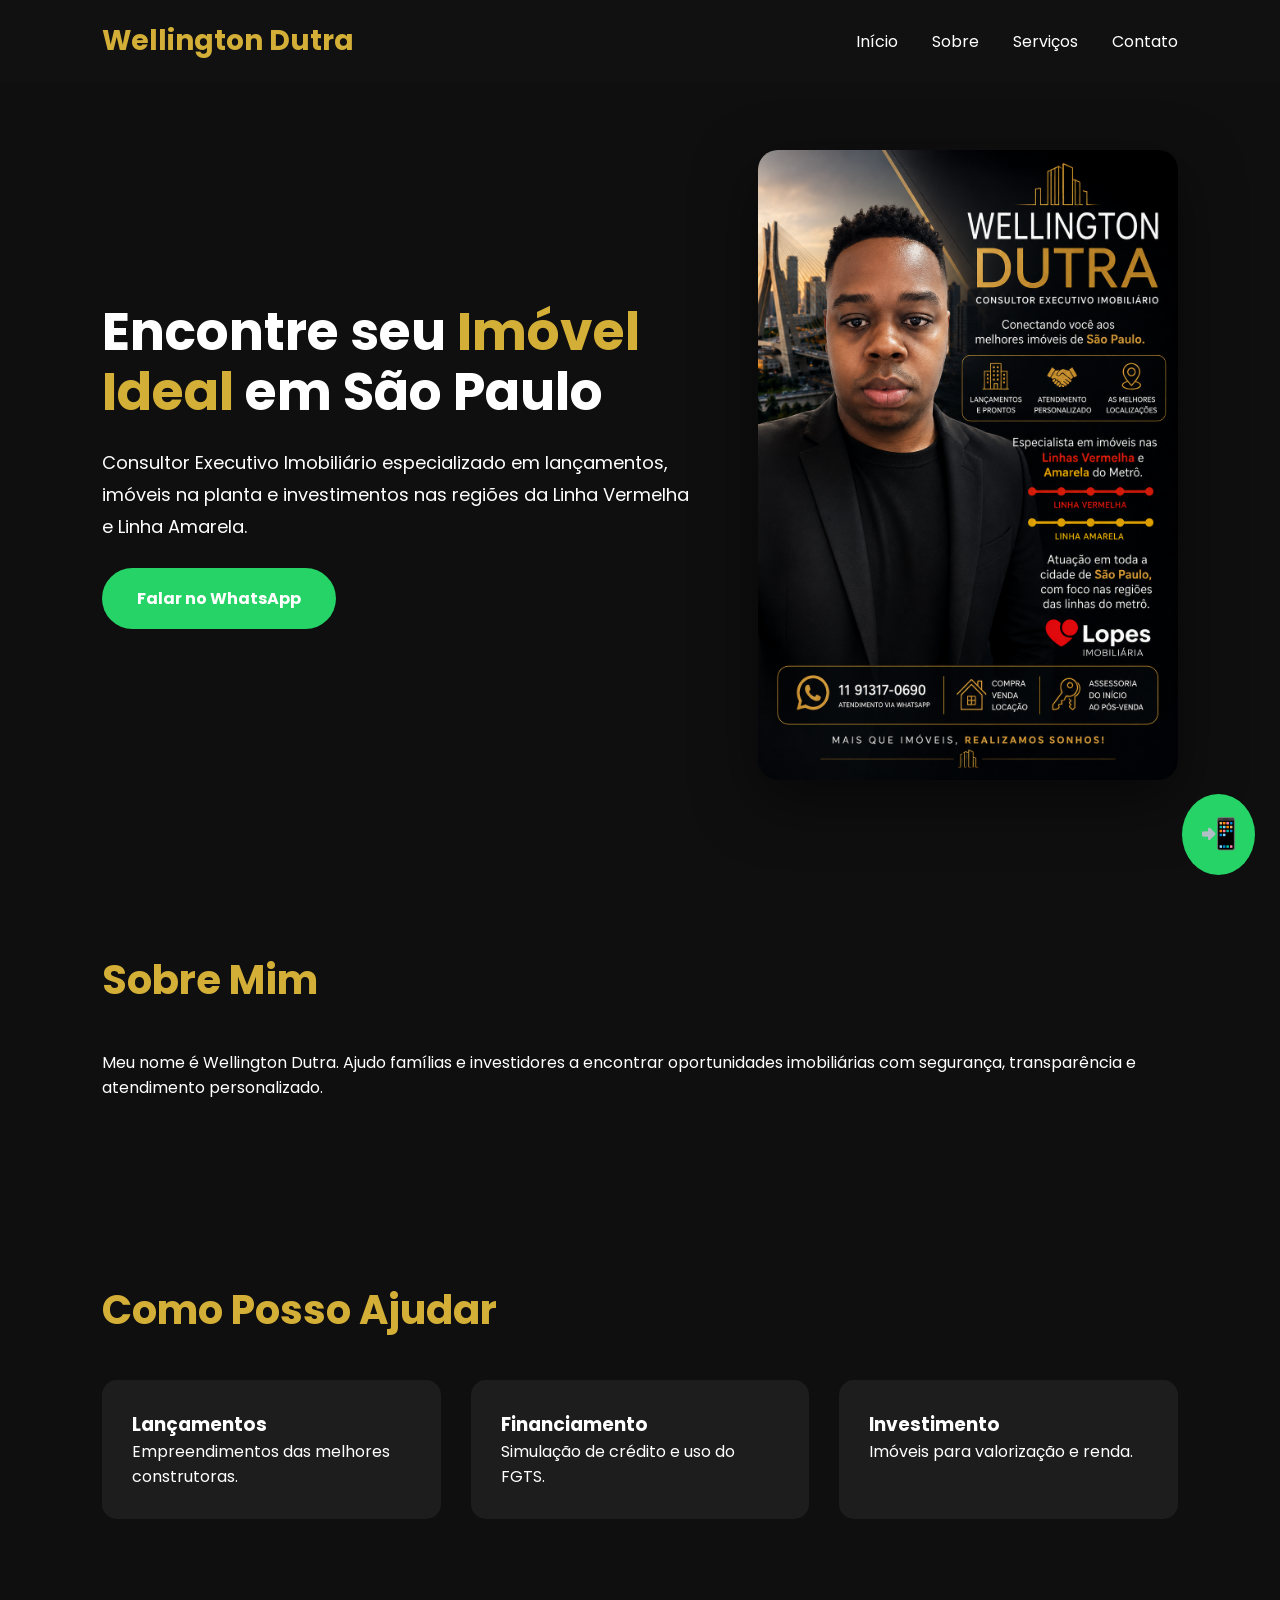
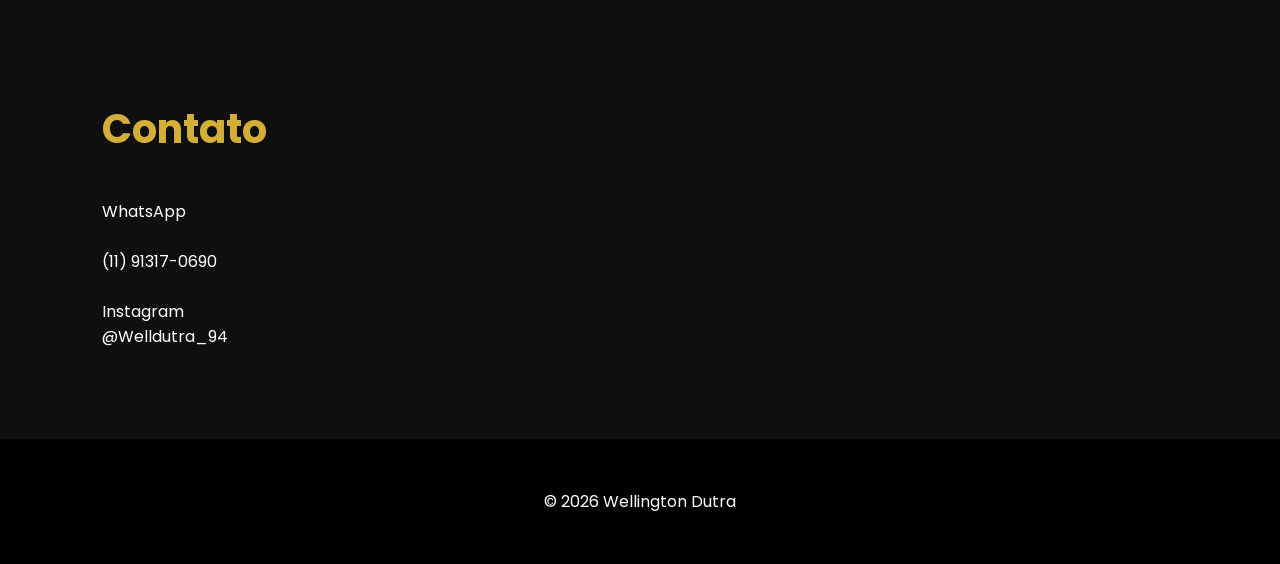
==== index.html @ ab5bf627 "Enhance index.html with new meta tags and styles Added meta description and updated styles for bette" ====
<!DOCTYPE html>
<html lang="pt-BR">
<head>

<meta charset="UTF-8">
<meta name="viewport" content="width=device-width, initial-scale=1.0">

<title>Wellington Dutra | Consultor Executivo Imobiliário</title>

<meta name="description" content="Especialista em lançamentos imobiliários em São Paulo. Atendimento personalizado para compra do primeiro imóvel e investimento.">

<link rel="preconnect" href="https://fonts.googleapis.com">
<link href="https://fonts.googleapis.com/css2?family=Poppins:wght@300;400;600;700&display=swap" rel="stylesheet">

<style>

*{
margin:0;
padding:0;
box-sizing:border-box;
font-family:Poppins,sans-serif;
}

body{

background:#0f0f0f;
color:white;

}

header{

position:fixed;
top:0;
width:100%;
background:#111;
padding:20px 8%;
display:flex;
justify-content:space-between;
align-items:center;
z-index:999;

}

.logo{

font-size:28px;
font-weight:bold;
color:#d4af37;

}

nav a{

color:white;
text-decoration:none;
margin-left:30px;

}

.hero{

padding:150px 8% 80px;
display:flex;
align-items:center;
justify-content:space-between;
flex-wrap:wrap;

}

.hero-text{

max-width:600px;

}

.hero h1{

font-size:52px;
line-height:60px;

}

.hero span{

color:#d4af37;

}

.hero p{

margin:25px 0;
font-size:18px;
line-height:32px;

}

.botao{

display:inline-block;
padding:18px 35px;
background:#25D366;
color:white;
text-decoration:none;
border-radius:50px;
font-weight:bold;

}

.hero img{

width:420px;
border-radius:20px;
box-shadow:0 20px 60px rgba(0,0,0,.5);

}

section{

padding:90px 8%;

}

.titulo{

font-size:40px;
margin-bottom:40px;
color:#d4af37;

}

.cards{

display:grid;
grid-template-columns:repeat(auto-fit,minmax(280px,1fr));
gap:30px;

}

.card{

background:#1d1d1d;
padding:30px;
border-radius:15px;

}

footer{

background:#000;
padding:50px;
text-align:center;

}

.whats{

position:fixed;
right:25px;
bottom:25px;
background:#25D366;
padding:18px;
border-radius:50%;
font-size:30px;
text-decoration:none;

}

@media(max-width:900px){

.hero{

text-align:center;

}

.hero img{

margin-top:40px;
width:100%;

}

.hero h1{

font-size:40px;

}

}

</style>

</head>

<body>

<header>

<div class="logo">
Wellington Dutra
</div>

<nav>

<a href="#">Início</a>

<a href="#sobre">Sobre</a>

<a href="#servicos">Serviços</a>

<a href="#contato">Contato</a>

</nav>

</header>

<section class="hero">

<div class="hero-text">

<h1>

Encontre seu <span>Imóvel Ideal</span> em São Paulo

</h1>

<p>

Consultor Executivo Imobiliário especializado em lançamentos, imóveis na planta e investimentos nas regiões da Linha Vermelha e Linha Amarela.

</p>

<a class="botao" href="https://wa.me/5511913170690">

Falar no WhatsApp

</a>

</div>

<img src="ChatGPT Image 16_07_2026, 10_54_53.png">

</section>

<section id="sobre">

<h2 class="titulo">

Sobre Mim

</h2>

<p>

Meu nome é Wellington Dutra.

Ajudo famílias e investidores a encontrar oportunidades imobiliárias com segurança, transparência e atendimento personalizado.

</p>

</section>

<section id="servicos">

<h2 class="titulo">

Como Posso Ajudar

</h2>

<div class="cards">

<div class="card">

<h3>Lançamentos</h3>

<p>Empreendimentos das melhores construtoras.</p>

</div>

<div class="card">

<h3>Financiamento</h3>

<p>Simulação de crédito e uso do FGTS.</p>

</div>

<div class="card">

<h3>Investimento</h3>

<p>Imóveis para valorização e renda.</p>

</div>

</div>

</section>

<section id="contato">

<h2 class="titulo">

Contato

</h2>

<p>

WhatsApp

<br><br>

(11) 91317-0690

<br><br>

Instagram

<br>

@Welldutra_94

</p>

</section>

<footer>

© 2026 Wellington Dutra

</footer>

<a class="whats" href="https://wa.me/5511913170690">

📲

</a>

</body>

</html>
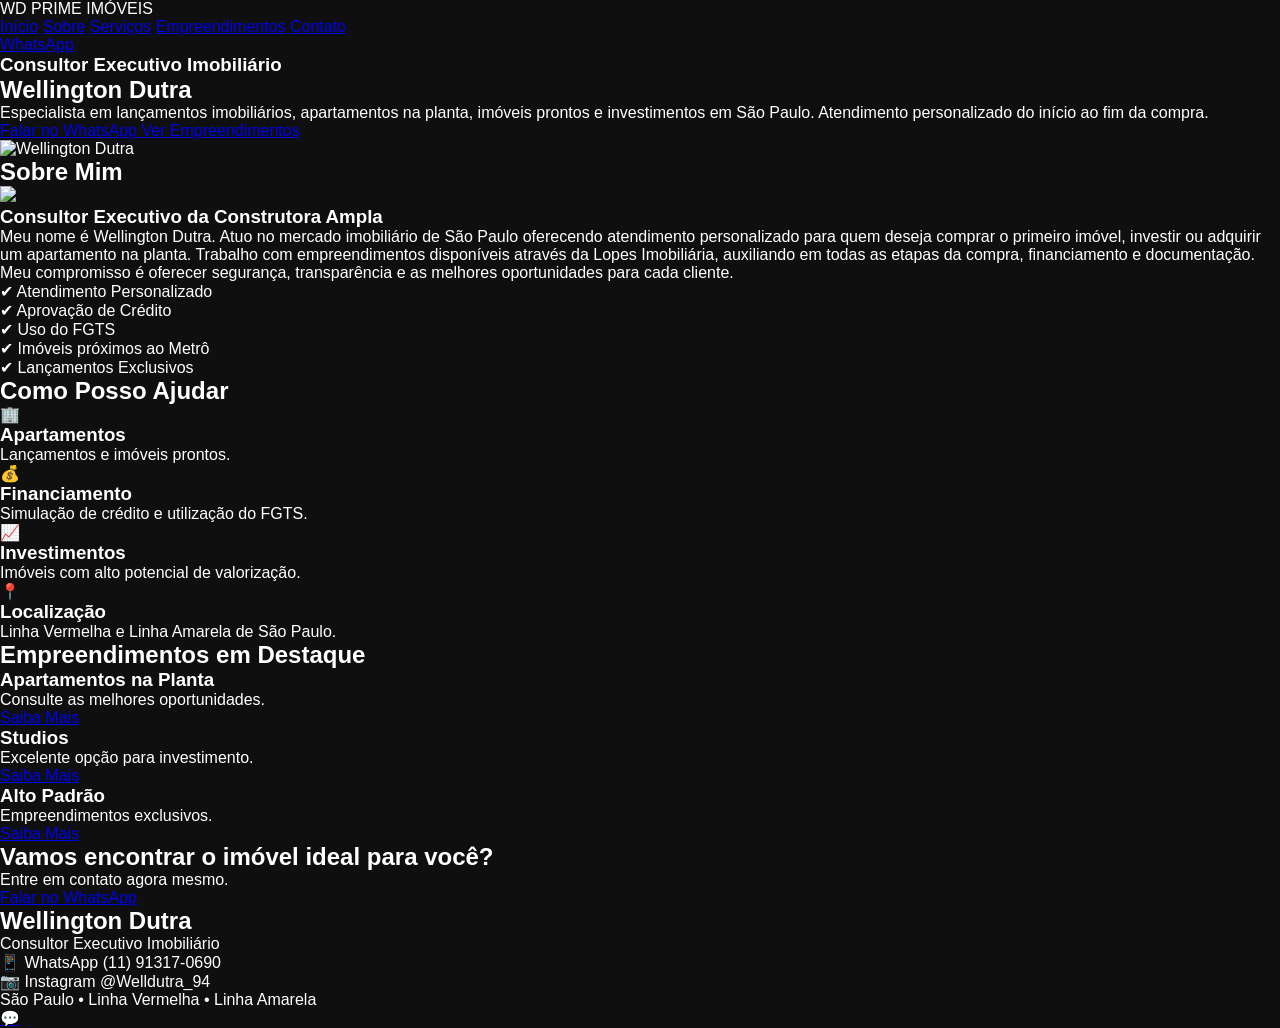
==== commit f4ed820d: "Refactor index.html for SEO and content updates Updated the HTML structure and content for better cl" ====
--- a/index.html
+++ b/index.html
@@ -1,195 +1,19 @@
 <!DOCTYPE html>
 <html lang="pt-BR">
 <head>
-
 <meta charset="UTF-8">
 <meta name="viewport" content="width=device-width, initial-scale=1.0">
 
 <title>Wellington Dutra | Consultor Executivo Imobiliário</title>
 
-<meta name="description" content="Especialista em lançamentos imobiliários em São Paulo. Atendimento personalizado para compra do primeiro imóvel e investimento.">
+<meta name="description" content="Consultor Executivo Imobiliário especializado em lançamentos, apartamentos e investimentos em São Paulo.">
 
 <link rel="preconnect" href="https://fonts.googleapis.com">
-<link href="https://fonts.googleapis.com/css2?family=Poppins:wght@300;400;600;700&display=swap" rel="stylesheet">
-
-<style>
-
-*{
-margin:0;
-padding:0;
-box-sizing:border-box;
-font-family:Poppins,sans-serif;
-}
-
-body{
-
-background:#0f0f0f;
-color:white;
-
-}
-
-header{
-
-position:fixed;
-top:0;
-width:100%;
-background:#111;
-padding:20px 8%;
-display:flex;
-justify-content:space-between;
-align-items:center;
-z-index:999;
-
-}
-
-.logo{
-
-font-size:28px;
-font-weight:bold;
-color:#d4af37;
-
-}
-
-nav a{
-
-color:white;
-text-decoration:none;
-margin-left:30px;
-
-}
-
-.hero{
-
-padding:150px 8% 80px;
-display:flex;
-align-items:center;
-justify-content:space-between;
-flex-wrap:wrap;
-
-}
-
-.hero-text{
-
-max-width:600px;
-
-}
-
-.hero h1{
-
-font-size:52px;
-line-height:60px;
-
-}
-
-.hero span{
-
-color:#d4af37;
-
-}
-
-.hero p{
-
-margin:25px 0;
-font-size:18px;
-line-height:32px;
-
-}
-
-.botao{
-
-display:inline-block;
-padding:18px 35px;
-background:#25D366;
-color:white;
-text-decoration:none;
-border-radius:50px;
-font-weight:bold;
-
-}
-
-.hero img{
-
-width:420px;
-border-radius:20px;
-box-shadow:0 20px 60px rgba(0,0,0,.5);
-
-}
-
-section{
-
-padding:90px 8%;
-
-}
-
-.titulo{
-
-font-size:40px;
-margin-bottom:40px;
-color:#d4af37;
-
-}
-
-.cards{
-
-display:grid;
-grid-template-columns:repeat(auto-fit,minmax(280px,1fr));
-gap:30px;
-
-}
-
-.card{
-
-background:#1d1d1d;
-padding:30px;
-border-radius:15px;
-
-}
-
-footer{
-
-background:#000;
-padding:50px;
-text-align:center;
-
-}
-
-.whats{
-
-position:fixed;
-right:25px;
-bottom:25px;
-background:#25D366;
-padding:18px;
-border-radius:50%;
-font-size:30px;
-text-decoration:none;
-
-}
-
-@media(max-width:900px){
-
-.hero{
-
-text-align:center;
-
-}
-
-.hero img{
-
-margin-top:40px;
-width:100%;
-
-}
-
-.hero h1{
-
-font-size:40px;
-
-}
-
-}
-
-</style>
+<link rel="preconnect" href="https://fonts.gstatic.com" crossorigin>
+
+<link href="https://fonts.googleapis.com/css2?family=Poppins:wght@300;400;500;600;700;800&display=swap" rel="stylesheet">
+
+<link rel="stylesheet" href="css/style.css">
 
 </head>
 
@@ -197,148 +21,417 @@
 
 <header>
 
+<div class="container">
+
 <div class="logo">
+
+WD PRIME
+
+<span>IMÓVEIS</span>
+
+</div>
+
+<nav>
+
+<a href="#">Início</a>
+
+<a href="#sobre">Sobre</a>
+
+<a href="#servicos">Serviços</a>
+
+<a href="#imoveis">Empreendimentos</a>
+
+<a href="#contato">Contato</a>
+
+</nav>
+
+<a href="https://wa.me/5511913170690" class="btn-header">
+
+WhatsApp
+
+</a>
+
+</div>
+
+</header>
+
+<section class="hero">
+
+<div class="overlay"></div>
+
+<div class="container hero-grid">
+
+<div class="hero-text">
+
+<h3>
+
+Consultor Executivo Imobiliário
+
+</h3>
+
+<h1>
+
+Wellington <span>Dutra</span>
+
+</h1>
+
+<p>
+
+Especialista em lançamentos imobiliários, apartamentos na planta, imóveis prontos e investimentos em São Paulo.
+
+Atendimento personalizado do início ao fim da compra.
+
+</p>
+
+<div class="hero-buttons">
+
+<a href="https://wa.me/5511913170690" class="btn-principal">
+
+Falar no WhatsApp
+
+</a>
+
+<a href="#imoveis" class="btn-secundario">
+
+Ver Empreendimentos
+
+</a>
+
+</div>
+
+</div>
+
+<div class="hero-image">
+
+<img src="flyer.png" alt="Wellington Dutra">
+
+</div>
+
+</div>
+
+</section>
+
+<section id="sobre">
+
+<div class="container">
+
+<div class="titulo">
+
+<h2>
+
+Sobre Mim
+
+</h2>
+
+</div>
+
+<div class="sobre-grid">
+
+<div>
+
+<img src="flyer.png">
+
+</div>
+
+<div>
+
+<h3>
+
+Consultor Executivo da Construtora Ampla
+
+</h3>
+
+<p>
+
+Meu nome é Wellington Dutra.
+
+Atuo no mercado imobiliário de São Paulo oferecendo atendimento personalizado para quem deseja comprar o primeiro imóvel, investir ou adquirir um apartamento na planta.
+
+Trabalho com empreendimentos disponíveis através da Lopes Imobiliária, auxiliando em todas as etapas da compra, financiamento e documentação.
+
+Meu compromisso é oferecer segurança, transparência e as melhores oportunidades para cada cliente.
+
+</p>
+
+<ul>
+
+<li>✔ Atendimento Personalizado</li>
+
+<li>✔ Aprovação de Crédito</li>
+
+<li>✔ Uso do FGTS</li>
+
+<li>✔ Imóveis próximos ao Metrô</li>
+
+<li>✔ Lançamentos Exclusivos</li>
+
+</ul>
+
+</div>
+
+</div>
+
+</div>
+
+</section>
+
+<section id="servicos">
+
+<div class="container">
+
+<div class="titulo">
+
+<h2>
+
+Como Posso Ajudar
+
+</h2>
+
+</div>
+
+<div class="cards">
+
+<div class="card">
+
+<div class="icone">🏢</div>
+
+<h3>
+
+Apartamentos
+
+</h3>
+
+<p>
+
+Lançamentos e imóveis prontos.
+
+</p>
+
+</div>
+
+<div class="card">
+
+<div class="icone">💰</div>
+
+<h3>
+
+Financiamento
+
+</h3>
+
+<p>
+
+Simulação de crédito e utilização do FGTS.
+
+</p>
+
+</div>
+
+<div class="card">
+
+<div class="icone">📈</div>
+
+<h3>
+
+Investimentos
+
+</h3>
+
+<p>
+
+Imóveis com alto potencial de valorização.
+
+</p>
+
+</div>
+
+<div class="card">
+
+<div class="icone">📍</div>
+
+<h3>
+
+Localização
+
+</h3>
+
+<p>
+
+Linha Vermelha e Linha Amarela de São Paulo.
+
+</p>
+
+</div>
+
+</div>
+
+</div>
+
+</section>
+
+<section id="imoveis">
+
+<div class="container">
+
+<div class="titulo">
+
+<h2>
+
+Empreendimentos em Destaque
+
+</h2>
+
+</div>
+
+<div class="cards">
+
+<div class="card-imovel">
+
+<h3>
+
+Apartamentos na Planta
+
+</h3>
+
+<p>
+
+Consulte as melhores oportunidades.
+
+</p>
+
+<a href="https://wa.me/5511913170690">
+
+Saiba Mais
+
+</a>
+
+</div>
+
+<div class="card-imovel">
+
+<h3>
+
+Studios
+
+</h3>
+
+<p>
+
+Excelente opção para investimento.
+
+</p>
+
+<a href="https://wa.me/5511913170690">
+
+Saiba Mais
+
+</a>
+
+</div>
+
+<div class="card-imovel">
+
+<h3>
+
+Alto Padrão
+
+</h3>
+
+<p>
+
+Empreendimentos exclusivos.
+
+</p>
+
+<a href="https://wa.me/5511913170690">
+
+Saiba Mais
+
+</a>
+
+</div>
+
+</div>
+
+</div>
+
+</section>
+
+<section class="cta">
+
+<div class="container">
+
+<h2>
+
+Vamos encontrar o imóvel ideal para você?
+
+</h2>
+
+<p>
+
+Entre em contato agora mesmo.
+
+</p>
+
+<a href="https://wa.me/5511913170690">
+
+Falar no WhatsApp
+
+</a>
+
+</div>
+
+</section>
+
+<footer id="contato">
+
+<div class="container">
+
+<h2>
+
 Wellington Dutra
-</div>
-
-<nav>
-
-<a href="#">Início</a>
-
-<a href="#sobre">Sobre</a>
-
-<a href="#servicos">Serviços</a>
-
-<a href="#contato">Contato</a>
-
-</nav>
-
-</header>
-
-<section class="hero">
-
-<div class="hero-text">
-
-<h1>
-
-Encontre seu <span>Imóvel Ideal</span> em São Paulo
-
-</h1>
-
-<p>
-
-Consultor Executivo Imobiliário especializado em lançamentos, imóveis na planta e investimentos nas regiões da Linha Vermelha e Linha Amarela.
-
-</p>
-
-<a class="botao" href="https://wa.me/5511913170690">
-
-Falar no WhatsApp
-
-</a>
-
-</div>
-
-<img src="ChatGPT Image 16_07_2026, 10_54_53.png">
-
-</section>
-
-<section id="sobre">
-
-<h2 class="titulo">
-
-Sobre Mim
 
 </h2>
 
 <p>
 
-Meu nome é Wellington Dutra.
-
-Ajudo famílias e investidores a encontrar oportunidades imobiliárias com segurança, transparência e atendimento personalizado.
-
-</p>
-
-</section>
-
-<section id="servicos">
-
-<h2 class="titulo">
-
-Como Posso Ajudar
-
-</h2>
-
-<div class="cards">
-
-<div class="card">
-
-<h3>Lançamentos</h3>
-
-<p>Empreendimentos das melhores construtoras.</p>
-
-</div>
-
-<div class="card">
-
-<h3>Financiamento</h3>
-
-<p>Simulação de crédito e uso do FGTS.</p>
-
-</div>
-
-<div class="card">
-
-<h3>Investimento</h3>
-
-<p>Imóveis para valorização e renda.</p>
-
-</div>
-
-</div>
-
-</section>
-
-<section id="contato">
-
-<h2 class="titulo">
-
-Contato
-
-</h2>
-
-<p>
-
-WhatsApp
-
-<br><br>
+Consultor Executivo Imobiliário
+
+</p>
+
+<p>
+
+📱 WhatsApp
 
 (11) 91317-0690
 
-<br><br>
-
-Instagram
-
-<br>
+</p>
+
+<p>
+
+📷 Instagram
 
 @Welldutra_94
 
 </p>
 
-</section>
-
-<footer>
-
-© 2026 Wellington Dutra
+<p>
+
+São Paulo • Linha Vermelha • Linha Amarela
+
+</p>
+
+</div>
 
 </footer>
 
-<a class="whats" href="https://wa.me/5511913170690">
-
-📲
-
-</a>
+<a class="whatsapp" href="https://wa.me/5511913170690">
+
+💬
+
+</a>
+
+<script src="js/script.js"></script>
 
 </body>
-
 </html>
--- a/css/style.css
+++ b/css/style.css
@@ -0,0 +1,16 @@
+/* ===================================
+   WELLINGTON DUTRA IMÓVEIS
+   CSS PRINCIPAL
+=================================== */
+
+*{
+    margin:0;
+    padding:0;
+    box-sizing:border-box;
+}
+
+body{
+    background:#0f0f0f;
+    color:#ffffff;
+    font-family:Arial, Helvetica, sans-serif;
+}
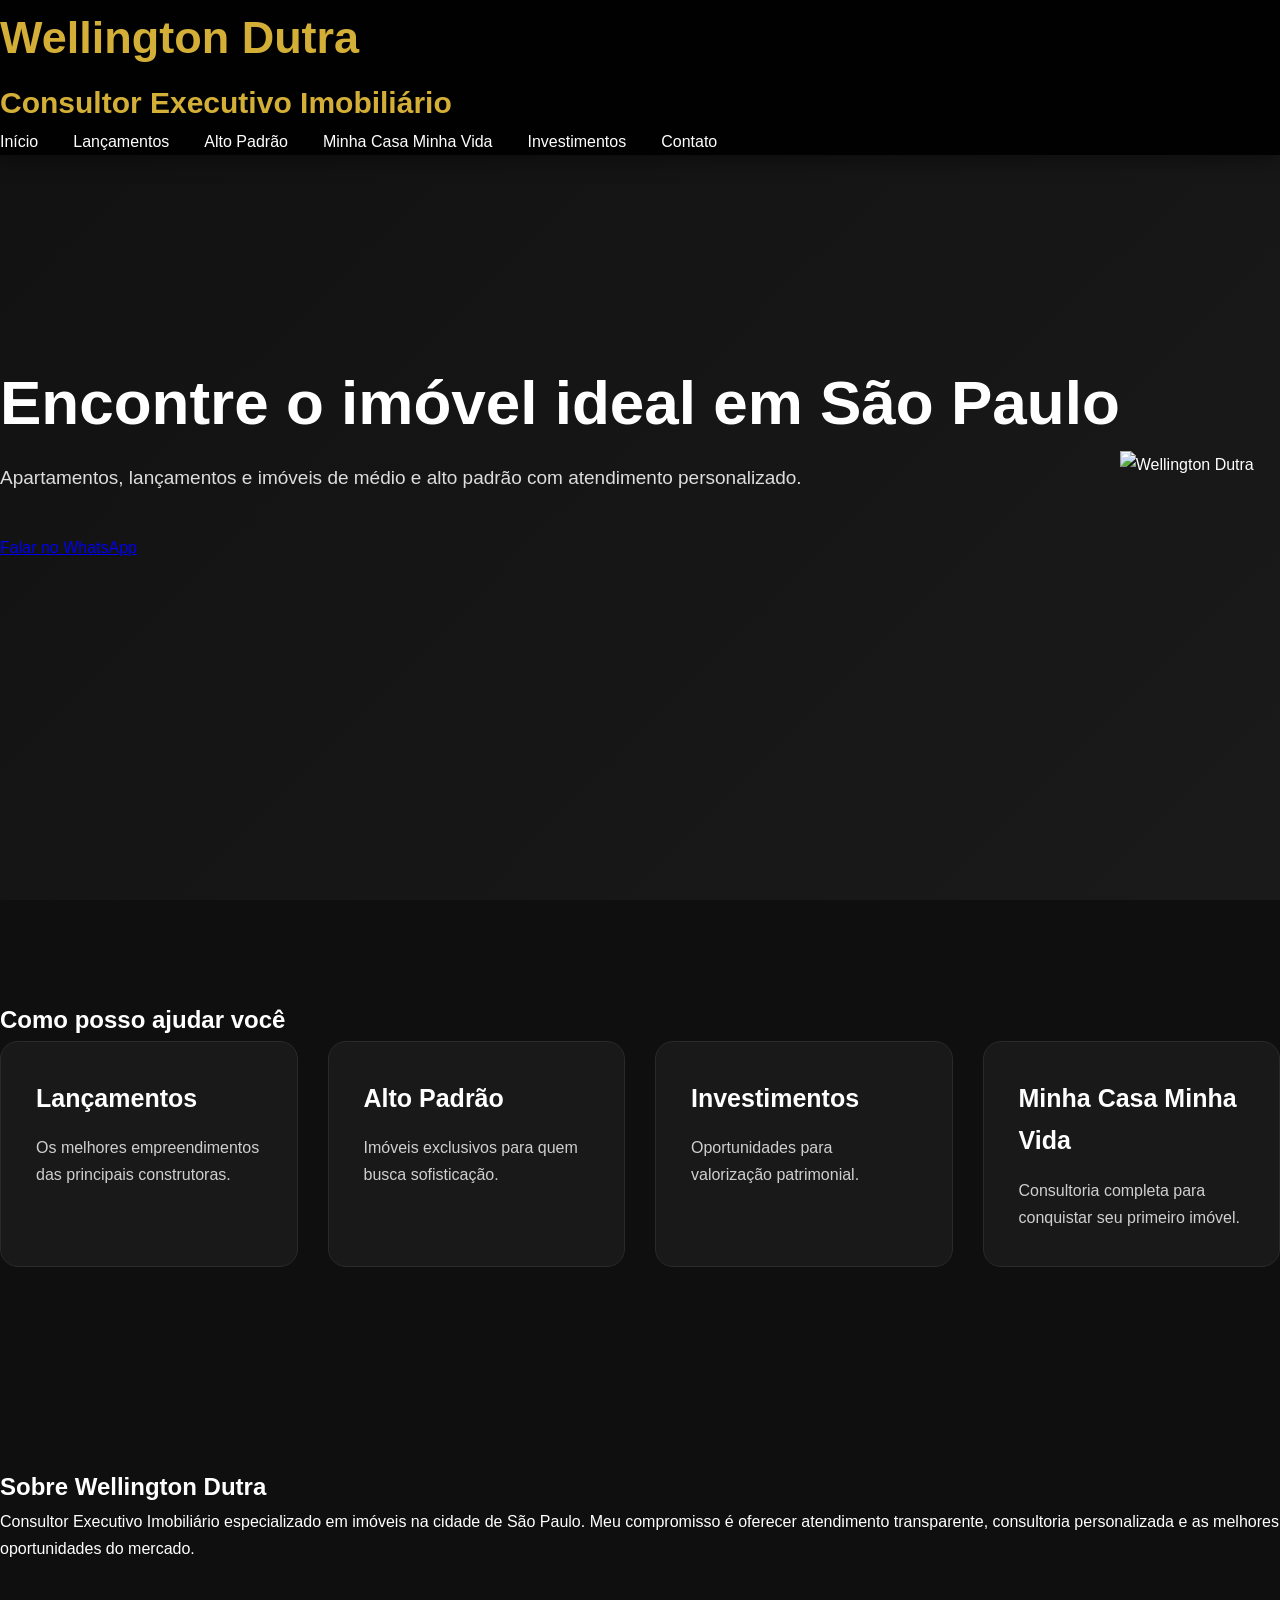
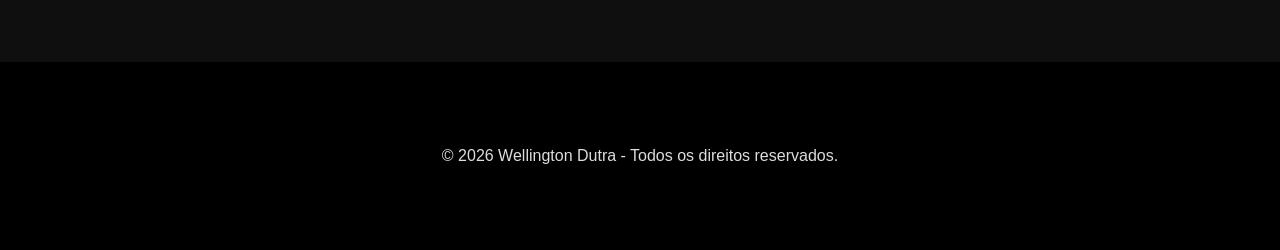
==== commit 0bda01ba: "Refactor index.html with updated content and links Updated various sections of the index.html file, " ====
--- a/index.html
+++ b/index.html
@@ -1,17 +1,11 @@
 <!DOCTYPE html>
 <html lang="pt-BR">
 <head>
+
 <meta charset="UTF-8">
 <meta name="viewport" content="width=device-width, initial-scale=1.0">
 
 <title>Wellington Dutra | Consultor Executivo Imobiliário</title>
-
-<meta name="description" content="Consultor Executivo Imobiliário especializado em lançamentos, apartamentos e investimentos em São Paulo.">
-
-<link rel="preconnect" href="https://fonts.googleapis.com">
-<link rel="preconnect" href="https://fonts.gstatic.com" crossorigin>
-
-<link href="https://fonts.googleapis.com/css2?family=Poppins:wght@300;400;500;600;700;800&display=swap" rel="stylesheet">
 
 <link rel="stylesheet" href="css/style.css">
 
@@ -21,89 +15,92 @@
 
 <header>
 
-<div class="container">
-
 <div class="logo">
-
-WD PRIME
-
-<span>IMÓVEIS</span>
-
+<h2>Wellington Dutra</h2>
+<p>Consultor Executivo Imobiliário</p>
 </div>
 
 <nav>
 
-<a href="#">Início</a>
+<a href="index.html">Início</a>
 
-<a href="#sobre">Sobre</a>
+<a href="lancamentos.html">Lançamentos</a>
 
-<a href="#servicos">Serviços</a>
+<a href="alto-padrao.html">Alto Padrão</a>
 
-<a href="#imoveis">Empreendimentos</a>
+<a href="minha-casa-minha-vida.html">Minha Casa Minha Vida</a>
 
-<a href="#contato">Contato</a>
+<a href="investimentos.html">Investimentos</a>
+
+<a href="contato.html">Contato</a>
 
 </nav>
 
-<a href="https://wa.me/5511913170690" class="btn-header">
+</header>
 
-WhatsApp
+<section class="hero">
+
+<div class="texto">
+
+<h1>Encontre o imóvel ideal em São Paulo</h1>
+
+<p>
+
+Apartamentos, lançamentos e imóveis de médio e alto padrão com atendimento personalizado.
+
+</p>
+
+<a class="botao" href="https://wa.me/55SEUNUMERO" target="_blank">
+
+Falar no WhatsApp
 
 </a>
 
 </div>
 
-</header>
+<div class="foto">
 
-<section class="hero">
-
-<div class="overlay"></div>
-
-<div class="container hero-grid">
-
-<div class="hero-text">
-
-<h3>
-
-Consultor Executivo Imobiliário
-
-</h3>
-
-<h1>
-
-Wellington <span>Dutra</span>
-
-</h1>
-
-<p>
-
-Especialista em lançamentos imobiliários, apartamentos na planta, imóveis prontos e investimentos em São Paulo.
-
-Atendimento personalizado do início ao fim da compra.
-
-</p>
-
-<div class="hero-buttons">
-
-<a href="https://wa.me/5511913170690" class="btn-principal">
-
-Falar no WhatsApp
-
-</a>
-
-<a href="#imoveis" class="btn-secundario">
-
-Ver Empreendimentos
-
-</a>
+<img src="flyer.png" alt="Wellington Dutra">
 
 </div>
 
+</section>
+
+<section class="servicos">
+
+<h2>Como posso ajudar você</h2>
+
+<div class="cards">
+
+<div class="card">
+
+<h3>Lançamentos</h3>
+
+<p>Os melhores empreendimentos das principais construtoras.</p>
+
 </div>
 
-<div class="hero-image">
+<div class="card">
 
-<img src="flyer.png" alt="Wellington Dutra">
+<h3>Alto Padrão</h3>
+
+<p>Imóveis exclusivos para quem busca sofisticação.</p>
+
+</div>
+
+<div class="card">
+
+<h3>Investimentos</h3>
+
+<p>Oportunidades para valorização patrimonial.</p>
+
+</div>
+
+<div class="card">
+
+<h3>Minha Casa Minha Vida</h3>
+
+<p>Consultoria completa para conquistar seu primeiro imóvel.</p>
 
 </div>
 
@@ -111,325 +108,29 @@
 
 </section>
 
-<section id="sobre">
+<section class="sobre">
 
-<div class="container">
-
-<div class="titulo">
-
-<h2>
-
-Sobre Mim
-
-</h2>
-
-</div>
-
-<div class="sobre-grid">
-
-<div>
-
-<img src="flyer.png">
-
-</div>
-
-<div>
-
-<h3>
-
-Consultor Executivo da Construtora Ampla
-
-</h3>
+<h2>Sobre Wellington Dutra</h2>
 
 <p>
 
-Meu nome é Wellington Dutra.
+Consultor Executivo Imobiliário especializado em imóveis na cidade de São Paulo.
 
-Atuo no mercado imobiliário de São Paulo oferecendo atendimento personalizado para quem deseja comprar o primeiro imóvel, investir ou adquirir um apartamento na planta.
-
-Trabalho com empreendimentos disponíveis através da Lopes Imobiliária, auxiliando em todas as etapas da compra, financiamento e documentação.
-
-Meu compromisso é oferecer segurança, transparência e as melhores oportunidades para cada cliente.
+Meu compromisso é oferecer atendimento transparente, consultoria personalizada e as melhores oportunidades do mercado.
 
 </p>
 
-<ul>
-
-<li>✔ Atendimento Personalizado</li>
-
-<li>✔ Aprovação de Crédito</li>
-
-<li>✔ Uso do FGTS</li>
-
-<li>✔ Imóveis próximos ao Metrô</li>
-
-<li>✔ Lançamentos Exclusivos</li>
-
-</ul>
-
-</div>
-
-</div>
-
-</div>
-
 </section>
 
-<section id="servicos">
-
-<div class="container">
-
-<div class="titulo">
-
-<h2>
-
-Como Posso Ajudar
-
-</h2>
-
-</div>
-
-<div class="cards">
-
-<div class="card">
-
-<div class="icone">🏢</div>
-
-<h3>
-
-Apartamentos
-
-</h3>
+<footer>
 
 <p>
 
-Lançamentos e imóveis prontos.
+© 2026 Wellington Dutra - Todos os direitos reservados.
 
 </p>
 
-</div>
-
-<div class="card">
-
-<div class="icone">💰</div>
-
-<h3>
-
-Financiamento
-
-</h3>
-
-<p>
-
-Simulação de crédito e utilização do FGTS.
-
-</p>
-
-</div>
-
-<div class="card">
-
-<div class="icone">📈</div>
-
-<h3>
-
-Investimentos
-
-</h3>
-
-<p>
-
-Imóveis com alto potencial de valorização.
-
-</p>
-
-</div>
-
-<div class="card">
-
-<div class="icone">📍</div>
-
-<h3>
-
-Localização
-
-</h3>
-
-<p>
-
-Linha Vermelha e Linha Amarela de São Paulo.
-
-</p>
-
-</div>
-
-</div>
-
-</div>
-
-</section>
-
-<section id="imoveis">
-
-<div class="container">
-
-<div class="titulo">
-
-<h2>
-
-Empreendimentos em Destaque
-
-</h2>
-
-</div>
-
-<div class="cards">
-
-<div class="card-imovel">
-
-<h3>
-
-Apartamentos na Planta
-
-</h3>
-
-<p>
-
-Consulte as melhores oportunidades.
-
-</p>
-
-<a href="https://wa.me/5511913170690">
-
-Saiba Mais
-
-</a>
-
-</div>
-
-<div class="card-imovel">
-
-<h3>
-
-Studios
-
-</h3>
-
-<p>
-
-Excelente opção para investimento.
-
-</p>
-
-<a href="https://wa.me/5511913170690">
-
-Saiba Mais
-
-</a>
-
-</div>
-
-<div class="card-imovel">
-
-<h3>
-
-Alto Padrão
-
-</h3>
-
-<p>
-
-Empreendimentos exclusivos.
-
-</p>
-
-<a href="https://wa.me/5511913170690">
-
-Saiba Mais
-
-</a>
-
-</div>
-
-</div>
-
-</div>
-
-</section>
-
-<section class="cta">
-
-<div class="container">
-
-<h2>
-
-Vamos encontrar o imóvel ideal para você?
-
-</h2>
-
-<p>
-
-Entre em contato agora mesmo.
-
-</p>
-
-<a href="https://wa.me/5511913170690">
-
-Falar no WhatsApp
-
-</a>
-
-</div>
-
-</section>
-
-<footer id="contato">
-
-<div class="container">
-
-<h2>
-
-Wellington Dutra
-
-</h2>
-
-<p>
-
-Consultor Executivo Imobiliário
-
-</p>
-
-<p>
-
-📱 WhatsApp
-
-(11) 91317-0690
-
-</p>
-
-<p>
-
-📷 Instagram
-
-@Welldutra_94
-
-</p>
-
-<p>
-
-São Paulo • Linha Vermelha • Linha Amarela
-
-</p>
-
-</div>
-
 </footer>
-
-<a class="whatsapp" href="https://wa.me/5511913170690">
-
-💬
-
-</a>
 
 <script src="js/script.js"></script>
 
--- a/css/style.css
+++ b/css/style.css
@@ -1,16 +1,398 @@
-/* ===================================
-   WELLINGTON DUTRA IMÓVEIS
-   CSS PRINCIPAL
-=================================== */
-
 *{
-    margin:0;
-    padding:0;
-    box-sizing:border-box;
+margin:0;
+padding:0;
+box-sizing:border-box;
+font-family:'Poppins',sans-serif;
+scroll-behavior:smooth;
 }
 
 body{
-    background:#0f0f0f;
-    color:#ffffff;
-    font-family:Arial, Helvetica, sans-serif;
-}
+background:#0f0f0f;
+color:#fff;
+line-height:1.7;
+}
+
+.container{
+width:90%;
+max-width:1200px;
+margin:auto;
+}
+
+header{
+position:fixed;
+top:0;
+left:0;
+width:100%;
+background:rgba(0,0,0,.92);
+backdrop-filter:blur(8px);
+z-index:999;
+box-shadow:0 5px 20px rgba(0,0,0,.4);
+}
+
+header .container{
+display:flex;
+justify-content:space-between;
+align-items:center;
+padding:18px 0;
+}
+
+.logo{
+font-size:30px;
+font-weight:800;
+color:#d4af37;
+}
+
+.logo span{
+display:block;
+font-size:14px;
+letter-spacing:5px;
+color:#fff;
+}
+
+nav{
+display:flex;
+gap:35px;
+}
+
+nav a{
+color:#fff;
+text-decoration:none;
+font-weight:500;
+transition:.3s;
+}
+
+nav a:hover{
+color:#d4af37;
+}
+
+.btn-header{
+background:#d4af37;
+color:#000;
+padding:12px 25px;
+border-radius:40px;
+font-weight:700;
+text-decoration:none;
+transition:.3s;
+}
+
+.btn-header:hover{
+transform:translateY(-3px);
+}
+
+.hero{
+padding-top:130px;
+min-height:100vh;
+background:linear-gradient(135deg,#111,#1a1a1a);
+display:flex;
+align-items:center;
+}
+
+.hero-grid{
+display:grid;
+grid-template-columns:1fr 1fr;
+align-items:center;
+gap:70px;
+}
+
+.hero h3{
+font-size:20px;
+color:#d4af37;
+margin-bottom:15px;
+}
+
+.hero h1{
+font-size:62px;
+line-height:1.1;
+margin-bottom:25px;
+}
+
+.hero span{
+color:#d4af37;
+}
+
+.hero p{
+font-size:19px;
+margin-bottom:40px;
+color:#ddd;
+}
+
+.hero-buttons{
+display:flex;
+gap:20px;
+flex-wrap:wrap;
+}
+
+.btn-principal{
+background:#25D366;
+color:#fff;
+padding:18px 34px;
+border-radius:50px;
+text-decoration:none;
+font-weight:700;
+transition:.3s;
+}
+
+.btn-principal:hover{
+transform:scale(1.05);
+}
+
+.btn-secundario{
+border:2px solid #d4af37;
+color:#d4af37;
+padding:18px 34px;
+border-radius:50px;
+text-decoration:none;
+font-weight:700;
+transition:.3s;
+}
+
+.btn-secundario:hover{
+background:#d4af37;
+color:#000;
+}
+
+.hero-image{
+display:flex;
+justify-content:center;
+}
+
+.hero-image img{
+width:100%;
+max-width:480px;
+border-radius:20px;
+box-shadow:0 30px 80px rgba(0,0,0,.6);
+transition:.4s;
+}
+
+.hero-image img:hover{
+transform:scale(1.03);
+}
+
+section{
+padding:100px 0;
+}
+
+.titulo{
+text-align:center;
+margin-bottom:60px;
+}
+
+.titulo h2{
+font-size:45px;
+color:#d4af37;
+}
+
+.sobre-grid{
+display:grid;
+grid-template-columns:380px 1fr;
+gap:60px;
+align-items:center;
+}
+
+.sobre-grid img{
+width:100%;
+border-radius:20px;
+box-shadow:0 20px 60px rgba(0,0,0,.6);
+}
+
+.sobre-grid h3{
+font-size:30px;
+margin-bottom:20px;
+}
+
+.sobre-grid p{
+color:#ddd;
+margin-bottom:30px;
+}
+
+.sobre-grid ul{
+list-style:none;
+}
+
+.sobre-grid li{
+padding:12px 0;
+font-size:18px;
+}
+
+.cards{
+display:grid;
+grid-template-columns:repeat(auto-fit,minmax(260px,1fr));
+gap:30px;
+}
+
+.card{
+background:#191919;
+padding:35px;
+border-radius:18px;
+transition:.4s;
+border:1px solid #2a2a2a;
+}
+
+.card:hover{
+transform:translateY(-10px);
+border-color:#d4af37;
+}
+
+.icone{
+font-size:45px;
+margin-bottom:20px;
+}
+
+.card h3{
+margin-bottom:15px;
+font-size:25px;
+}
+
+.card p{
+color:#cfcfcf;
+}
+
+.card-imovel{
+background:#191919;
+padding:35px;
+border-radius:18px;
+text-align:center;
+transition:.3s;
+}
+
+.card-imovel:hover{
+transform:translateY(-10px);
+}
+
+.card-imovel h3{
+font-size:26px;
+margin-bottom:20px;
+}
+
+.card-imovel p{
+margin-bottom:30px;
+color:#ddd;
+}
+
+.card-imovel a{
+display:inline-block;
+padding:15px 30px;
+background:#d4af37;
+color:#000;
+border-radius:50px;
+text-decoration:none;
+font-weight:700;
+}
+
+.cta{
+background:#d4af37;
+text-align:center;
+color:#000;
+}
+
+.cta h2{
+font-size:48px;
+margin-bottom:20px;
+}
+
+.cta p{
+font-size:22px;
+margin-bottom:35px;
+}
+
+.cta a{
+display:inline-block;
+padding:18px 40px;
+background:#111;
+color:#fff;
+text-decoration:none;
+border-radius:50px;
+font-weight:700;
+}
+
+footer{
+background:#000;
+text-align:center;
+padding:70px 20px;
+}
+
+footer h2{
+color:#d4af37;
+margin-bottom:20px;
+}
+
+footer p{
+margin:10px 0;
+color:#ddd;
+}
+
+.whatsapp{
+position:fixed;
+bottom:25px;
+right:25px;
+width:65px;
+height:65px;
+background:#25D366;
+border-radius:50%;
+display:flex;
+justify-content:center;
+align-items:center;
+font-size:30px;
+text-decoration:none;
+box-shadow:0 15px 35px rgba(0,0,0,.5);
+animation:pulse 2s infinite;
+}
+
+@keyframes pulse{
+
+0%{
+transform:scale(1);
+}
+
+50%{
+transform:scale(1.12);
+}
+
+100%{
+transform:scale(1);
+}
+
+}
+
+@media(max-width:991px){
+
+.hero-grid,
+.sobre-grid{
+
+grid-template-columns:1fr;
+
+text-align:center;
+
+}
+
+nav{
+
+display:none;
+
+}
+
+.hero h1{
+
+font-size:45px;
+
+}
+
+.hero-buttons{
+
+justify-content:center;
+
+}
+
+.titulo h2{
+
+font-size:35px;
+
+}
+
+.hero-image{
+
+margin-top:40px;
+
+}
+
+}
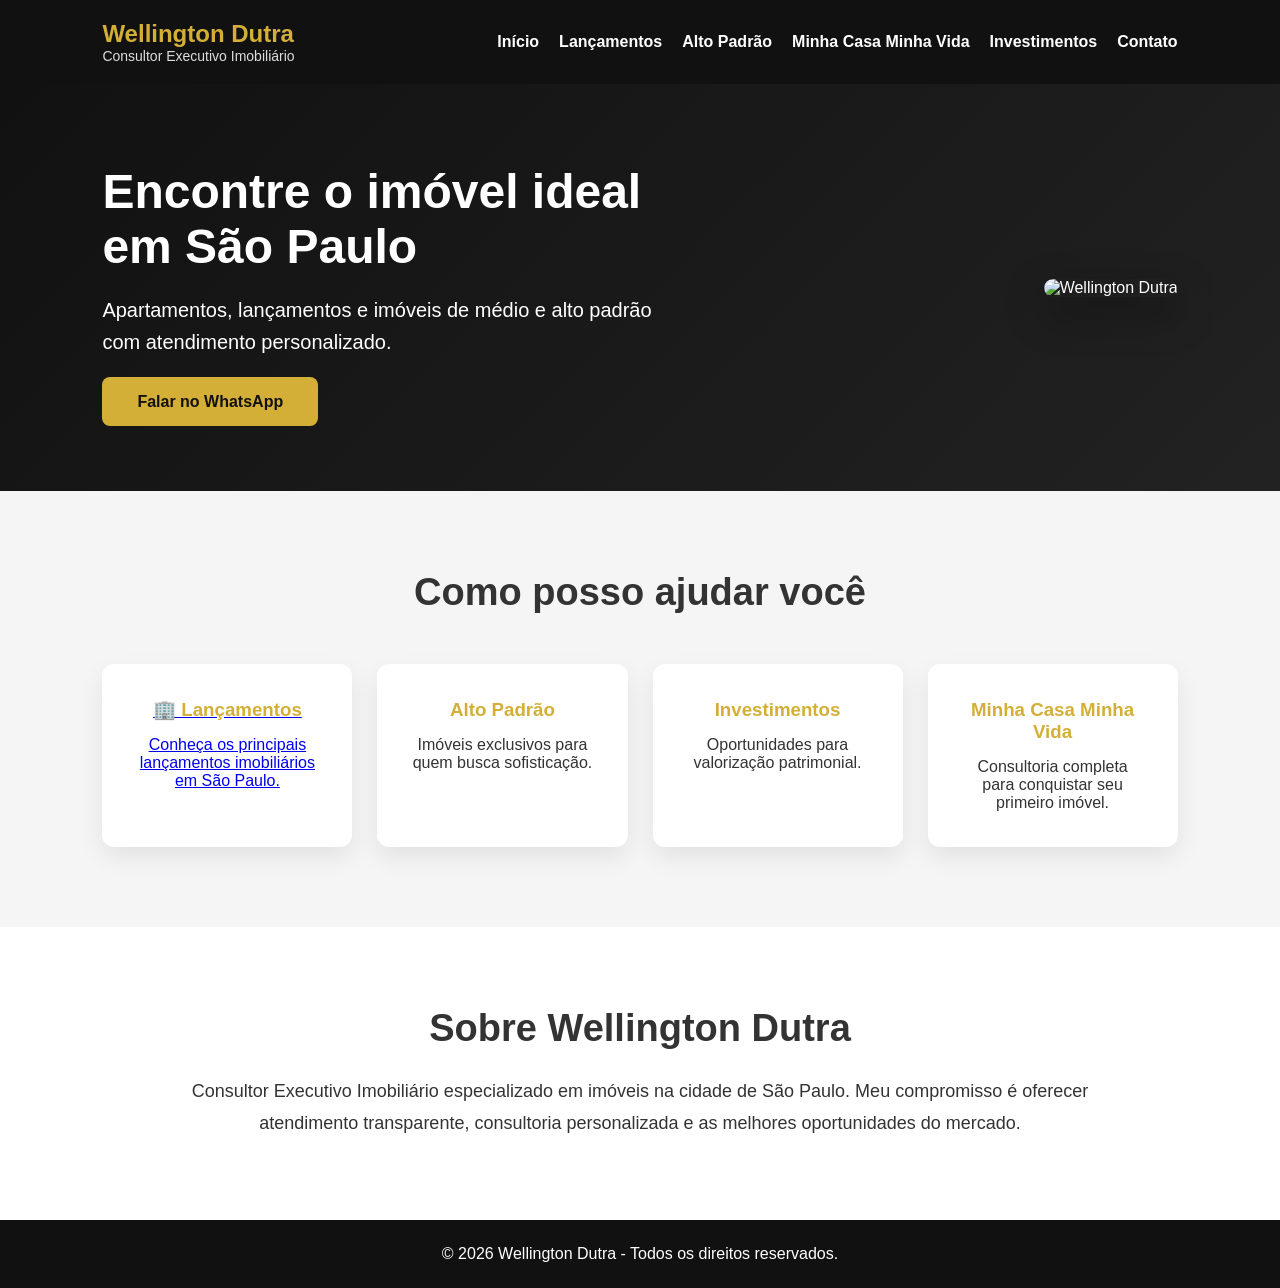
==== commit 84228a5f: "Update card link and content in index.html" ====
--- a/index.html
+++ b/index.html
@@ -72,13 +72,13 @@
 
 <div class="cards">
 
-<div class="card">
+<a href="lancamentos.html" class="card">
 
-<h3>Lançamentos</h3>
+<h3>🏢 Lançamentos</h3>
 
-<p>Os melhores empreendimentos das principais construtoras.</p>
+<p>Conheça os principais lançamentos imobiliários em São Paulo.</p>
 
-</div>
+</a>
 
 <div class="card">
 
--- a/css/style.css
+++ b/css/style.css
@@ -1,398 +1,183 @@
 *{
-margin:0;
-padding:0;
-box-sizing:border-box;
-font-family:'Poppins',sans-serif;
-scroll-behavior:smooth;
+    margin:0;
+    padding:0;
+    box-sizing:border-box;
 }
 
 body{
-background:#0f0f0f;
-color:#fff;
-line-height:1.7;
-}
-
-.container{
-width:90%;
-max-width:1200px;
-margin:auto;
+    font-family:Arial, Helvetica, sans-serif;
+    background:#f5f5f5;
+    color:#333;
 }
 
 header{
-position:fixed;
-top:0;
-left:0;
-width:100%;
-background:rgba(0,0,0,.92);
-backdrop-filter:blur(8px);
-z-index:999;
-box-shadow:0 5px 20px rgba(0,0,0,.4);
+    background:#111;
+    color:#fff;
+    display:flex;
+    justify-content:space-between;
+    align-items:center;
+    padding:20px 8%;
+    position:sticky;
+    top:0;
+    z-index:1000;
 }
 
-header .container{
-display:flex;
-justify-content:space-between;
-align-items:center;
-padding:18px 0;
+.logo h2{
+    color:#d4af37;
 }
 
-.logo{
-font-size:30px;
-font-weight:800;
-color:#d4af37;
-}
-
-.logo span{
-display:block;
-font-size:14px;
-letter-spacing:5px;
-color:#fff;
+.logo p{
+    font-size:14px;
+    color:#ddd;
 }
 
 nav{
-display:flex;
-gap:35px;
+    display:flex;
+    gap:20px;
+    flex-wrap:wrap;
 }
 
 nav a{
-color:#fff;
-text-decoration:none;
-font-weight:500;
-transition:.3s;
+    color:#fff;
+    text-decoration:none;
+    font-weight:bold;
+    transition:.3s;
 }
 
 nav a:hover{
-color:#d4af37;
-}
-
-.btn-header{
-background:#d4af37;
-color:#000;
-padding:12px 25px;
-border-radius:40px;
-font-weight:700;
-text-decoration:none;
-transition:.3s;
-}
-
-.btn-header:hover{
-transform:translateY(-3px);
+    color:#d4af37;
 }
 
 .hero{
-padding-top:130px;
-min-height:100vh;
-background:linear-gradient(135deg,#111,#1a1a1a);
-display:flex;
-align-items:center;
+    display:flex;
+    justify-content:space-between;
+    align-items:center;
+    padding:80px 8%;
+    background:linear-gradient(135deg,#111,#222);
+    color:#fff;
+    flex-wrap:wrap;
 }
 
-.hero-grid{
-display:grid;
-grid-template-columns:1fr 1fr;
-align-items:center;
-gap:70px;
+.texto{
+    max-width:550px;
 }
 
-.hero h3{
-font-size:20px;
-color:#d4af37;
-margin-bottom:15px;
+.texto h1{
+    font-size:48px;
+    margin-bottom:20px;
 }
 
-.hero h1{
-font-size:62px;
-line-height:1.1;
-margin-bottom:25px;
+.texto p{
+    font-size:20px;
+    line-height:1.6;
+    margin-bottom:35px;
 }
 
-.hero span{
-color:#d4af37;
+.botao{
+    background:#d4af37;
+    color:#111;
+    padding:16px 35px;
+    border-radius:8px;
+    text-decoration:none;
+    font-weight:bold;
+    transition:.3s;
 }
 
-.hero p{
-font-size:19px;
-margin-bottom:40px;
-color:#ddd;
+.botao:hover{
+    background:#fff;
 }
 
-.hero-buttons{
-display:flex;
-gap:20px;
-flex-wrap:wrap;
+.foto img{
+    width:420px;
+    border-radius:15px;
+    box-shadow:0 15px 40px rgba(0,0,0,.4);
 }
 
-.btn-principal{
-background:#25D366;
-color:#fff;
-padding:18px 34px;
-border-radius:50px;
-text-decoration:none;
-font-weight:700;
-transition:.3s;
+.servicos{
+    padding:80px 8%;
+    text-align:center;
 }
 
-.btn-principal:hover{
-transform:scale(1.05);
+.servicos h2{
+    font-size:38px;
+    margin-bottom:50px;
 }
 
-.btn-secundario{
-border:2px solid #d4af37;
-color:#d4af37;
-padding:18px 34px;
-border-radius:50px;
-text-decoration:none;
-font-weight:700;
-transition:.3s;
+.cards{
+    display:grid;
+    grid-template-columns:repeat(auto-fit,minmax(250px,1fr));
+    gap:25px;
 }
 
-.btn-secundario:hover{
-background:#d4af37;
-color:#000;
+.card{
+    background:#fff;
+    padding:35px;
+    border-radius:12px;
+    box-shadow:0 10px 25px rgba(0,0,0,.08);
+    transition:.3s;
 }
 
-.hero-image{
-display:flex;
+.card:hover{
+    transform:translateY(-10px);
+}
+
+.card h3{
+    color:#d4af37;
+    margin-bottom:15px;
+}
+
+.sobre{
+    background:#fff;
+    padding:80px 8%;
+    text-align:center;
+}
+
+.sobre h2{
+    font-size:38px;
+    margin-bottom:25px;
+}
+
+.sobre p{
+    max-width:900px;
+    margin:auto;
+    line-height:1.8;
+    font-size:18px;
+}
+
+footer{
+    background:#111;
+    color:#fff;
+    text-align:center;
+    padding:25px;
+}
+
+@media(max-width:900px){
+
+header{
+flex-direction:column;
+gap:20px;
+}
+
+.hero{
+flex-direction:column;
+text-align:center;
+}
+
+.texto h1{
+font-size:34px;
+}
+
+.texto p{
+font-size:18px;
+}
+
+.foto img{
+width:300px;
+margin-top:40px;
+}
+
+nav{
 justify-content:center;
 }
 
-.hero-image img{
-width:100%;
-max-width:480px;
-border-radius:20px;
-box-shadow:0 30px 80px rgba(0,0,0,.6);
-transition:.4s;
 }
-
-.hero-image img:hover{
-transform:scale(1.03);
-}
-
-section{
-padding:100px 0;
-}
-
-.titulo{
-text-align:center;
-margin-bottom:60px;
-}
-
-.titulo h2{
-font-size:45px;
-color:#d4af37;
-}
-
-.sobre-grid{
-display:grid;
-grid-template-columns:380px 1fr;
-gap:60px;
-align-items:center;
-}
-
-.sobre-grid img{
-width:100%;
-border-radius:20px;
-box-shadow:0 20px 60px rgba(0,0,0,.6);
-}
-
-.sobre-grid h3{
-font-size:30px;
-margin-bottom:20px;
-}
-
-.sobre-grid p{
-color:#ddd;
-margin-bottom:30px;
-}
-
-.sobre-grid ul{
-list-style:none;
-}
-
-.sobre-grid li{
-padding:12px 0;
-font-size:18px;
-}
-
-.cards{
-display:grid;
-grid-template-columns:repeat(auto-fit,minmax(260px,1fr));
-gap:30px;
-}
-
-.card{
-background:#191919;
-padding:35px;
-border-radius:18px;
-transition:.4s;
-border:1px solid #2a2a2a;
-}
-
-.card:hover{
-transform:translateY(-10px);
-border-color:#d4af37;
-}
-
-.icone{
-font-size:45px;
-margin-bottom:20px;
-}
-
-.card h3{
-margin-bottom:15px;
-font-size:25px;
-}
-
-.card p{
-color:#cfcfcf;
-}
-
-.card-imovel{
-background:#191919;
-padding:35px;
-border-radius:18px;
-text-align:center;
-transition:.3s;
-}
-
-.card-imovel:hover{
-transform:translateY(-10px);
-}
-
-.card-imovel h3{
-font-size:26px;
-margin-bottom:20px;
-}
-
-.card-imovel p{
-margin-bottom:30px;
-color:#ddd;
-}
-
-.card-imovel a{
-display:inline-block;
-padding:15px 30px;
-background:#d4af37;
-color:#000;
-border-radius:50px;
-text-decoration:none;
-font-weight:700;
-}
-
-.cta{
-background:#d4af37;
-text-align:center;
-color:#000;
-}
-
-.cta h2{
-font-size:48px;
-margin-bottom:20px;
-}
-
-.cta p{
-font-size:22px;
-margin-bottom:35px;
-}
-
-.cta a{
-display:inline-block;
-padding:18px 40px;
-background:#111;
-color:#fff;
-text-decoration:none;
-border-radius:50px;
-font-weight:700;
-}
-
-footer{
-background:#000;
-text-align:center;
-padding:70px 20px;
-}
-
-footer h2{
-color:#d4af37;
-margin-bottom:20px;
-}
-
-footer p{
-margin:10px 0;
-color:#ddd;
-}
-
-.whatsapp{
-position:fixed;
-bottom:25px;
-right:25px;
-width:65px;
-height:65px;
-background:#25D366;
-border-radius:50%;
-display:flex;
-justify-content:center;
-align-items:center;
-font-size:30px;
-text-decoration:none;
-box-shadow:0 15px 35px rgba(0,0,0,.5);
-animation:pulse 2s infinite;
-}
-
-@keyframes pulse{
-
-0%{
-transform:scale(1);
-}
-
-50%{
-transform:scale(1.12);
-}
-
-100%{
-transform:scale(1);
-}
-
-}
-
-@media(max-width:991px){
-
-.hero-grid,
-.sobre-grid{
-
-grid-template-columns:1fr;
-
-text-align:center;
-
-}
-
-nav{
-
-display:none;
-
-}
-
-.hero h1{
-
-font-size:45px;
-
-}
-
-.hero-buttons{
-
-justify-content:center;
-
-}
-
-.titulo h2{
-
-font-size:35px;
-
-}
-
-.hero-image{
-
-margin-top:40px;
-
-}
-
-}
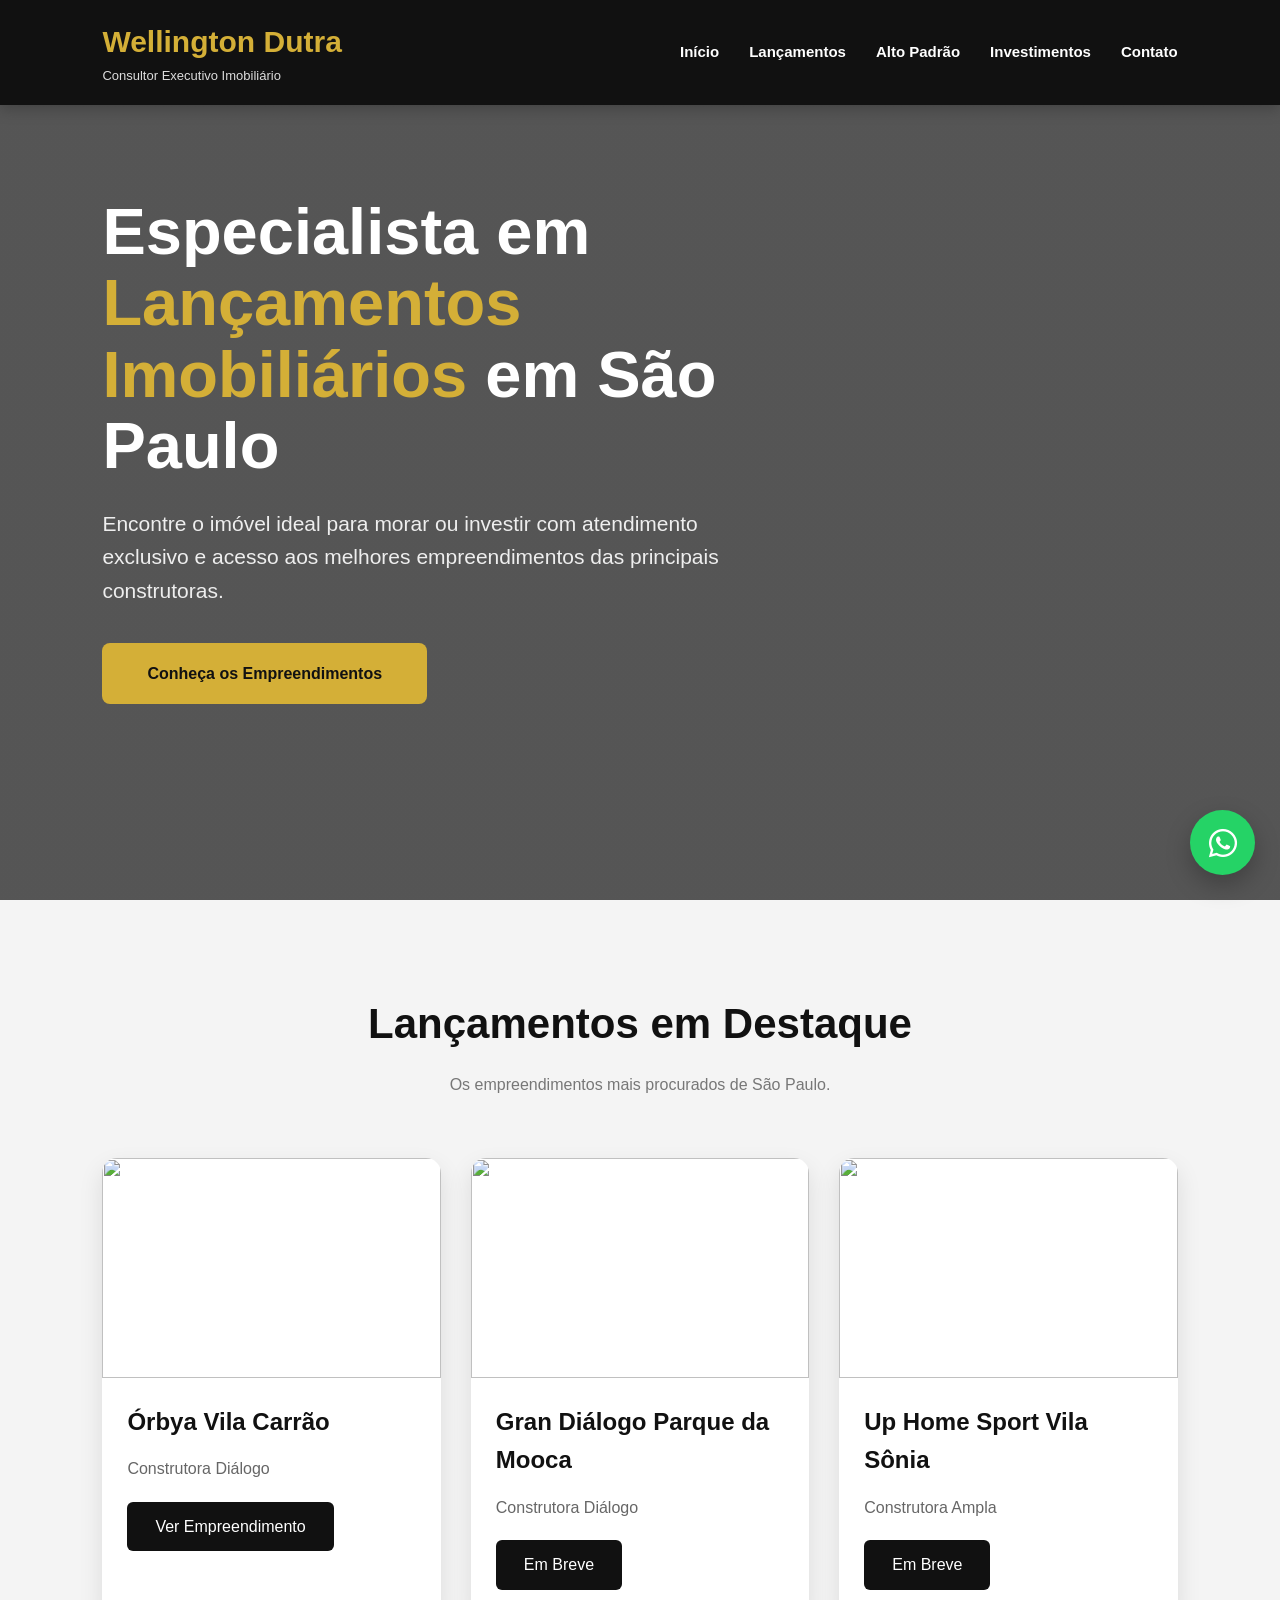
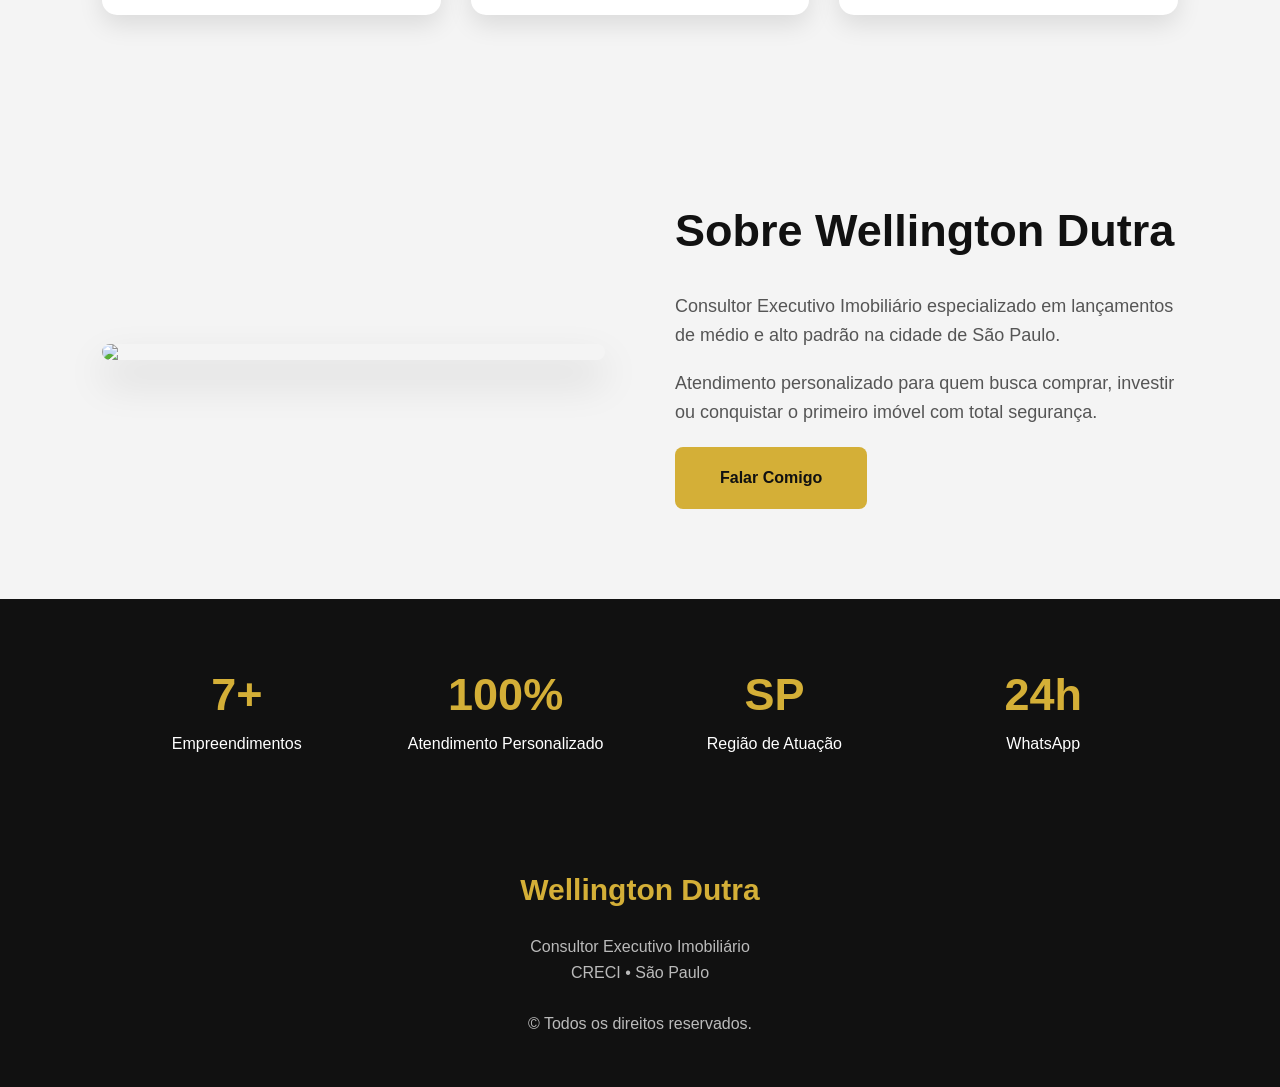
==== commit 93448952: "Update index.html with new content and structure" ====
--- a/index.html
+++ b/index.html
@@ -1,14 +1,19 @@
 <!DOCTYPE html>
 <html lang="pt-BR">
+
 <head>
 
 <meta charset="UTF-8">
+
 <meta name="viewport" content="width=device-width, initial-scale=1.0">
 
 <title>Wellington Dutra | Consultor Executivo Imobiliário</title>
 
 <link rel="stylesheet" href="css/style.css">
 
+<link rel="stylesheet"
+href="https://cdnjs.cloudflare.com/ajax/libs/font-awesome/6.5.2/css/all.min.css">
+
 </head>
 
 <body>
@@ -16,8 +21,11 @@
 <header>
 
 <div class="logo">
+
 <h2>Wellington Dutra</h2>
+
 <p>Consultor Executivo Imobiliário</p>
+
 </div>
 
 <nav>
@@ -28,8 +36,6 @@
 
 <a href="alto-padrao.html">Alto Padrão</a>
 
-<a href="minha-casa-minha-vida.html">Minha Casa Minha Vida</a>
-
 <a href="investimentos.html">Investimentos</a>
 
 <a href="contato.html">Contato</a>
@@ -42,65 +48,117 @@
 
 <div class="texto">
 
-<h1>Encontre o imóvel ideal em São Paulo</h1>
-
-<p>
-
-Apartamentos, lançamentos e imóveis de médio e alto padrão com atendimento personalizado.
-
-</p>
-
-<a class="botao" href="https://wa.me/55SEUNUMERO" target="_blank">
-
-Falar no WhatsApp
-
-</a>
-
-</div>
-
-<div class="foto">
-
-<img src="flyer.png" alt="Wellington Dutra">
+<h1>
+
+Especialista em
+
+<span>Lançamentos Imobiliários</span>
+
+em São Paulo
+
+</h1>
+
+<p>
+
+Encontre o imóvel ideal para morar ou investir com atendimento exclusivo e acesso aos melhores empreendimentos das principais construtoras.
+
+</p>
+
+<a href="lancamentos.html" class="botao">
+
+Conheça os Empreendimentos
+
+</a>
 
 </div>
 
 </section>
 
-<section class="servicos">
-
-<h2>Como posso ajudar você</h2>
+<section>
+
+<div class="titulo">
+
+<h2>Lançamentos em Destaque</h2>
+
+<p>
+
+Os empreendimentos mais procurados de São Paulo.
+
+</p>
+
+</div>
 
 <div class="cards">
 
-<a href="lancamentos.html" class="card">
-
-<h3>🏢 Lançamentos</h3>
-
-<p>Conheça os principais lançamentos imobiliários em São Paulo.</p>
-
-</a>
-
 <div class="card">
 
-<h3>Alto Padrão</h3>
-
-<p>Imóveis exclusivos para quem busca sofisticação.</p>
+<img src="flyer.png">
+
+<div class="card-content">
+
+<h3>Órbya Vila Carrão</h3>
+
+<p>
+
+Construtora Diálogo
+
+</p>
+
+<a href="imoveis/orbya-vila-carrao.html">
+
+Ver Empreendimento
+
+</a>
+
+</div>
 
 </div>
 
 <div class="card">
 
-<h3>Investimentos</h3>
-
-<p>Oportunidades para valorização patrimonial.</p>
+<img src="flyer.png">
+
+<div class="card-content">
+
+<h3>Gran Diálogo Parque da Mooca</h3>
+
+<p>
+
+Construtora Diálogo
+
+</p>
+
+<a href="#">
+
+Em Breve
+
+</a>
+
+</div>
 
 </div>
 
 <div class="card">
 
-<h3>Minha Casa Minha Vida</h3>
-
-<p>Consultoria completa para conquistar seu primeiro imóvel.</p>
+<img src="flyer.png">
+
+<div class="card-content">
+
+<h3>Up Home Sport Vila Sônia</h3>
+
+<p>
+
+Construtora Ampla
+
+</p>
+
+<a href="#">
+
+Em Breve
+
+</a>
+
+</div>
 
 </div>
 
@@ -110,29 +168,134 @@
 
 <section class="sobre">
 
-<h2>Sobre Wellington Dutra</h2>
-
-<p>
-
-Consultor Executivo Imobiliário especializado em imóveis na cidade de São Paulo.
-
-Meu compromisso é oferecer atendimento transparente, consultoria personalizada e as melhores oportunidades do mercado.
-
-</p>
+<div>
+
+<img src="flyer.png">
+
+</div>
+
+<div>
+
+<h2>
+
+Sobre Wellington Dutra
+
+</h2>
+
+<p>
+
+Consultor Executivo Imobiliário especializado em lançamentos de médio e alto padrão na cidade de São Paulo.
+
+</p>
+
+<p>
+
+Atendimento personalizado para quem busca comprar, investir ou conquistar o primeiro imóvel com total segurança.
+
+</p>
+
+<a href="contato.html" class="botao">
+
+Falar Comigo
+
+</a>
+
+</div>
 
 </section>
 
+<section class="numeros">
+
+<div class="numero">
+
+<h2>7+</h2>
+
+<p>
+
+Empreendimentos
+
+</p>
+
+</div>
+
+<div class="numero">
+
+<h2>100%</h2>
+
+<p>
+
+Atendimento Personalizado
+
+</p>
+
+</div>
+
+<div class="numero">
+
+<h2>SP</h2>
+
+<p>
+
+Região de Atuação
+
+</p>
+
+</div>
+
+<div class="numero">
+
+<h2>24h</h2>
+
+<p>
+
+WhatsApp
+
+</p>
+
+</div>
+
+</section>
+
 <footer>
 
-<p>
-
-© 2026 Wellington Dutra - Todos os direitos reservados.
+<h3>
+
+Wellington Dutra
+
+</h3>
+
+<p>
+
+Consultor Executivo Imobiliário
+
+</p>
+
+<p>
+
+CRECI • São Paulo
+
+</p>
+
+<br>
+
+<p>
+
+© Todos os direitos reservados.
 
 </p>
 
 </footer>
 
-<script src="js/script.js"></script>
+<a class="whatsapp"
+
+href="https://wa.me/5511913170690"
+
+target="_blank">
+
+<i class="fab fa-whatsapp"></i>
+
+</a>
 
 </body>
+
 </html>
--- a/css/style.css
+++ b/css/style.css
@@ -1,183 +1,516 @@
+/* ===========================
+   WELLINGTON DUTRA IMÓVEIS
+   PREMIUM STYLE V1
+=========================== */
+
 *{
-    margin:0;
-    padding:0;
-    box-sizing:border-box;
+margin:0;
+padding:0;
+box-sizing:border-box;
+scroll-behavior:smooth;
 }
 
 body{
-    font-family:Arial, Helvetica, sans-serif;
-    background:#f5f5f5;
-    color:#333;
+font-family:Arial,Helvetica,sans-serif;
+background:#f4f4f4;
+color:#222;
+line-height:1.6;
+}
+
+img{
+max-width:100%;
+display:block;
+}
+
+a{
+text-decoration:none;
+transition:.3s;
 }
 
 header{
-    background:#111;
-    color:#fff;
-    display:flex;
-    justify-content:space-between;
-    align-items:center;
-    padding:20px 8%;
-    position:sticky;
-    top:0;
-    z-index:1000;
+position:fixed;
+top:0;
+left:0;
+width:100%;
+padding:18px 8%;
+display:flex;
+justify-content:space-between;
+align-items:center;
+background:#111;
+z-index:999;
+box-shadow:0 3px 15px rgba(0,0,0,.25);
 }
 
 .logo h2{
-    color:#d4af37;
+color:#d4af37;
+font-size:30px;
 }
 
 .logo p{
-    font-size:14px;
-    color:#ddd;
+color:#ddd;
+font-size:13px;
 }
 
 nav{
-    display:flex;
-    gap:20px;
-    flex-wrap:wrap;
+display:flex;
+gap:30px;
 }
 
 nav a{
-    color:#fff;
-    text-decoration:none;
-    font-weight:bold;
-    transition:.3s;
+color:#fff;
+font-weight:bold;
+font-size:15px;
 }
 
 nav a:hover{
-    color:#d4af37;
+color:#d4af37;
 }
 
 .hero{
-    display:flex;
-    justify-content:space-between;
-    align-items:center;
-    padding:80px 8%;
-    background:linear-gradient(135deg,#111,#222);
-    color:#fff;
-    flex-wrap:wrap;
-}
-
-.texto{
-    max-width:550px;
-}
-
-.texto h1{
-    font-size:48px;
-    margin-bottom:20px;
-}
-
-.texto p{
-    font-size:20px;
-    line-height:1.6;
-    margin-bottom:35px;
+
+height:100vh;
+
+background:
+linear-gradient(rgba(0,0,0,.65),rgba(0,0,0,.65)),
+url("flyer.png");
+
+background-size:cover;
+background-position:center;
+
+display:flex;
+
+align-items:center;
+
+padding:0 8%;
+
+}
+
+.hero .texto{
+
+max-width:650px;
+
+}
+
+.hero h1{
+
+font-size:65px;
+
+color:#fff;
+
+margin-bottom:25px;
+
+line-height:1.1;
+
+}
+
+.hero span{
+
+color:#d4af37;
+
+}
+
+.hero p{
+
+color:#eee;
+
+font-size:21px;
+
+margin-bottom:35px;
+
 }
 
 .botao{
-    background:#d4af37;
-    color:#111;
-    padding:16px 35px;
-    border-radius:8px;
-    text-decoration:none;
-    font-weight:bold;
-    transition:.3s;
+
+display:inline-block;
+
+background:#d4af37;
+
+padding:18px 45px;
+
+border-radius:8px;
+
+font-weight:bold;
+
+color:#111;
+
 }
 
 .botao:hover{
-    background:#fff;
-}
-
-.foto img{
-    width:420px;
-    border-radius:15px;
-    box-shadow:0 15px 40px rgba(0,0,0,.4);
-}
-
-.servicos{
-    padding:80px 8%;
-    text-align:center;
-}
-
-.servicos h2{
-    font-size:38px;
-    margin-bottom:50px;
+
+transform:translateY(-3px);
+
+background:#f2cf59;
+
+}
+
+section{
+
+padding:90px 8%;
+
+}
+
+.titulo{
+
+text-align:center;
+
+margin-bottom:60px;
+
+}
+
+.titulo h2{
+
+font-size:42px;
+
+color:#111;
+
+margin-bottom:15px;
+
+}
+
+.titulo p{
+
+color:#777;
+
 }
 
 .cards{
-    display:grid;
-    grid-template-columns:repeat(auto-fit,minmax(250px,1fr));
-    gap:25px;
+
+display:grid;
+
+grid-template-columns:repeat(auto-fit,minmax(280px,1fr));
+
+gap:30px;
+
 }
 
 .card{
-    background:#fff;
-    padding:35px;
-    border-radius:12px;
-    box-shadow:0 10px 25px rgba(0,0,0,.08);
-    transition:.3s;
+
+background:#fff;
+
+border-radius:15px;
+
+overflow:hidden;
+
+box-shadow:0 10px 25px rgba(0,0,0,.10);
+
+transition:.4s;
+
 }
 
 .card:hover{
-    transform:translateY(-10px);
-}
-
-.card h3{
-    color:#d4af37;
-    margin-bottom:15px;
+
+transform:translateY(-10px);
+
+}
+
+.card img{
+
+height:220px;
+
+width:100%;
+
+object-fit:cover;
+
+}
+
+.card-content{
+
+padding:25px;
+
+}
+
+.card-content h3{
+
+font-size:24px;
+
+margin-bottom:15px;
+
+color:#111;
+
+}
+
+.card-content p{
+
+color:#666;
+
+margin-bottom:20px;
+
+}
+
+.card-content a{
+
+display:inline-block;
+
+background:#111;
+
+color:#fff;
+
+padding:12px 28px;
+
+border-radius:6px;
+
+}
+
+.card-content a:hover{
+
+background:#d4af37;
+
+color:#111;
+
 }
 
 .sobre{
-    background:#fff;
-    padding:80px 8%;
-    text-align:center;
+
+display:grid;
+
+grid-template-columns:1fr 1fr;
+
+gap:70px;
+
+align-items:center;
+
+}
+
+.sobre img{
+
+border-radius:20px;
+
+box-shadow:0 20px 40px rgba(0,0,0,.15);
+
 }
 
 .sobre h2{
-    font-size:38px;
-    margin-bottom:25px;
+
+font-size:45px;
+
+margin-bottom:25px;
+
+color:#111;
+
 }
 
 .sobre p{
-    max-width:900px;
-    margin:auto;
-    line-height:1.8;
-    font-size:18px;
+
+font-size:18px;
+
+margin-bottom:20px;
+
+color:#555;
+
+}
+
+.numeros{
+
+display:grid;
+
+grid-template-columns:repeat(4,1fr);
+
+text-align:center;
+
+background:#111;
+
+padding:60px 8%;
+
+}
+
+.numero h2{
+
+font-size:45px;
+
+color:#d4af37;
+
+}
+
+.numero p{
+
+color:#fff;
+
+}
+
+.contato{
+
+background:#fff;
+
+padding:70px;
+
+border-radius:20px;
+
+box-shadow:0 10px 30px rgba(0,0,0,.1);
+
+}
+
+.contato h2{
+
+margin-bottom:30px;
+
+font-size:38px;
+
+}
+
+input,textarea{
+
+width:100%;
+
+padding:18px;
+
+margin-bottom:20px;
+
+border:1px solid #ddd;
+
+border-radius:8px;
+
+font-size:16px;
+
+}
+
+textarea{
+
+height:180px;
+
+resize:none;
+
+}
+
+button{
+
+background:#d4af37;
+
+border:none;
+
+padding:18px 45px;
+
+font-size:17px;
+
+font-weight:bold;
+
+border-radius:8px;
+
+cursor:pointer;
+
+}
+
+button:hover{
+
+background:#111;
+
+color:#fff;
+
 }
 
 footer{
-    background:#111;
-    color:#fff;
-    text-align:center;
-    padding:25px;
+
+background:#111;
+
+padding:50px 8%;
+
+text-align:center;
+
+color:#bbb;
+
+}
+
+footer h3{
+
+color:#d4af37;
+
+margin-bottom:20px;
+
+font-size:30px;
+
+}
+
+.whatsapp{
+
+position:fixed;
+
+right:25px;
+
+bottom:25px;
+
+background:#25D366;
+
+width:65px;
+
+height:65px;
+
+border-radius:50%;
+
+display:flex;
+
+align-items:center;
+
+justify-content:center;
+
+font-size:32px;
+
+color:#fff;
+
+box-shadow:0 10px 25px rgba(0,0,0,.25);
+
+z-index:999;
+
+}
+
+.whatsapp:hover{
+
+transform:scale(1.1);
+
 }
 
 @media(max-width:900px){
 
 header{
+
 flex-direction:column;
-gap:20px;
+
+padding:20px;
+
+}
+
+nav{
+
+flex-wrap:wrap;
+
+justify-content:center;
+
+gap:15px;
+
+margin-top:15px;
+
 }
 
 .hero{
-flex-direction:column;
+
 text-align:center;
-}
-
-.texto h1{
-font-size:34px;
-}
-
-.texto p{
+
+justify-content:center;
+
+}
+
+.hero h1{
+
+font-size:42px;
+
+}
+
+.hero p{
+
 font-size:18px;
-}
-
-.foto img{
-width:300px;
-margin-top:40px;
-}
-
-nav{
-justify-content:center;
-}
-
-}
+
+}
+
+.sobre{
+
+grid-template-columns:1fr;
+
+}
+
+.numeros{
+
+grid-template-columns:repeat(2,1fr);
+
+gap:40px;
+
+}
+
+}
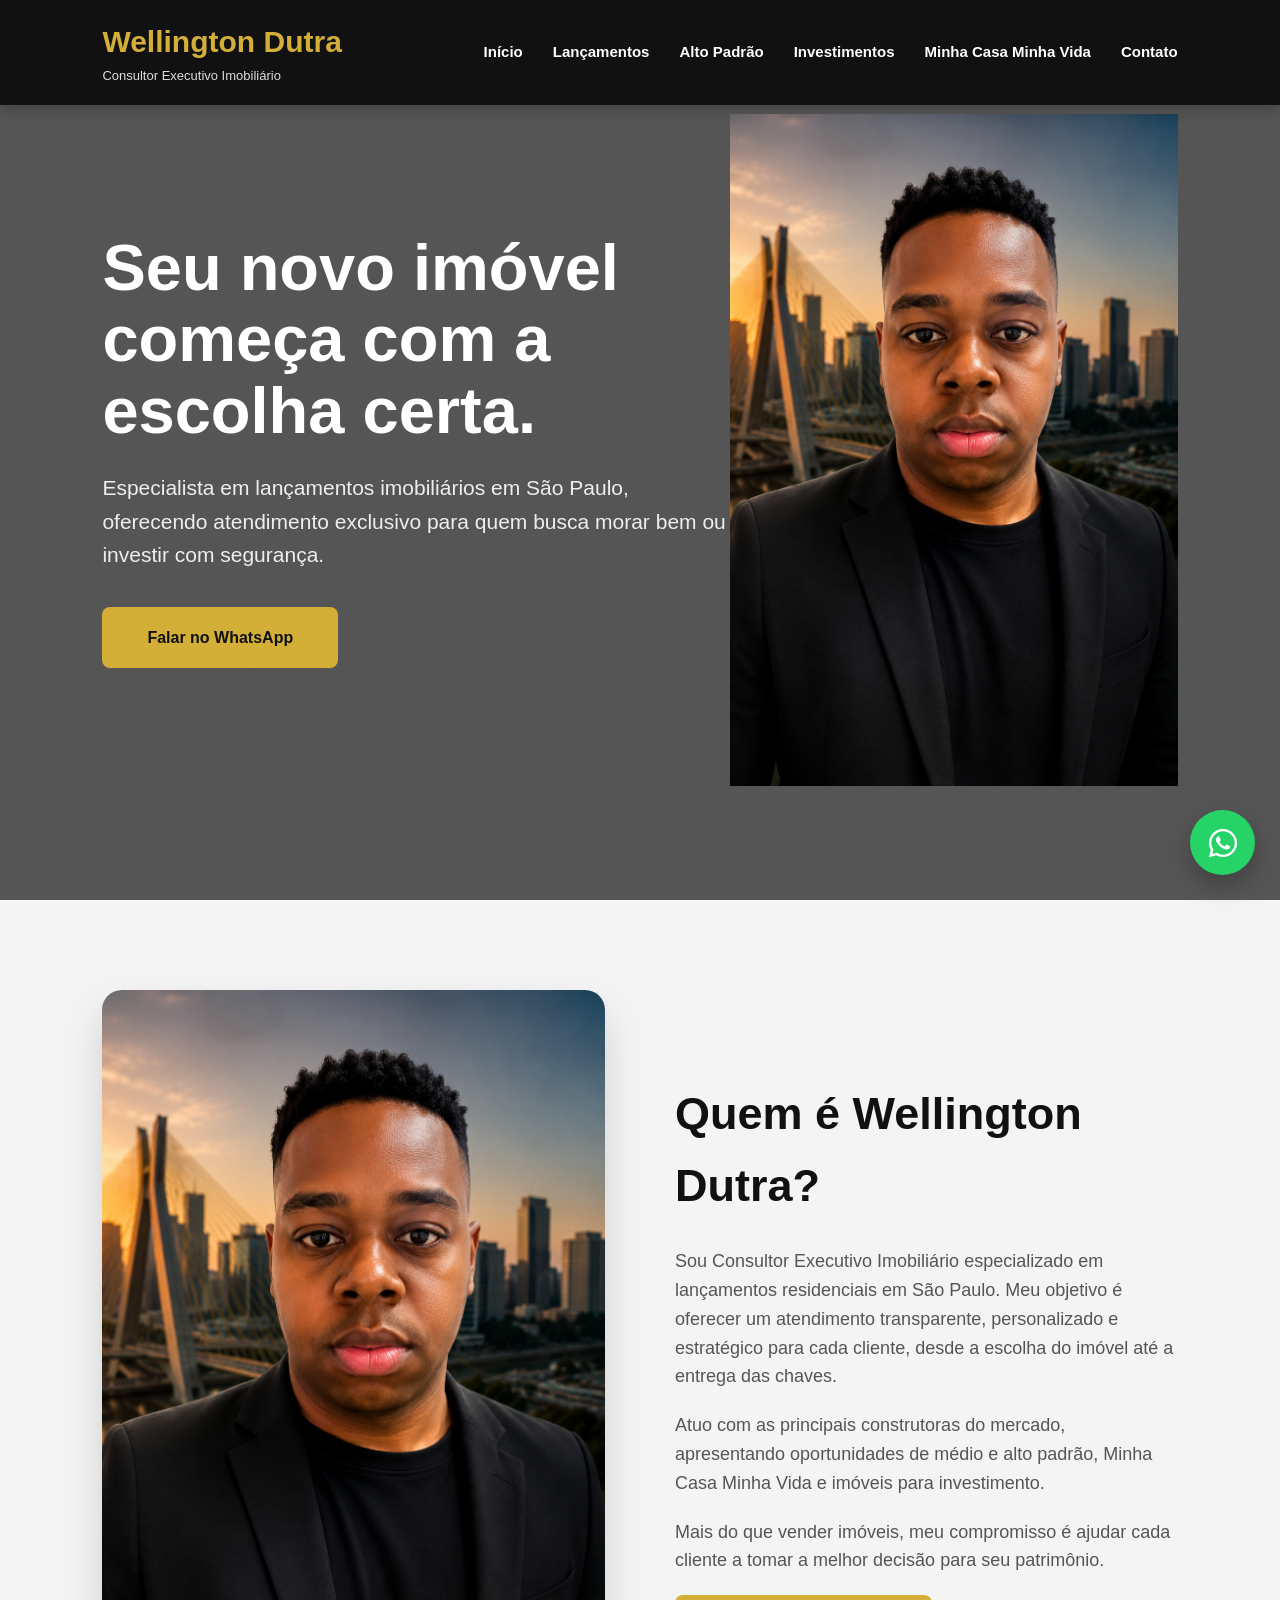
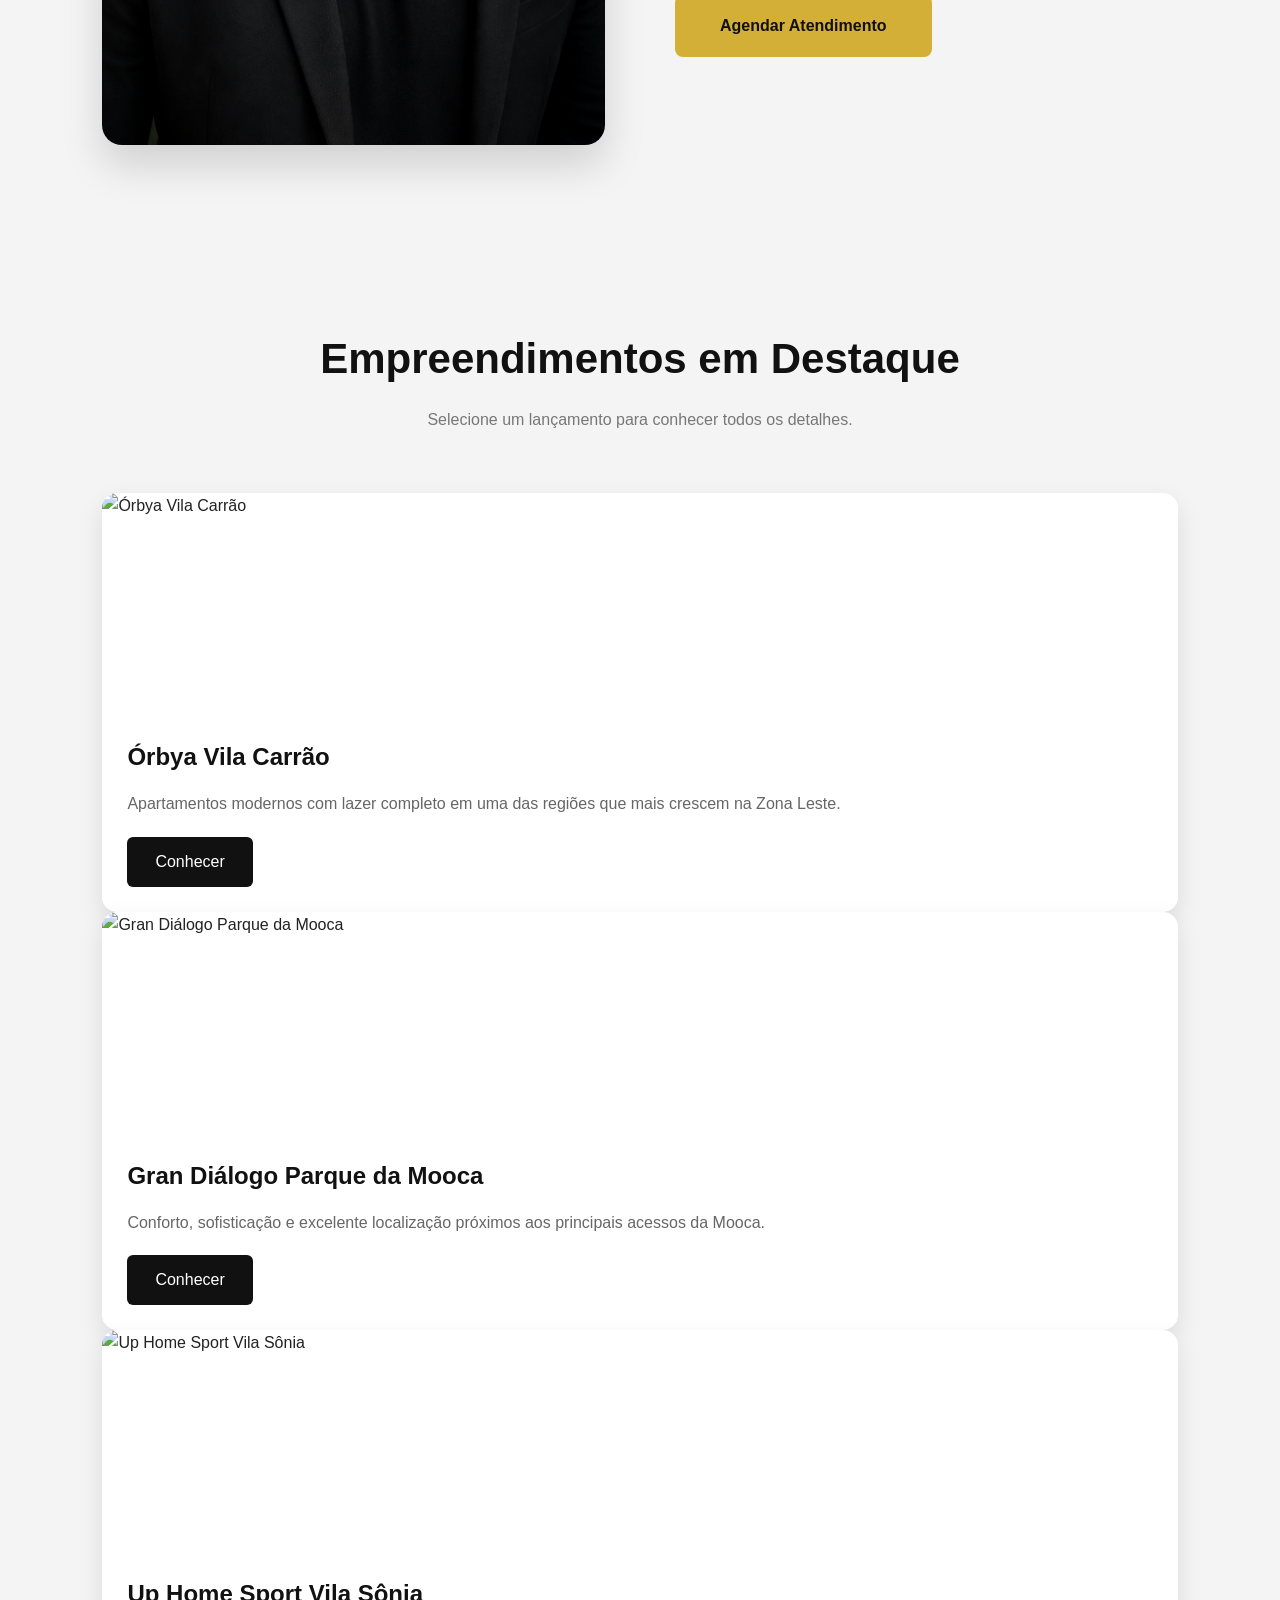
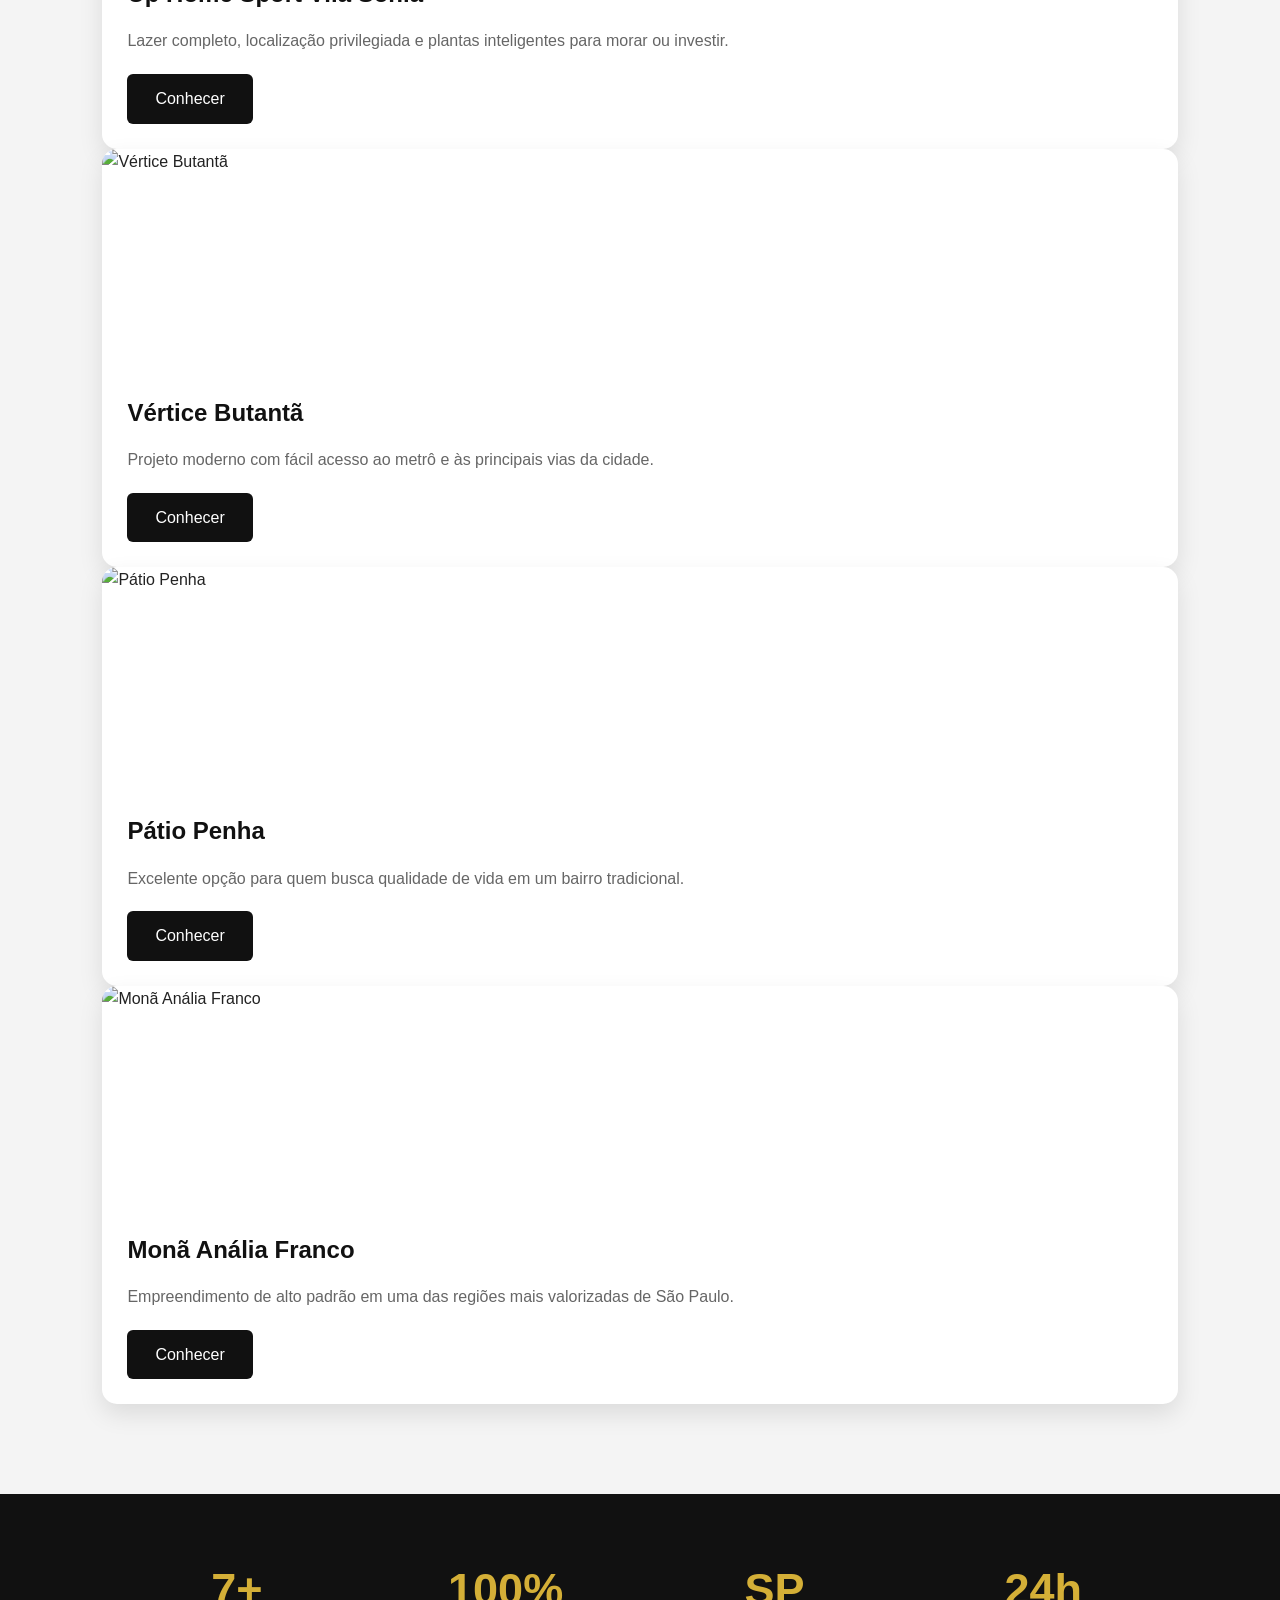
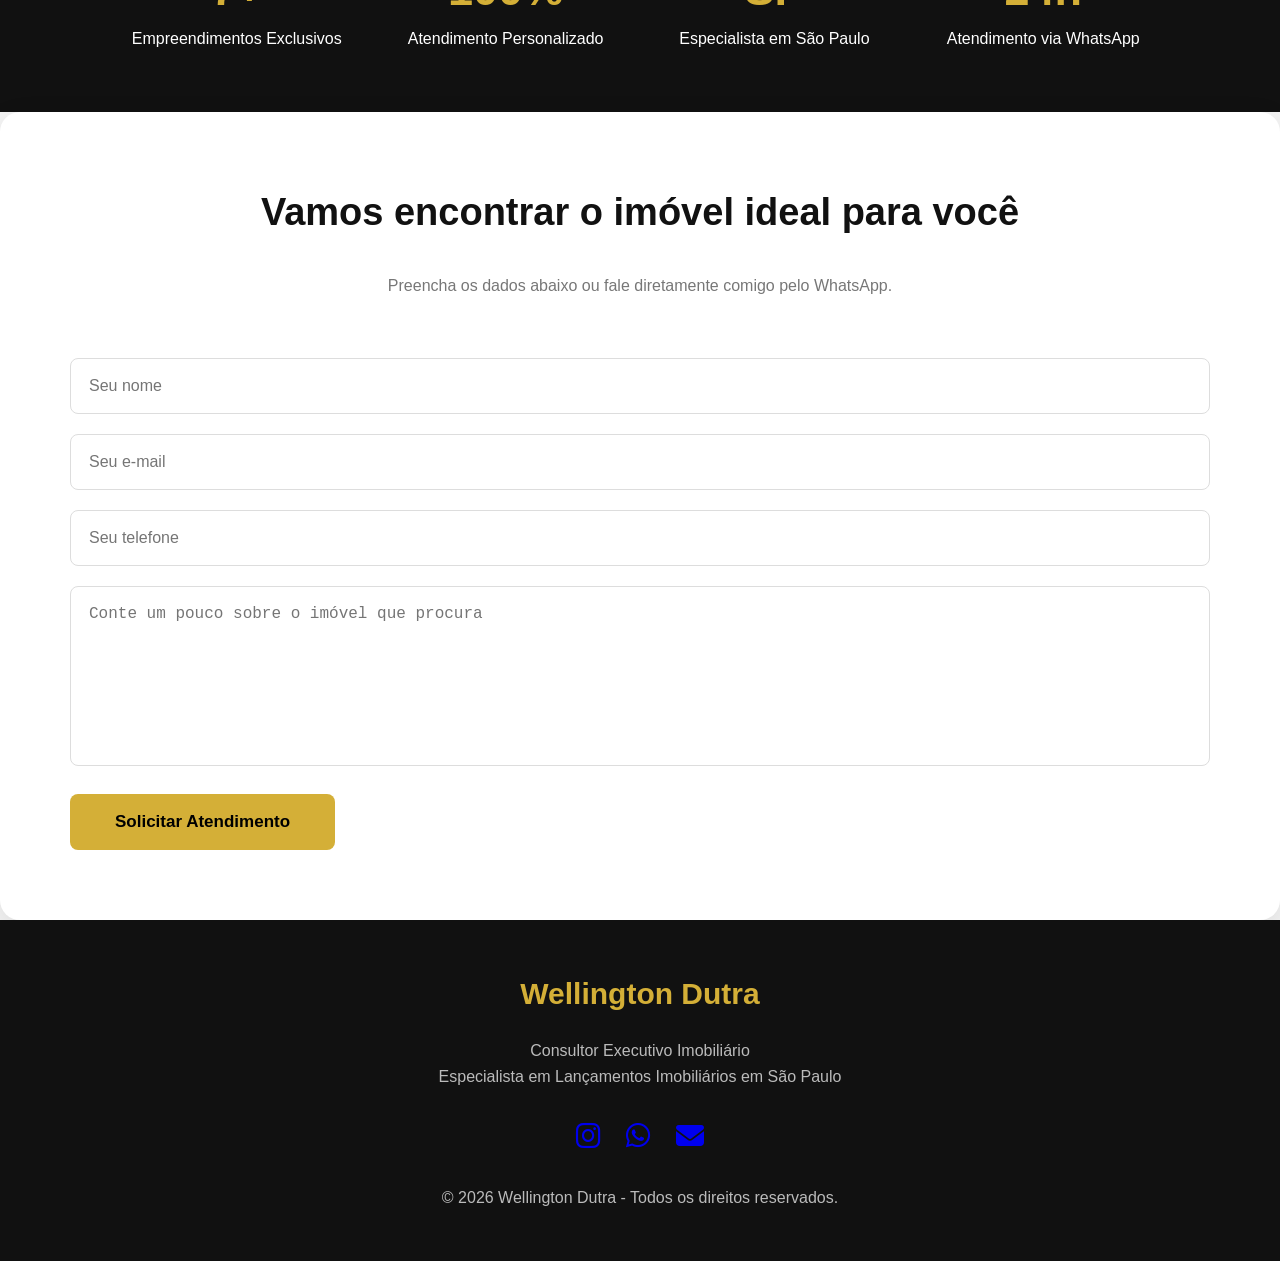
==== commit 6b372de5: "Update index.html" ====
--- a/index.html
+++ b/index.html
@@ -4,12 +4,18 @@
 <head>
 
 <meta charset="UTF-8">
-
 <meta name="viewport" content="width=device-width, initial-scale=1.0">
 
 <title>Wellington Dutra | Consultor Executivo Imobiliário</title>
 
+<meta name="description" content="Especialista em lançamentos imobiliários em São Paulo. Atendimento personalizado para compra, investimento e primeiro imóvel.">
+
 <link rel="stylesheet" href="css/style.css">
+
+<link rel="preconnect" href="https://fonts.googleapis.com">
+<link rel="preconnect" href="https://fonts.gstatic.com" crossorigin>
+
+<link href="https://fonts.googleapis.com/css2?family=Poppins:wght@300;400;500;600;700;800&display=swap" rel="stylesheet">
 
 <link rel="stylesheet"
 href="https://cdnjs.cloudflare.com/ajax/libs/font-awesome/6.5.2/css/all.min.css">
@@ -38,264 +44,395 @@
 
 <a href="investimentos.html">Investimentos</a>
 
+<a href="minha-casa-minha-vida.html">Minha Casa Minha Vida</a>
+
 <a href="contato.html">Contato</a>
 
 </nav>
 
 </header>
 
+
 <section class="hero">
 
 <div class="texto">
 
 <h1>
 
-Especialista em
-
-<span>Lançamentos Imobiliários</span>
-
-em São Paulo
+Seu novo imóvel
+começa com a
+<strong>escolha certa.</strong>
 
 </h1>
 
 <p>
 
-Encontre o imóvel ideal para morar ou investir com atendimento exclusivo e acesso aos melhores empreendimentos das principais construtoras.
-
-</p>
-
-<a href="lancamentos.html" class="botao">
-
-Conheça os Empreendimentos
-
-</a>
+Especialista em lançamentos imobiliários em São Paulo,
+oferecendo atendimento exclusivo para quem busca morar
+bem ou investir com segurança.
+
+</p>
+
+<a class="botao"
+href="https://wa.me/5511913170690"
+target="_blank">
+
+Falar no WhatsApp
+
+</a>
+
+</div>
+
+<div class="hero-imagem">
+
+<img src="img/perfil/wellington.png"
+alt="Wellington Dutra">
 
 </div>
 
 </section>
 
+
+
+<section class="sobre">
+
+<div class="sobre-imagem">
+
+<img src="img/perfil/wellington.png"
+alt="Wellington Dutra">
+
+</div>
+
+<div class="sobre-texto">
+
+<h2>
+
+Quem é
+Wellington Dutra?
+
+</h2>
+
+<p>
+
+Sou Consultor Executivo Imobiliário especializado em lançamentos
+residenciais em São Paulo.
+
+Meu objetivo é oferecer um atendimento transparente,
+personalizado e estratégico para cada cliente,
+desde a escolha do imóvel até a entrega das chaves.
+
+</p>
+
+<p>
+
+Atuo com as principais construtoras do mercado,
+apresentando oportunidades de médio e alto padrão,
+Minha Casa Minha Vida e imóveis para investimento.
+
+</p>
+
+<p>
+
+Mais do que vender imóveis,
+meu compromisso é ajudar cada cliente
+a tomar a melhor decisão para seu patrimônio.
+
+</p>
+
+<a class="botao"
+href="contato.html">
+
+Agendar Atendimento
+
+</a>
+
+</div>
+
+</section>
+
+
+
 <section>
 
 <div class="titulo">
 
-<h2>Lançamentos em Destaque</h2>
-
-<p>
-
-Os empreendimentos mais procurados de São Paulo.
-
-</p>
-
-</div>
-
+<h2>
+
+Empreendimentos em Destaque
+
+</h2>
+
+<p>
+
+Selecione um lançamento para conhecer todos os detalhes.
+
+</p>
+
+</div>
+<div class="card">
+
+<img src="img/orbya/banner.jpg" alt="Órbya Vila Carrão">
+
+<div class="card-content">
+
+<h3>Órbya Vila Carrão</h3>
+
+<p>
+Apartamentos modernos com lazer completo em uma das regiões que mais crescem na Zona Leste.
+</p>
+
+<a href="imoveis/orbya-vila-carrao.html">
+
+Conhecer
+
+</a>
+
+</div>
+
+</div>
+
+<div class="card">
+
+<img src="img/gran-dialogo/banner.jpg" alt="Gran Diálogo Parque da Mooca">
+
+<div class="card-content">
+
+<h3>Gran Diálogo Parque da Mooca</h3>
+
+<p>
+Conforto, sofisticação e excelente localização próximos aos principais acessos da Mooca.
+</p>
+
+<a href="imoveis/gran-dialogo-parque-da-mooca.html">
+
+Conhecer
+
+</a>
+
+</div>
+
+</div>
+
+<div class="card">
+
+<img src="img/up-home/banner.jpg" alt="Up Home Sport Vila Sônia">
+
+<div class="card-content">
+
+<h3>Up Home Sport Vila Sônia</h3>
+
+<p>
+Lazer completo, localização privilegiada e plantas inteligentes para morar ou investir.
+</p>
+
+<a href="imoveis/up-home-sport-vila-sonia.html">
+
+Conhecer
+
+</a>
+
+</div>
+
+</div>
+
+<div class="card">
+
+<img src="img/vertice/banner.jpg" alt="Vértice Butantã">
+
+<div class="card-content">
+
+<h3>Vértice Butantã</h3>
+
+<p>
+Projeto moderno com fácil acesso ao metrô e às principais vias da cidade.
+</p>
+
+<a href="imoveis/vertice-butanta.html">
+
+Conhecer
+
+</a>
+
+</div>
+
+</div>
+
+<div class="card">
+
+<img src="img/patio-penha/banner.jpg" alt="Pátio Penha">
+
+<div class="card-content">
+
+<h3>Pátio Penha</h3>
+
+<p>
+Excelente opção para quem busca qualidade de vida em um bairro tradicional.
+</p>
+
+<a href="imoveis/patio-penha.html">
+
+Conhecer
+
+</a>
+
+</div>
+
+</div>
+
+<div class="card">
+
+<img src="img/mona/banner.jpg" alt="Monã Anália Franco">
+
+<div class="card-content">
+
+<h3>Monã Anália Franco</h3>
+
+<p>
+Empreendimento de alto padrão em uma das regiões mais valorizadas de São Paulo.
+</p>
+
+<a href="imoveis/mona-analia-franco.html">
+
+Conhecer
+
+</a>
+
+</div>
+
+</div>
+
+</div>
+
+</section>
+
+<section class="numeros">
+
+<div class="numero">
+
+<h2>7+</h2>
+
+<p>Empreendimentos Exclusivos</p>
+
+</div>
+
+<div class="numero">
+
+<h2>100%</h2>
+
+<p>Atendimento Personalizado</p>
+
+</div>
+
+<div class="numero">
+
+<h2>SP</h2>
+
+<p>Especialista em São Paulo</p>
+
+</div>
+
+<div class="numero">
+
+<h2>24h</h2>
+
+<p>Atendimento via WhatsApp</p>
+
+</div>
+
+</section>
+  <section class="contato">
+
+<div class="titulo">
+
+<h2>Vamos encontrar o imóvel ideal para você</h2>
+
+<p>
+Preencha os dados abaixo ou fale diretamente comigo pelo WhatsApp.
+</p>
+
+</div>
+
+<form>
+
+<input
+type="text"
+placeholder="Seu nome"
+required>
+
+<input
+type="email"
+placeholder="Seu e-mail"
+required>
+
+<input
+type="tel"
+placeholder="Seu telefone">
+
+<textarea
+placeholder="Conte um pouco sobre o imóvel que procura"></textarea>
+
+<button type="submit">
+
+Solicitar Atendimento
+
+</button>
+
+</form>
+
+</section>
+
+<footer>
+
+<h3>Wellington Dutra</h3>
+
+<p>Consultor Executivo Imobiliário</p>
+
+<p>Especialista em Lançamentos Imobiliários em São Paulo</p>
+
+<br>
+
+<div style="display:flex;justify-content:center;gap:25px;font-size:28px;">
+
+<a href="https://www.instagram.com/" target="_blank">
+
+<i class="fab fa-instagram"></i>
+
+</a>
+
+<a href="https://wa.me/5511913170690" target="_blank">
+
+<i class="fab fa-whatsapp"></i>
+
+</a>
+
+<a href="mailto:contato@seudominio.com">
+
+<i class="fa-solid fa-envelope"></i>
+
+</a>
+
+</div>
+
+<br>
+
+<p>
+
+© 2026 Wellington Dutra - Todos os direitos reservados.
+
+</p>
+
+</footer>
+
+<a
+class="whatsapp"
+href="https://wa.me/5511913170690"
+target="_blank">
+
+<i class="fab fa-whatsapp"></i>
+
+</a>
+
+</body>
+
+</html>
 <div class="cards">
-
-<div class="card">
-
-<img src="flyer.png">
-
-<div class="card-content">
-
-<h3>Órbya Vila Carrão</h3>
-
-<p>
-
-Construtora Diálogo
-
-</p>
-
-<a href="imoveis/orbya-vila-carrao.html">
-
-Ver Empreendimento
-
-</a>
-
-</div>
-
-</div>
-
-<div class="card">
-
-<img src="flyer.png">
-
-<div class="card-content">
-
-<h3>Gran Diálogo Parque da Mooca</h3>
-
-<p>
-
-Construtora Diálogo
-
-</p>
-
-<a href="#">
-
-Em Breve
-
-</a>
-
-</div>
-
-</div>
-
-<div class="card">
-
-<img src="flyer.png">
-
-<div class="card-content">
-
-<h3>Up Home Sport Vila Sônia</h3>
-
-<p>
-
-Construtora Ampla
-
-</p>
-
-<a href="#">
-
-Em Breve
-
-</a>
-
-</div>
-
-</div>
-
-</div>
-
-</section>
-
-<section class="sobre">
-
-<div>
-
-<img src="flyer.png">
-
-</div>
-
-<div>
-
-<h2>
-
-Sobre Wellington Dutra
-
-</h2>
-
-<p>
-
-Consultor Executivo Imobiliário especializado em lançamentos de médio e alto padrão na cidade de São Paulo.
-
-</p>
-
-<p>
-
-Atendimento personalizado para quem busca comprar, investir ou conquistar o primeiro imóvel com total segurança.
-
-</p>
-
-<a href="contato.html" class="botao">
-
-Falar Comigo
-
-</a>
-
-</div>
-
-</section>
-
-<section class="numeros">
-
-<div class="numero">
-
-<h2>7+</h2>
-
-<p>
-
-Empreendimentos
-
-</p>
-
-</div>
-
-<div class="numero">
-
-<h2>100%</h2>
-
-<p>
-
-Atendimento Personalizado
-
-</p>
-
-</div>
-
-<div class="numero">
-
-<h2>SP</h2>
-
-<p>
-
-Região de Atuação
-
-</p>
-
-</div>
-
-<div class="numero">
-
-<h2>24h</h2>
-
-<p>
-
-WhatsApp
-
-</p>
-
-</div>
-
-</section>
-
-<footer>
-
-<h3>
-
-Wellington Dutra
-
-</h3>
-
-<p>
-
-Consultor Executivo Imobiliário
-
-</p>
-
-<p>
-
-CRECI • São Paulo
-
-</p>
-
-<br>
-
-<p>
-
-© Todos os direitos reservados.
-
-</p>
-
-</footer>
-
-<a class="whatsapp"
-
-href="https://wa.me/5511913170690"
-
-target="_blank">
-
-<i class="fab fa-whatsapp"></i>
-
-</a>
-
-</body>
-
-</html>
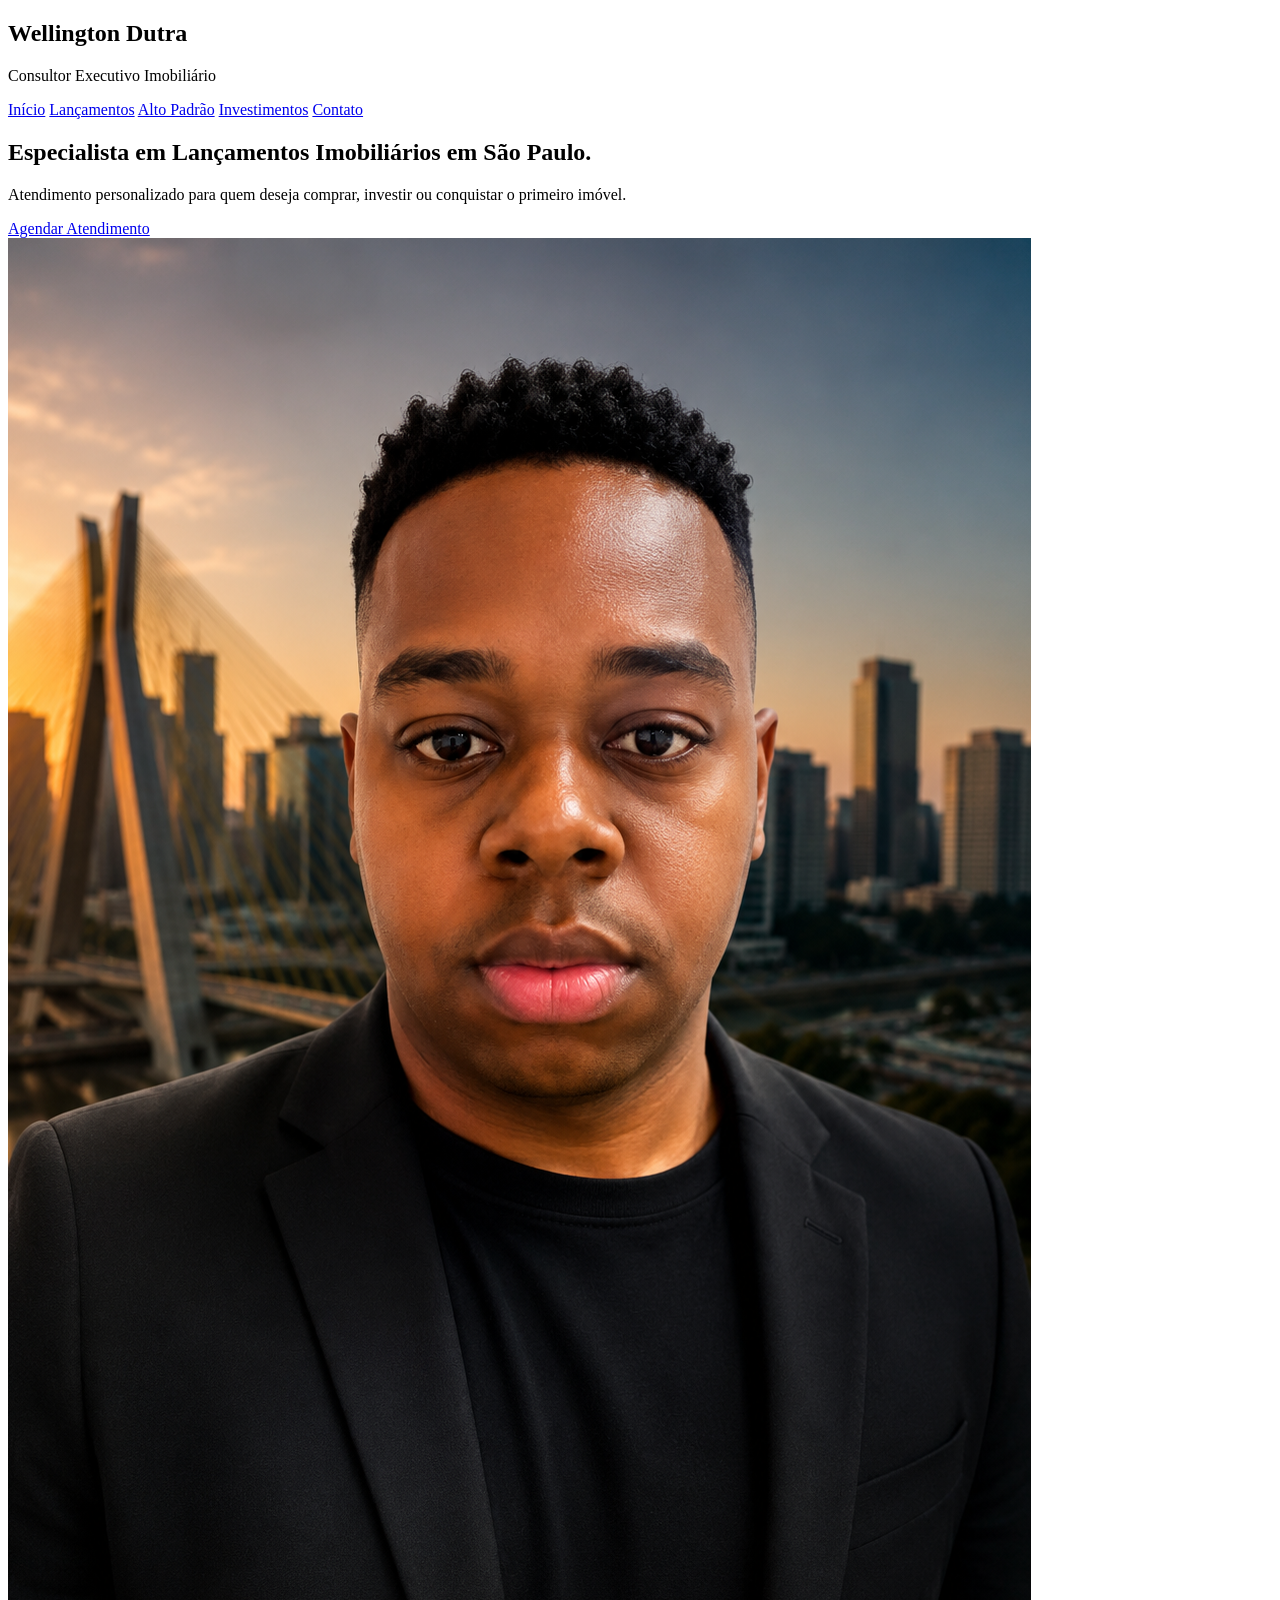
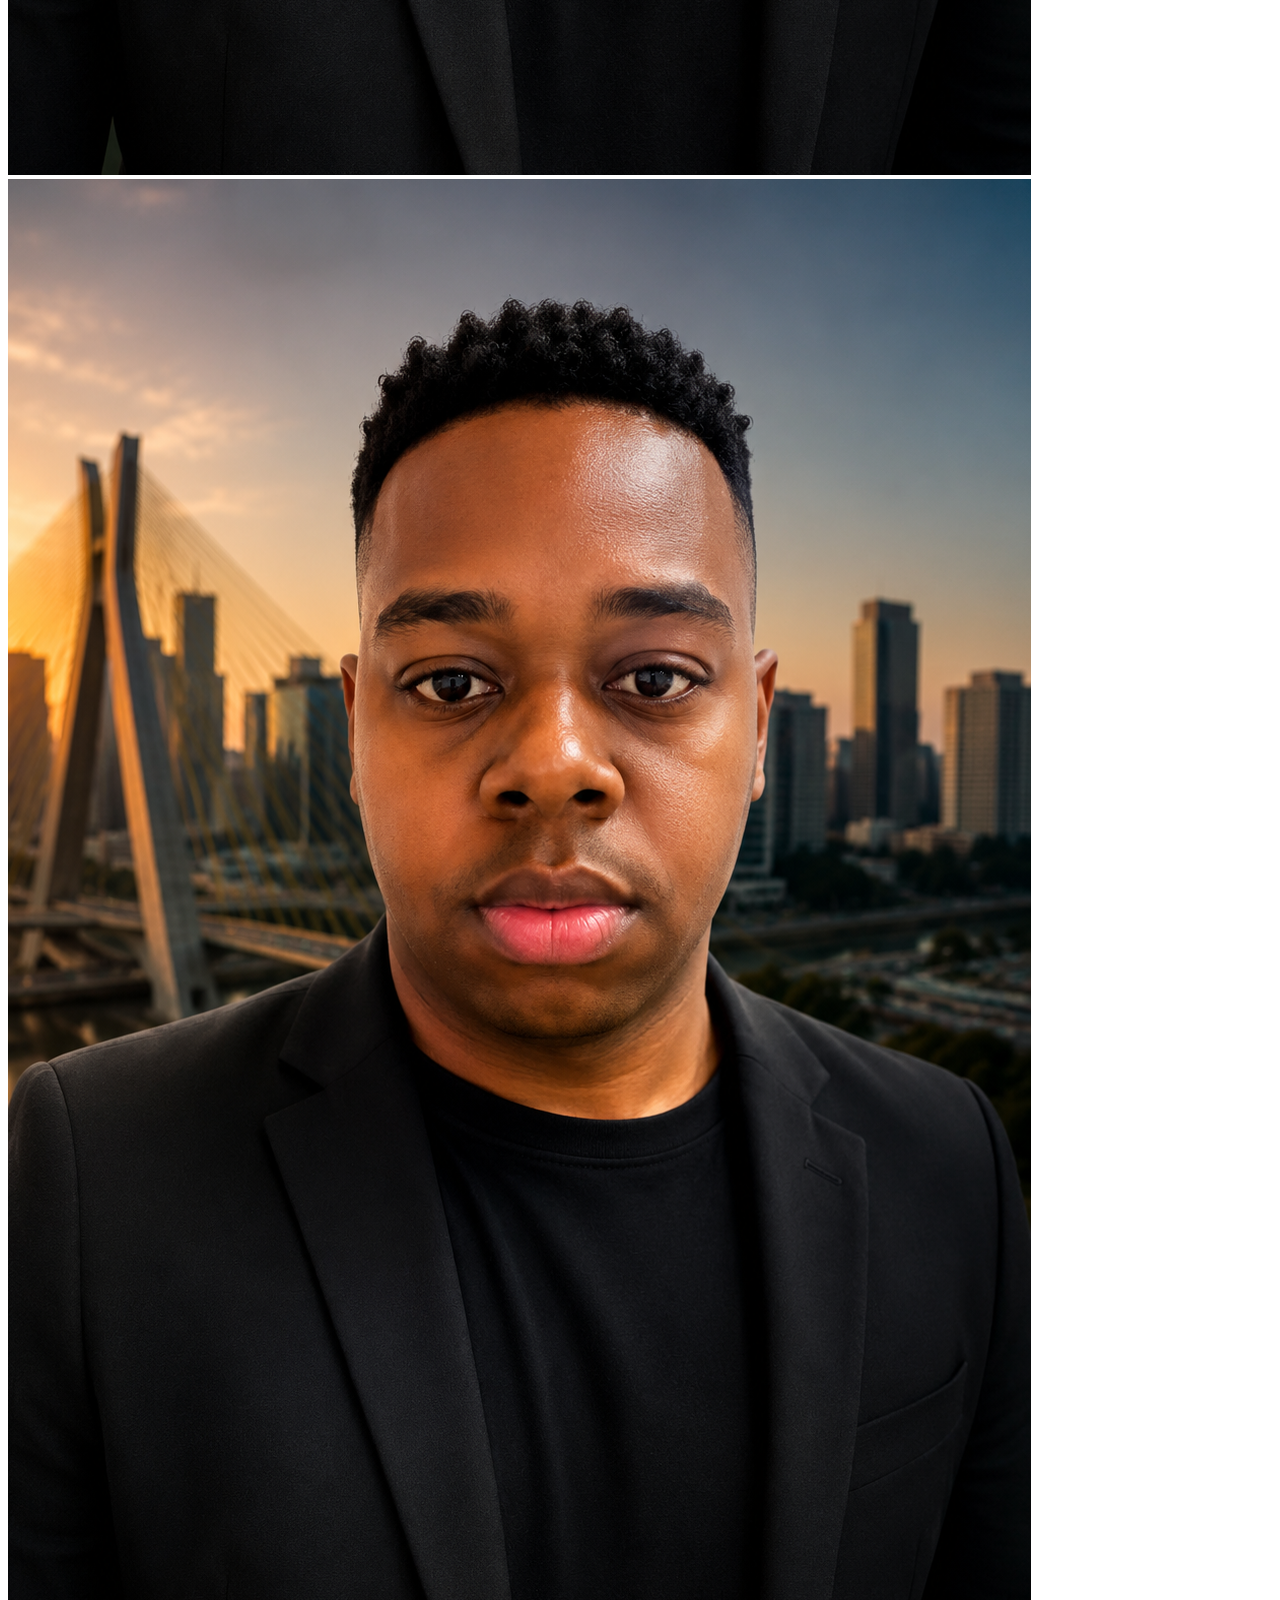
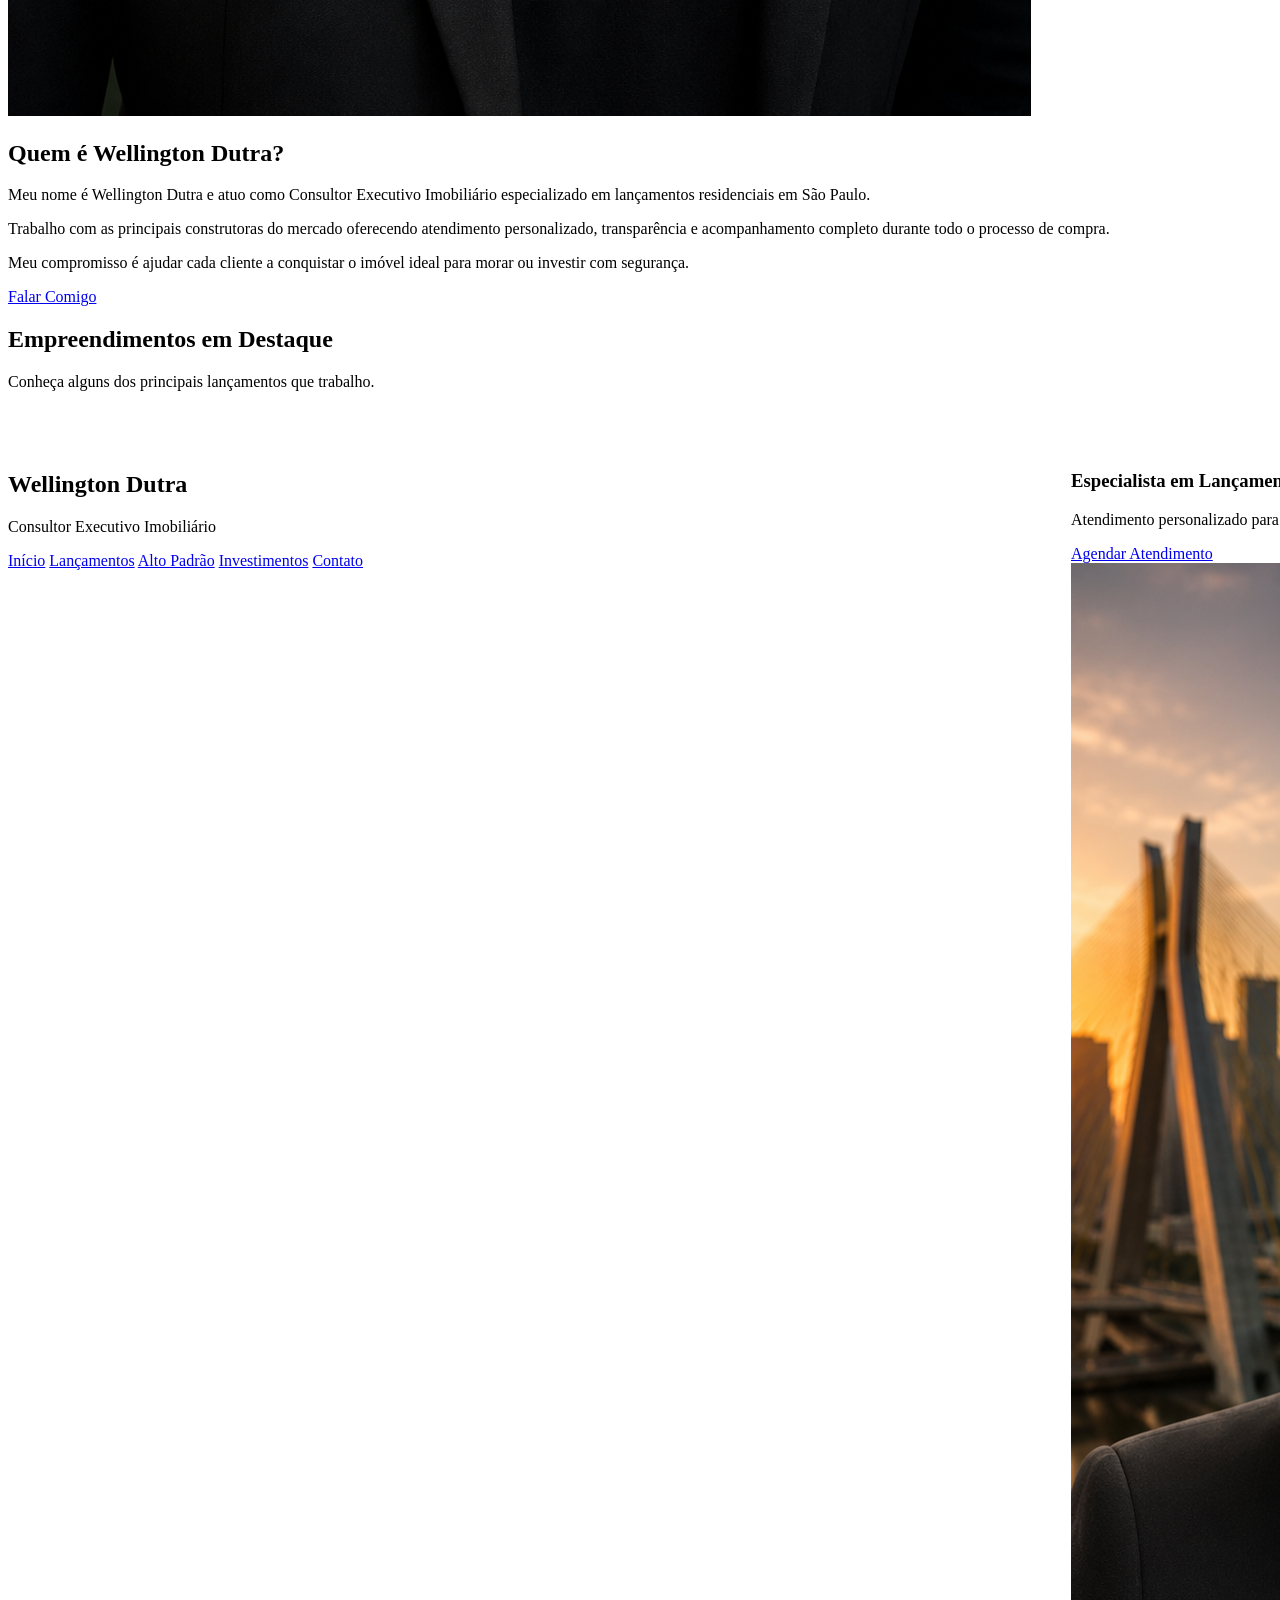
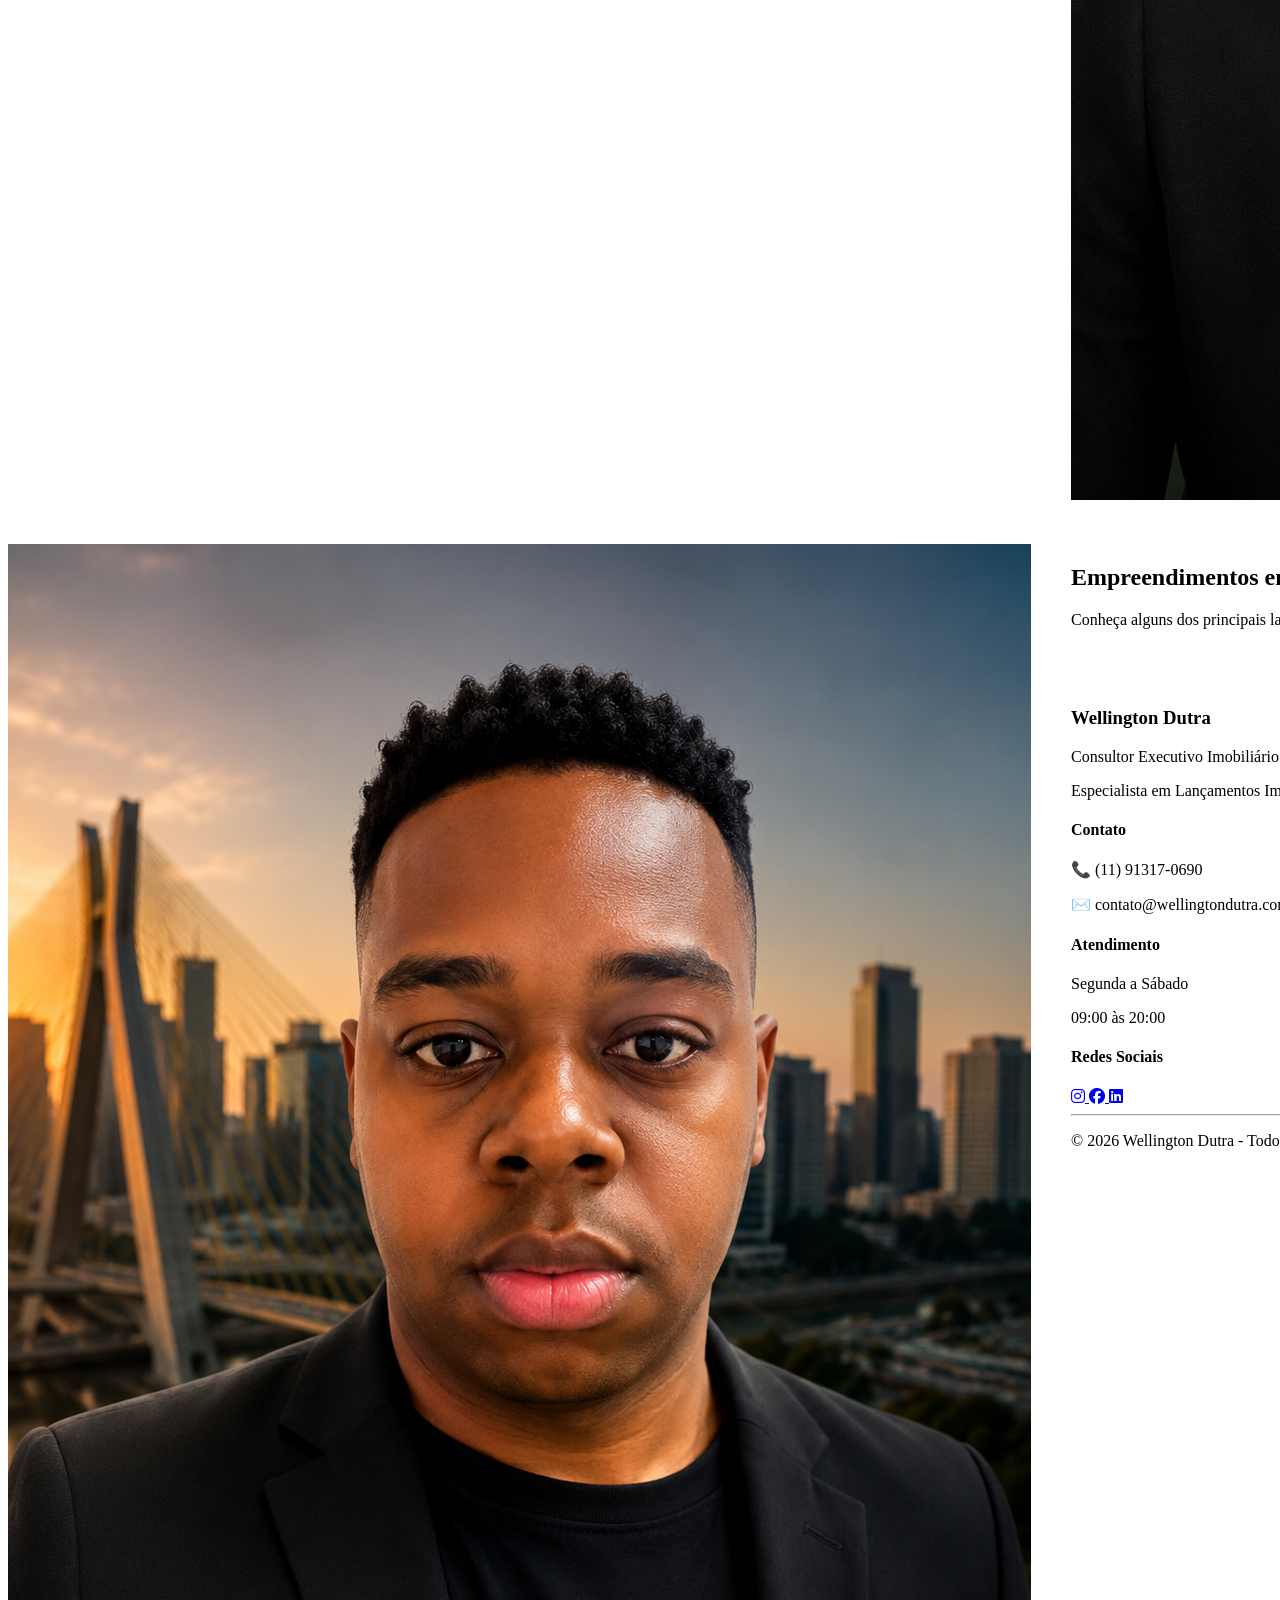
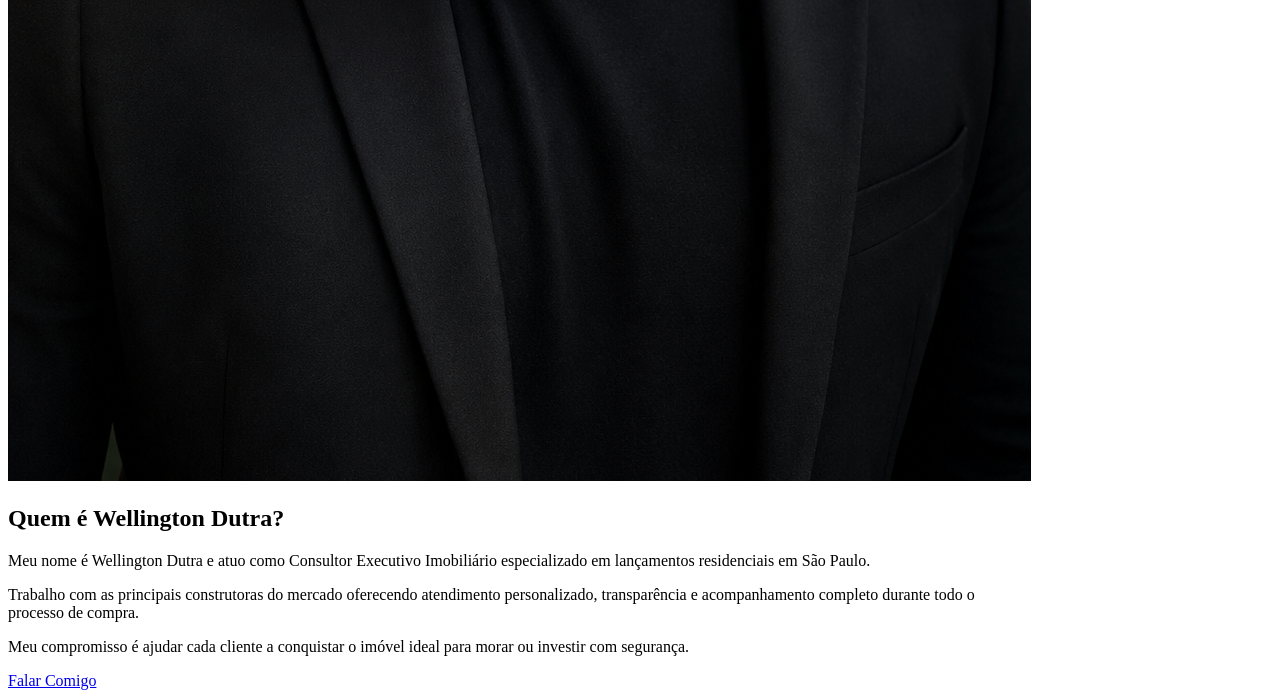
==== commit fe3068d6: "Refine content and structure in index.html Updated the property description and improved text clarit" ====
--- a/index.html
+++ b/index.html
@@ -8,14 +8,19 @@
 
 <title>Wellington Dutra | Consultor Executivo Imobiliário</title>
 
-<meta name="description" content="Especialista em lançamentos imobiliários em São Paulo. Atendimento personalizado para compra, investimento e primeiro imóvel.">
+<meta name="description"
+content="Especialista em lançamentos imobiliários em São Paulo.">
 
 <link rel="stylesheet" href="css/style.css">
 
 <link rel="preconnect" href="https://fonts.googleapis.com">
-<link rel="preconnect" href="https://fonts.gstatic.com" crossorigin>
-
-<link href="https://fonts.googleapis.com/css2?family=Poppins:wght@300;400;500;600;700;800&display=swap" rel="stylesheet">
+
+<link rel="preconnect"
+href="https://fonts.gstatic.com"
+crossorigin>
+
+<link href="https://fonts.googleapis.com/css2?family=Poppins:wght@300;400;500;600;700;800&display=swap"
+rel="stylesheet">
 
 <link rel="stylesheet"
 href="https://cdnjs.cloudflare.com/ajax/libs/font-awesome/6.5.2/css/all.min.css">
@@ -44,32 +49,30 @@
 
 <a href="investimentos.html">Investimentos</a>
 
-<a href="minha-casa-minha-vida.html">Minha Casa Minha Vida</a>
-
 <a href="contato.html">Contato</a>
 
 </nav>
 
 </header>
 
-
 <section class="hero">
 
 <div class="texto">
 
 <h1>
 
-Seu novo imóvel
-começa com a
-<strong>escolha certa.</strong>
+Especialista em
+
+<strong>Lançamentos Imobiliários</strong>
+
+em São Paulo.
 
 </h1>
 
 <p>
 
-Especialista em lançamentos imobiliários em São Paulo,
-oferecendo atendimento exclusivo para quem busca morar
-bem ou investir com segurança.
+Atendimento personalizado para quem deseja comprar,
+investir ou conquistar o primeiro imóvel.
 
 </p>
 
@@ -77,7 +80,7 @@
 href="https://wa.me/5511913170690"
 target="_blank">
 
-Falar no WhatsApp
+Agendar Atendimento
 
 </a>
 
@@ -92,8 +95,6 @@
 
 </section>
 
-
-
 <section class="sobre">
 
 <div class="sobre-imagem">
@@ -114,35 +115,29 @@
 
 <p>
 
-Sou Consultor Executivo Imobiliário especializado em lançamentos
-residenciais em São Paulo.
-
-Meu objetivo é oferecer um atendimento transparente,
-personalizado e estratégico para cada cliente,
-desde a escolha do imóvel até a entrega das chaves.
-
-</p>
-
-<p>
-
-Atuo com as principais construtoras do mercado,
-apresentando oportunidades de médio e alto padrão,
-Minha Casa Minha Vida e imóveis para investimento.
-
-</p>
-
-<p>
-
-Mais do que vender imóveis,
-meu compromisso é ajudar cada cliente
-a tomar a melhor decisão para seu patrimônio.
+Meu nome é Wellington Dutra e atuo como Consultor Executivo Imobiliário especializado em lançamentos residenciais em São Paulo.
+
+</p>
+
+<p>
+
+Trabalho com as principais construtoras do mercado oferecendo atendimento personalizado, transparência e acompanhamento completo durante todo o processo de compra.
+
+</p>
+
+<p>
+
+Meu compromisso é ajudar cada cliente a conquistar o imóvel ideal para morar ou investir com segurança.
 
 </p>
 
 <a class="botao"
-href="contato.html">
-
-Agendar Atendimento
+
+href="https://wa.me/5511913170690"
+
+target="_blank">
+
+Falar Comigo
 
 </a>
 
@@ -150,8 +145,6 @@
 
 </section>
 
-
-
 <section>
 
 <div class="titulo">
@@ -164,270 +157,265 @@
 
 <p>
 
-Selecione um lançamento para conhecer todos os detalhes.
-
-</p>
-
-</div>
-<div class="card">
-
-<img src="img/orbya/banner.jpg" alt="Órbya Vila Carrão">
-
-<div class="card-content">
-
-<h3>Órbya Vila Carrão</h3>
-
-<p>
-Apartamentos modernos com lazer completo em uma das regiões que mais crescem na Zona Leste.
-</p>
-
-<a href="imoveis/orbya-vila-carrao.html">
-
-Conhecer
-
-</a>
-
-</div>
-
-</div>
-
-<div class="card">
-
-<img src="img/gran-dialogo/banner.jpg" alt="Gran Diálogo Parque da Mooca">
-
-<div class="card-content">
-
-<h3>Gran Diálogo Parque da Mooca</h3>
-
-<p>
-Conforto, sofisticação e excelente localização próximos aos principais acessos da Mooca.
-</p>
-
-<a href="imoveis/gran-dialogo-parque-da-mooca.html">
-
-Conhecer
-
-</a>
-
-</div>
-
-</div>
-
-<div class="card">
-
-<img src="img/up-home/banner.jpg" alt="Up Home Sport Vila Sônia">
-
-<div class="card-content">
-
-<h3>Up Home Sport Vila Sônia</h3>
-
-<p>
-Lazer completo, localização privilegiada e plantas inteligentes para morar ou investir.
-</p>
-
-<a href="imoveis/up-home-sport-vila-sonia.html">
-
-Conhecer
-
-</a>
-
-</div>
-
-</div>
-
-<div class="card">
-
-<img src="img/vertice/banner.jpg" alt="Vértice Butantã">
-
-<div class="card-content">
-
-<h3>Vértice Butantã</h3>
-
-<p>
-Projeto moderno com fácil acesso ao metrô e às principais vias da cidade.
-</p>
-
-<a href="imoveis/vertice-butanta.html">
-
-Conhecer
-
-</a>
-
-</div>
-
-</div>
-
-<div class="card">
-
-<img src="img/patio-penha/banner.jpg" alt="Pátio Penha">
-
-<div class="card-content">
-
-<h3>Pátio Penha</h3>
-
-<p>
-Excelente opção para quem busca qualidade de vida em um bairro tradicional.
-</p>
-
-<a href="imoveis/patio-penha.html">
-
-Conhecer
-
-</a>
-
-</div>
-
-</div>
-
-<div class="card">
-
-<img src="img/mona/banner.jpg" alt="Monã Anália Franco">
-
-<div class="card-content">
-
-<h3>Monã Anália Franco</h3>
-
-<p>
-Empreendimento de alto padrão em uma das regiões mais valorizadas de São Paulo.
-</p>
-
-<a href="imoveis/mona-analia-franco.html">
-
-Conhecer
-
-</a>
-
-</div>
-
-</div>
-
-</div>
-
-</section>
-
-<section class="numeros">
-
-<div class="numero">
-
-<h2>7+</h2>
-
-<p>Empreendimentos Exclusivos</p>
-
-</div>
-
-<div class="numero">
-
-<h2>100%</h2>
-
-<p>Atendimento Personalizado</p>
-
-</div>
-
-<div class="numero">
-
-<h2>SP</h2>
-
-<p>Especialista em São Paulo</p>
-
-</div>
-
-<div class="numero">
-
-<h2>24h</h2>
-
-<p>Atendimento via WhatsApp</p>
-
-</div>
-
-</section>
-  <section class="contato">
-
-<div class="titulo">
-
-<h2>Vamos encontrar o imóvel ideal para você</h2>
-
-<p>
-Preencha os dados abaixo ou fale diretamente comigo pelo WhatsApp.
-</p>
-
-</div>
-
-<form>
-
-<input
-type="text"
-placeholder="Seu nome"
-required>
-
-<input
-type="email"
-placeholder="Seu e-mail"
-required>
-
-<input
-type="tel"
-placeholder="Seu telefone">
-
-<textarea
-placeholder="Conte um pouco sobre o imóvel que procura"></textarea>
-
-<button type="submit">
-
-Solicitar Atendimento
-
-</button>
-
-</form>
-
-</section>
-
-<footer>
-
-<h3>Wellington Dutra</h3>
+Conheça alguns dos principais lançamentos que trabalho.
+
+</p>
+
+</div>
+
+<div class="cards">
+  <!DOCTYPE html>
+<html lang="pt-BR">
+
+<head>
+
+<meta charset="UTF-8">
+<meta name="viewport" content="width=device-width, initial-scale=1.0">
+
+<title>Wellington Dutra | Consultor Executivo Imobiliário</title>
+
+<meta name="description"
+content="Especialista em lançamentos imobiliários em São Paulo.">
+
+<link rel="stylesheet" href="css/style.css">
+
+<link rel="preconnect" href="https://fonts.googleapis.com">
+
+<link rel="preconnect"
+href="https://fonts.gstatic.com"
+crossorigin>
+
+<link href="https://fonts.googleapis.com/css2?family=Poppins:wght@300;400;500;600;700;800&display=swap"
+rel="stylesheet">
+
+<link rel="stylesheet"
+href="https://cdnjs.cloudflare.com/ajax/libs/font-awesome/6.5.2/css/all.min.css">
+
+</head>
+
+<body>
+
+<header>
+
+<div class="logo">
+
+<h2>Wellington Dutra</h2>
 
 <p>Consultor Executivo Imobiliário</p>
 
-<p>Especialista em Lançamentos Imobiliários em São Paulo</p>
-
-<br>
-
-<div style="display:flex;justify-content:center;gap:25px;font-size:28px;">
-
-<a href="https://www.instagram.com/" target="_blank">
-
-<i class="fab fa-instagram"></i>
-
-</a>
-
-<a href="https://wa.me/5511913170690" target="_blank">
-
-<i class="fab fa-whatsapp"></i>
-
-</a>
-
-<a href="mailto:contato@seudominio.com">
-
-<i class="fa-solid fa-envelope"></i>
-
-</a>
-
-</div>
-
-<br>
-
-<p>
-
-© 2026 Wellington Dutra - Todos os direitos reservados.
-
-</p>
-
-</footer>
-
-<a
-class="whatsapp"
+</div>
+
+<nav>
+
+<a href="index.html">Início</a>
+
+<a href="lancamentos.html">Lançamentos</a>
+
+<a href="alto-padrao.html">Alto Padrão</a>
+
+<a href="investimentos.html">Investimentos</a>
+
+<a href="contato.html">Contato</a>
+
+</nav>
+
+</header>
+
+<section class="hero">
+
+<div class="texto">
+
+<h1>
+
+Especialista em
+
+<strong>Lançamentos Imobiliários</strong>
+
+em São Paulo.
+
+</h1>
+
+<p>
+
+Atendimento personalizado para quem deseja comprar,
+investir ou conquistar o primeiro imóvel.
+
+</p>
+
+<a class="botao"
 href="https://wa.me/5511913170690"
 target="_blank">
 
+Agendar Atendimento
+
+</a>
+
+</div>
+
+<div class="hero-imagem">
+
+<img src="img/perfil/wellington.png"
+alt="Wellington Dutra">
+
+</div>
+
+</section>
+
+<section class="sobre">
+
+<div class="sobre-imagem">
+
+<img src="img/perfil/wellington.png"
+alt="Wellington Dutra">
+
+</div>
+
+<div class="sobre-texto">
+
+<h2>
+
+Quem é
+Wellington Dutra?
+
+</h2>
+
+<p>
+
+Meu nome é Wellington Dutra e atuo como Consultor Executivo Imobiliário especializado em lançamentos residenciais em São Paulo.
+
+</p>
+
+<p>
+
+Trabalho com as principais construtoras do mercado oferecendo atendimento personalizado, transparência e acompanhamento completo durante todo o processo de compra.
+
+</p>
+
+<p>
+
+Meu compromisso é ajudar cada cliente a conquistar o imóvel ideal para morar ou investir com segurança.
+
+</p>
+
+<a class="botao"
+
+href="https://wa.me/5511913170690"
+
+target="_blank">
+
+Falar Comigo
+
+</a>
+
+</div>
+
+</section>
+
+<section>
+
+<div class="titulo">
+
+<h2>
+
+Empreendimentos em Destaque
+
+</h2>
+
+<p>
+
+Conheça alguns dos principais lançamentos que trabalho.
+
+</p>
+
+</div>
+
+<div class="cards"><footer>
+
+<div class="footer-container">
+
+<h3>Wellington Dutra</h3>
+
+<p>Consultor Executivo Imobiliário</p>
+
+<p>
+Especialista em Lançamentos Imobiliários em São Paulo
+</p>
+
+<div class="footer-info">
+
+<div>
+
+<h4>Contato</h4>
+
+<p>
+📞 (11) 91317-0690
+</p>
+
+<p>
+✉️ contato@wellingtondutra.com.br
+</p>
+
+</div>
+
+<div>
+
+<h4>Atendimento</h4>
+
+<p>
+Segunda a Sábado
+</p>
+
+<p>
+09:00 às 20:00
+</p>
+
+</div>
+
+<div>
+
+<h4>Redes Sociais</h4>
+
+<a href="https://instagram.com/" target="_blank">
+
+<i class="fab fa-instagram"></i>
+
+</a>
+
+<a href="https://facebook.com/" target="_blank">
+
+<i class="fab fa-facebook"></i>
+
+</a>
+
+<a href="https://linkedin.com/" target="_blank">
+
+<i class="fab fa-linkedin"></i>
+
+</a>
+
+</div>
+
+</div>
+
+<hr>
+
+<p>
+
+© 2026 Wellington Dutra - Todos os direitos reservados.
+
+</p>
+
+</div>
+
+</footer>
+
+
+<a class="whatsapp"
+
+href="https://wa.me/5511913170690"
+
+target="_blank">
+
 <i class="fab fa-whatsapp"></i>
 
 </a>
@@ -435,4 +423,3 @@
 </body>
 
 </html>
-<div class="cards">
--- a/css/style.css
+++ b/css/style.css
@@ -1,185 +1,14 @@
-/* ===========================
-   WELLINGTON DUTRA IMÓVEIS
-   PREMIUM STYLE V1
-=========================== */
-
-*{
-margin:0;
-padding:0;
-box-sizing:border-box;
-scroll-behavior:smooth;
-}
-
-body{
-font-family:Arial,Helvetica,sans-serif;
-background:#f4f4f4;
-color:#222;
-line-height:1.6;
-}
-
-img{
-max-width:100%;
-display:block;
-}
-
-a{
-text-decoration:none;
-transition:.3s;
-}
-
-header{
-position:fixed;
-top:0;
-left:0;
-width:100%;
-padding:18px 8%;
-display:flex;
-justify-content:space-between;
-align-items:center;
-background:#111;
-z-index:999;
-box-shadow:0 3px 15px rgba(0,0,0,.25);
-}
-
-.logo h2{
-color:#d4af37;
-font-size:30px;
-}
-
-.logo p{
-color:#ddd;
-font-size:13px;
-}
-
-nav{
-display:flex;
-gap:30px;
-}
-
-nav a{
-color:#fff;
-font-weight:bold;
-font-size:15px;
-}
-
-nav a:hover{
-color:#d4af37;
-}
-
-.hero{
-
-height:100vh;
-
-background:
-linear-gradient(rgba(0,0,0,.65),rgba(0,0,0,.65)),
-url("flyer.png");
-
-background-size:cover;
-background-position:center;
-
-display:flex;
-
-align-items:center;
-
-padding:0 8%;
-
-}
-
-.hero .texto{
-
-max-width:650px;
-
-}
-
-.hero h1{
-
-font-size:65px;
-
-color:#fff;
-
-margin-bottom:25px;
-
-line-height:1.1;
-
-}
-
-.hero span{
-
-color:#d4af37;
-
-}
-
-.hero p{
-
-color:#eee;
-
-font-size:21px;
-
-margin-bottom:35px;
-
-}
-
-.botao{
-
-display:inline-block;
-
-background:#d4af37;
-
-padding:18px 45px;
-
-border-radius:8px;
-
-font-weight:bold;
-
-color:#111;
-
-}
-
-.botao:hover{
-
-transform:translateY(-3px);
-
-background:#f2cf59;
-
-}
-
-section{
-
-padding:90px 8%;
-
-}
-
-.titulo{
-
-text-align:center;
-
-margin-bottom:60px;
-
-}
-
-.titulo h2{
-
-font-size:42px;
-
-color:#111;
-
-margin-bottom:15px;
-
-}
-
-.titulo p{
-
-color:#777;
-
-}
+/* ================= LANÇAMENTOS ================= */
 
 .cards{
 
 display:grid;
 
-grid-template-columns:repeat(auto-fit,minmax(280px,1fr));
+grid-template-columns:repeat(2,1fr);
 
-gap:30px;
+gap:40px;
+
+margin-top:60px;
 
 }
 
@@ -187,41 +16,51 @@
 
 background:#fff;
 
-border-radius:15px;
+border-radius:20px;
 
 overflow:hidden;
 
-box-shadow:0 10px 25px rgba(0,0,0,.10);
+box-shadow:0 15px 40px rgba(0,0,0,.12);
 
-transition:.4s;
+transition:.35s;
 
 }
 
 .card:hover{
 
-transform:translateY(-10px);
+transform:translateY(-8px);
+
+box-shadow:0 25px 60px rgba(0,0,0,.18);
 
 }
 
 .card img{
 
-height:220px;
-
 width:100%;
 
+height:340px;
+
 object-fit:cover;
+
+transition:.5s;
+
+}
+
+.card:hover img{
+
+transform:scale(1.05);
 
 }
 
 .card-content{
 
-padding:25px;
+padding:35px;
 
 }
 
 .card-content h3{
 
-font-size:24px;
+font-size:32px;
 
 margin-bottom:15px;
 
@@ -231,9 +70,13 @@
 
 .card-content p{
 
+font-size:18px;
+
+line-height:1.7;
+
+margin-bottom:25px;
+
 color:#666;
-
-margin-bottom:20px;
 
 }
 
@@ -241,155 +84,19 @@
 
 display:inline-block;
 
-background:#111;
+padding:15px 40px;
 
-color:#fff;
+background:#D4AF37;
 
-padding:12px 28px;
+color:#111;
 
-border-radius:6px;
+font-weight:700;
+
+border-radius:8px;
 
 }
 
 .card-content a:hover{
-
-background:#d4af37;
-
-color:#111;
-
-}
-
-.sobre{
-
-display:grid;
-
-grid-template-columns:1fr 1fr;
-
-gap:70px;
-
-align-items:center;
-
-}
-
-.sobre img{
-
-border-radius:20px;
-
-box-shadow:0 20px 40px rgba(0,0,0,.15);
-
-}
-
-.sobre h2{
-
-font-size:45px;
-
-margin-bottom:25px;
-
-color:#111;
-
-}
-
-.sobre p{
-
-font-size:18px;
-
-margin-bottom:20px;
-
-color:#555;
-
-}
-
-.numeros{
-
-display:grid;
-
-grid-template-columns:repeat(4,1fr);
-
-text-align:center;
-
-background:#111;
-
-padding:60px 8%;
-
-}
-
-.numero h2{
-
-font-size:45px;
-
-color:#d4af37;
-
-}
-
-.numero p{
-
-color:#fff;
-
-}
-
-.contato{
-
-background:#fff;
-
-padding:70px;
-
-border-radius:20px;
-
-box-shadow:0 10px 30px rgba(0,0,0,.1);
-
-}
-
-.contato h2{
-
-margin-bottom:30px;
-
-font-size:38px;
-
-}
-
-input,textarea{
-
-width:100%;
-
-padding:18px;
-
-margin-bottom:20px;
-
-border:1px solid #ddd;
-
-border-radius:8px;
-
-font-size:16px;
-
-}
-
-textarea{
-
-height:180px;
-
-resize:none;
-
-}
-
-button{
-
-background:#d4af37;
-
-border:none;
-
-padding:18px 45px;
-
-font-size:17px;
-
-font-weight:bold;
-
-border-radius:8px;
-
-cursor:pointer;
-
-}
-
-button:hover{
 
 background:#111;
 
@@ -397,120 +104,12 @@
 
 }
 
-footer{
-
-background:#111;
-
-padding:50px 8%;
-
-text-align:center;
-
-color:#bbb;
-
-}
-
-footer h3{
-
-color:#d4af37;
-
-margin-bottom:20px;
-
-font-size:30px;
-
-}
-
-.whatsapp{
-
-position:fixed;
-
-right:25px;
-
-bottom:25px;
-
-background:#25D366;
-
-width:65px;
-
-height:65px;
-
-border-radius:50%;
-
-display:flex;
-
-align-items:center;
-
-justify-content:center;
-
-font-size:32px;
-
-color:#fff;
-
-box-shadow:0 10px 25px rgba(0,0,0,.25);
-
-z-index:999;
-
-}
-
-.whatsapp:hover{
-
-transform:scale(1.1);
-
-}
-
 @media(max-width:900px){
 
-header{
-
-flex-direction:column;
-
-padding:20px;
-
-}
-
-nav{
-
-flex-wrap:wrap;
-
-justify-content:center;
-
-gap:15px;
-
-margin-top:15px;
-
-}
-
-.hero{
-
-text-align:center;
-
-justify-content:center;
-
-}
-
-.hero h1{
-
-font-size:42px;
-
-}
-
-.hero p{
-
-font-size:18px;
-
-}
-
-.sobre{
+.cards{
 
 grid-template-columns:1fr;
 
 }
 
-.numeros{
-
-grid-template-columns:repeat(2,1fr);
-
-gap:40px;
-
 }
-
-}
--- a/css/style.css
+++ b/css/style.css
@@ -1,185 +1,14 @@
-/* ===========================
-   WELLINGTON DUTRA IMÓVEIS
-   PREMIUM STYLE V1
-=========================== */
-
-*{
-margin:0;
-padding:0;
-box-sizing:border-box;
-scroll-behavior:smooth;
-}
-
-body{
-font-family:Arial,Helvetica,sans-serif;
-background:#f4f4f4;
-color:#222;
-line-height:1.6;
-}
-
-img{
-max-width:100%;
-display:block;
-}
-
-a{
-text-decoration:none;
-transition:.3s;
-}
-
-header{
-position:fixed;
-top:0;
-left:0;
-width:100%;
-padding:18px 8%;
-display:flex;
-justify-content:space-between;
-align-items:center;
-background:#111;
-z-index:999;
-box-shadow:0 3px 15px rgba(0,0,0,.25);
-}
-
-.logo h2{
-color:#d4af37;
-font-size:30px;
-}
-
-.logo p{
-color:#ddd;
-font-size:13px;
-}
-
-nav{
-display:flex;
-gap:30px;
-}
-
-nav a{
-color:#fff;
-font-weight:bold;
-font-size:15px;
-}
-
-nav a:hover{
-color:#d4af37;
-}
-
-.hero{
-
-height:100vh;
-
-background:
-linear-gradient(rgba(0,0,0,.65),rgba(0,0,0,.65)),
-url("flyer.png");
-
-background-size:cover;
-background-position:center;
-
-display:flex;
-
-align-items:center;
-
-padding:0 8%;
-
-}
-
-.hero .texto{
-
-max-width:650px;
-
-}
-
-.hero h1{
-
-font-size:65px;
-
-color:#fff;
-
-margin-bottom:25px;
-
-line-height:1.1;
-
-}
-
-.hero span{
-
-color:#d4af37;
-
-}
-
-.hero p{
-
-color:#eee;
-
-font-size:21px;
-
-margin-bottom:35px;
-
-}
-
-.botao{
-
-display:inline-block;
-
-background:#d4af37;
-
-padding:18px 45px;
-
-border-radius:8px;
-
-font-weight:bold;
-
-color:#111;
-
-}
-
-.botao:hover{
-
-transform:translateY(-3px);
-
-background:#f2cf59;
-
-}
-
-section{
-
-padding:90px 8%;
-
-}
-
-.titulo{
-
-text-align:center;
-
-margin-bottom:60px;
-
-}
-
-.titulo h2{
-
-font-size:42px;
-
-color:#111;
-
-margin-bottom:15px;
-
-}
-
-.titulo p{
-
-color:#777;
-
-}
+/* ================= LANÇAMENTOS ================= */
 
 .cards{
 
 display:grid;
 
-grid-template-columns:repeat(auto-fit,minmax(280px,1fr));
+grid-template-columns:repeat(2,1fr);
 
-gap:30px;
+gap:40px;
+
+margin-top:60px;
 
 }
 
@@ -187,41 +16,51 @@
 
 background:#fff;
 
-border-radius:15px;
+border-radius:20px;
 
 overflow:hidden;
 
-box-shadow:0 10px 25px rgba(0,0,0,.10);
+box-shadow:0 15px 40px rgba(0,0,0,.12);
 
-transition:.4s;
+transition:.35s;
 
 }
 
 .card:hover{
 
-transform:translateY(-10px);
+transform:translateY(-8px);
+
+box-shadow:0 25px 60px rgba(0,0,0,.18);
 
 }
 
 .card img{
 
-height:220px;
-
 width:100%;
 
+height:340px;
+
 object-fit:cover;
+
+transition:.5s;
+
+}
+
+.card:hover img{
+
+transform:scale(1.05);
 
 }
 
 .card-content{
 
-padding:25px;
+padding:35px;
 
 }
 
 .card-content h3{
 
-font-size:24px;
+font-size:32px;
 
 margin-bottom:15px;
 
@@ -231,9 +70,13 @@
 
 .card-content p{
 
+font-size:18px;
+
+line-height:1.7;
+
+margin-bottom:25px;
+
 color:#666;
-
-margin-bottom:20px;
 
 }
 
@@ -241,155 +84,19 @@
 
 display:inline-block;
 
-background:#111;
+padding:15px 40px;
 
-color:#fff;
+background:#D4AF37;
 
-padding:12px 28px;
+color:#111;
 
-border-radius:6px;
+font-weight:700;
+
+border-radius:8px;
 
 }
 
 .card-content a:hover{
-
-background:#d4af37;
-
-color:#111;
-
-}
-
-.sobre{
-
-display:grid;
-
-grid-template-columns:1fr 1fr;
-
-gap:70px;
-
-align-items:center;
-
-}
-
-.sobre img{
-
-border-radius:20px;
-
-box-shadow:0 20px 40px rgba(0,0,0,.15);
-
-}
-
-.sobre h2{
-
-font-size:45px;
-
-margin-bottom:25px;
-
-color:#111;
-
-}
-
-.sobre p{
-
-font-size:18px;
-
-margin-bottom:20px;
-
-color:#555;
-
-}
-
-.numeros{
-
-display:grid;
-
-grid-template-columns:repeat(4,1fr);
-
-text-align:center;
-
-background:#111;
-
-padding:60px 8%;
-
-}
-
-.numero h2{
-
-font-size:45px;
-
-color:#d4af37;
-
-}
-
-.numero p{
-
-color:#fff;
-
-}
-
-.contato{
-
-background:#fff;
-
-padding:70px;
-
-border-radius:20px;
-
-box-shadow:0 10px 30px rgba(0,0,0,.1);
-
-}
-
-.contato h2{
-
-margin-bottom:30px;
-
-font-size:38px;
-
-}
-
-input,textarea{
-
-width:100%;
-
-padding:18px;
-
-margin-bottom:20px;
-
-border:1px solid #ddd;
-
-border-radius:8px;
-
-font-size:16px;
-
-}
-
-textarea{
-
-height:180px;
-
-resize:none;
-
-}
-
-button{
-
-background:#d4af37;
-
-border:none;
-
-padding:18px 45px;
-
-font-size:17px;
-
-font-weight:bold;
-
-border-radius:8px;
-
-cursor:pointer;
-
-}
-
-button:hover{
 
 background:#111;
 
@@ -397,120 +104,12 @@
 
 }
 
-footer{
-
-background:#111;
-
-padding:50px 8%;
-
-text-align:center;
-
-color:#bbb;
-
-}
-
-footer h3{
-
-color:#d4af37;
-
-margin-bottom:20px;
-
-font-size:30px;
-
-}
-
-.whatsapp{
-
-position:fixed;
-
-right:25px;
-
-bottom:25px;
-
-background:#25D366;
-
-width:65px;
-
-height:65px;
-
-border-radius:50%;
-
-display:flex;
-
-align-items:center;
-
-justify-content:center;
-
-font-size:32px;
-
-color:#fff;
-
-box-shadow:0 10px 25px rgba(0,0,0,.25);
-
-z-index:999;
-
-}
-
-.whatsapp:hover{
-
-transform:scale(1.1);
-
-}
-
 @media(max-width:900px){
 
-header{
-
-flex-direction:column;
-
-padding:20px;
-
-}
-
-nav{
-
-flex-wrap:wrap;
-
-justify-content:center;
-
-gap:15px;
-
-margin-top:15px;
-
-}
-
-.hero{
-
-text-align:center;
-
-justify-content:center;
-
-}
-
-.hero h1{
-
-font-size:42px;
-
-}
-
-.hero p{
-
-font-size:18px;
-
-}
-
-.sobre{
+.cards{
 
 grid-template-columns:1fr;
 
 }
 
-.numeros{
-
-grid-template-columns:repeat(2,1fr);
-
-gap:40px;
-
 }
-
-}
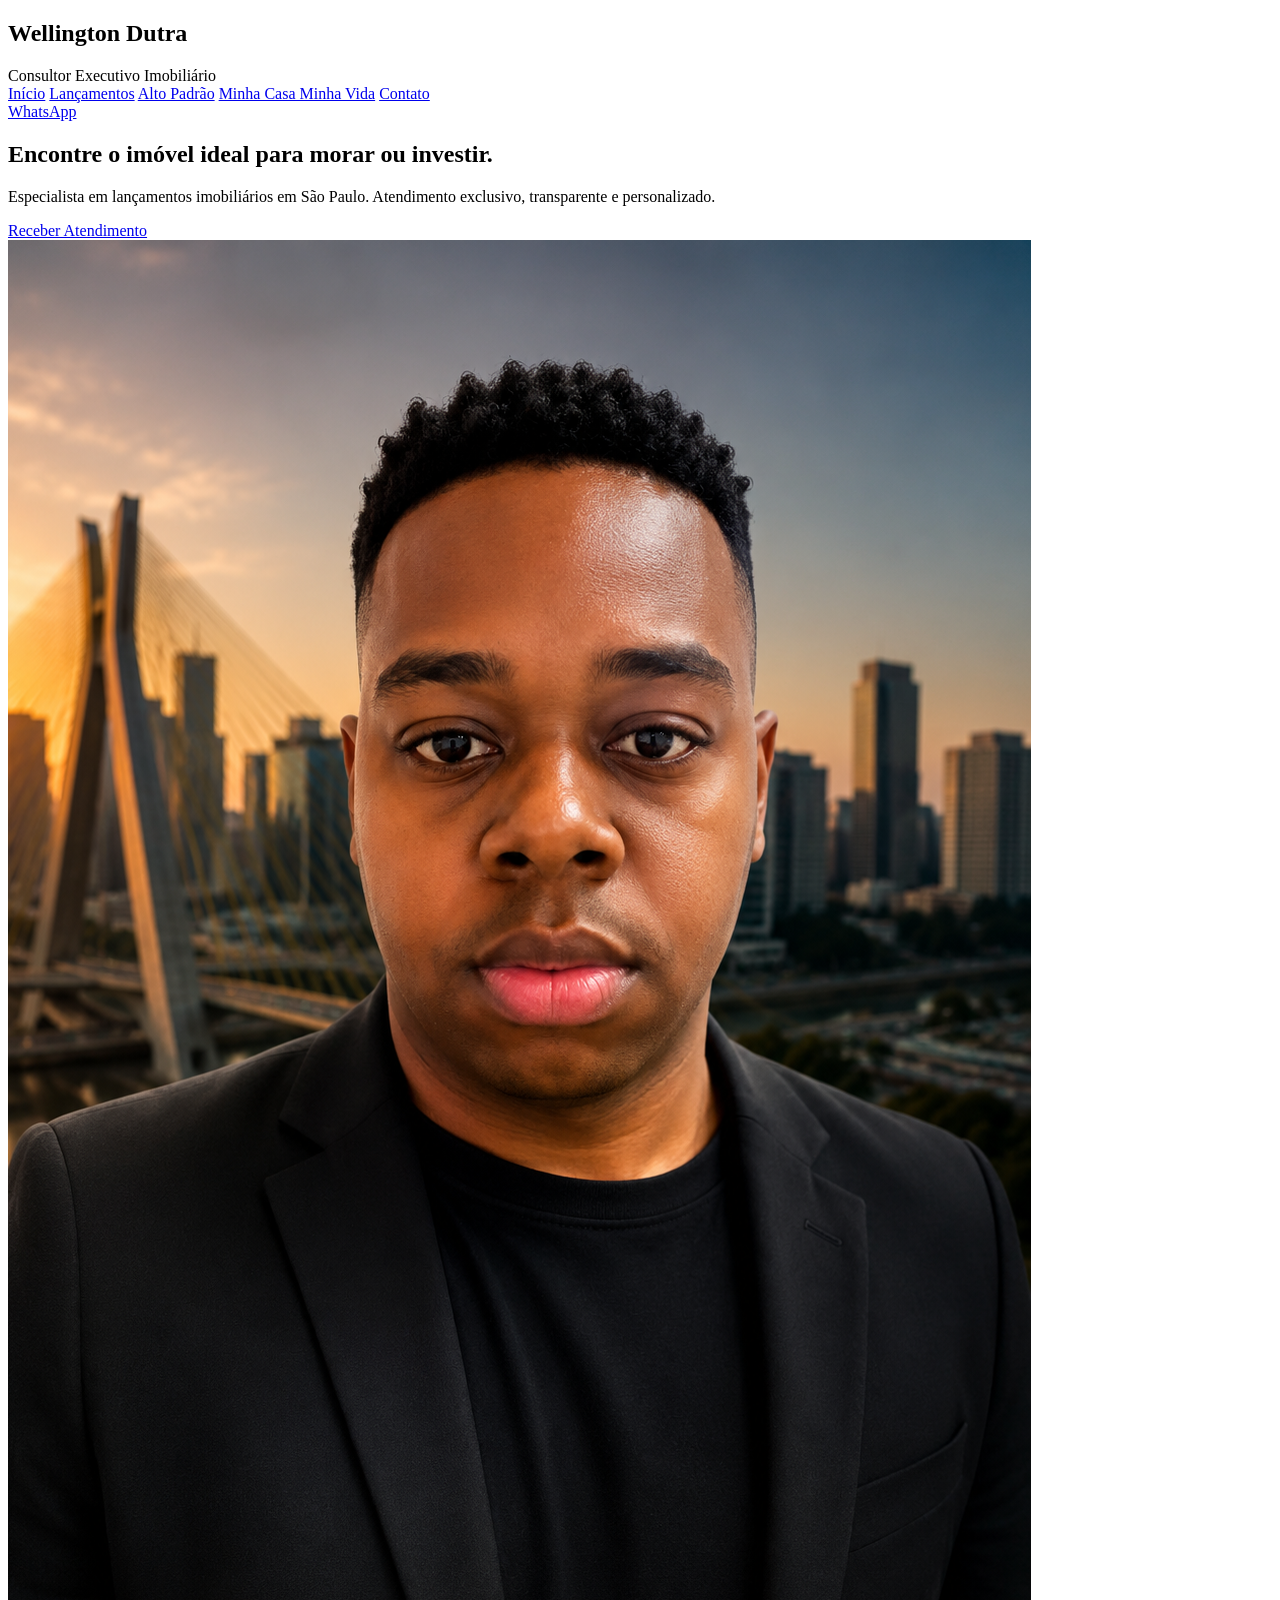
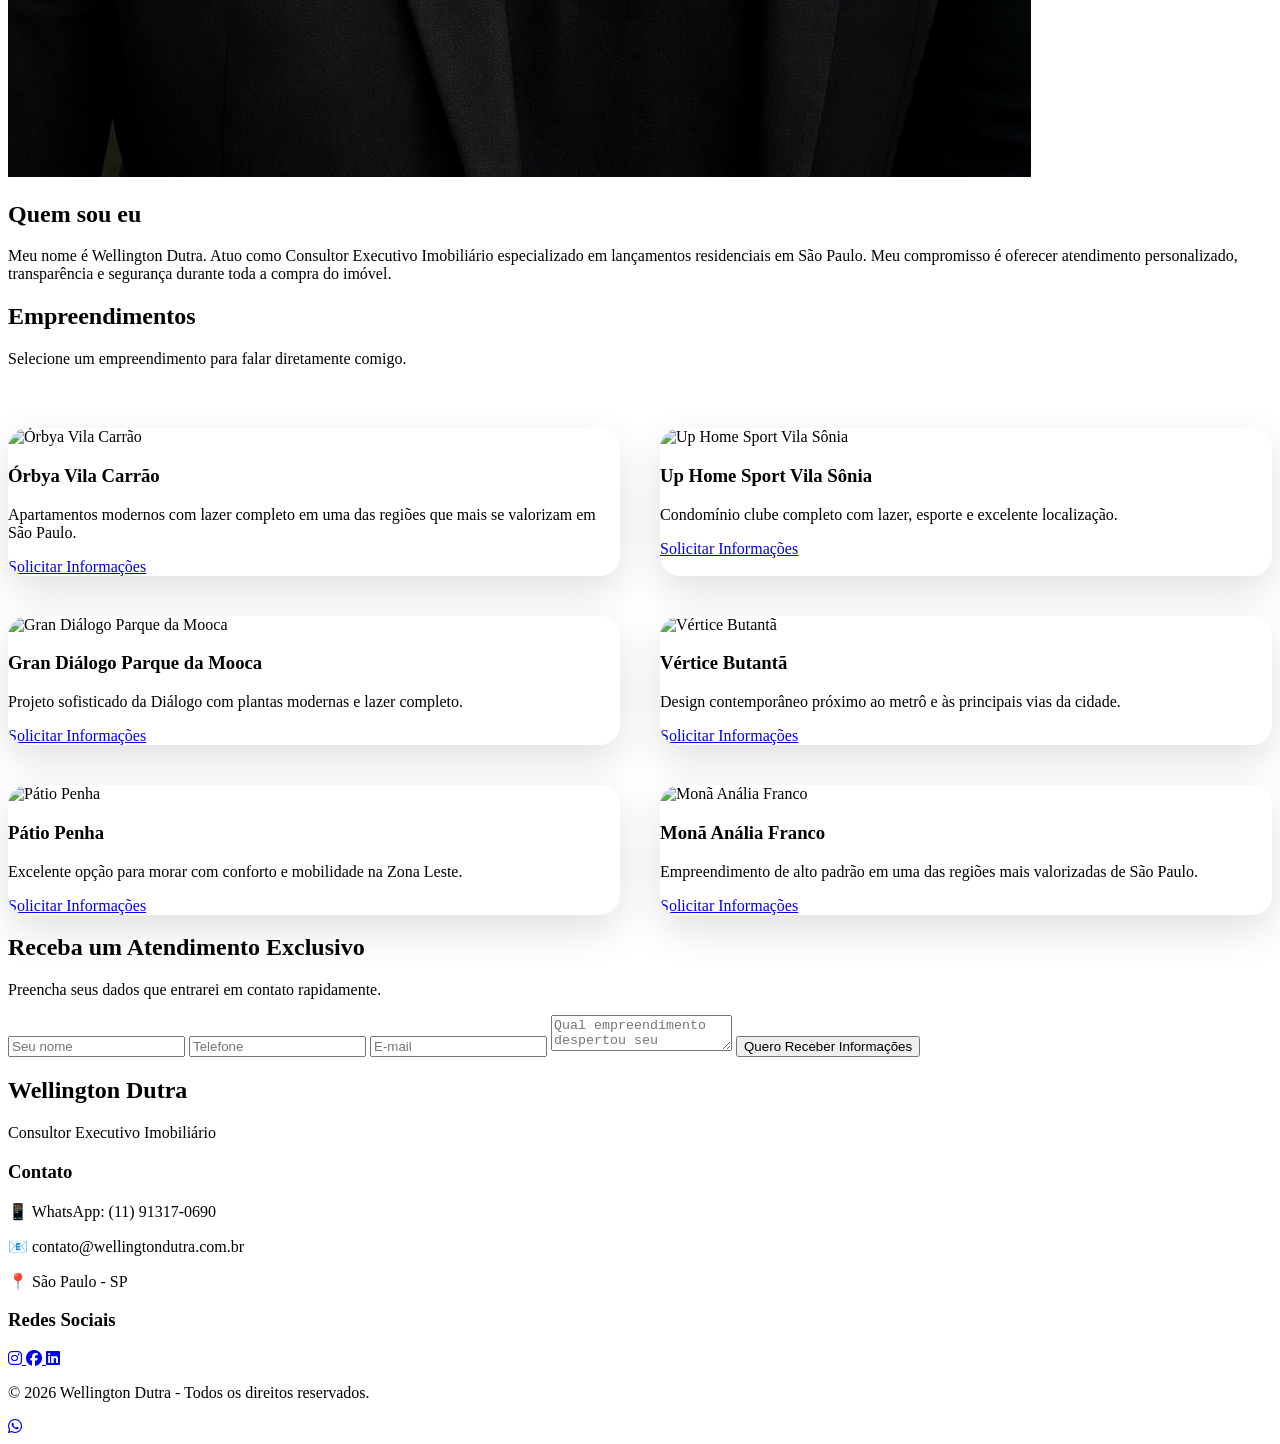
==== commit fd562675: "Add multiple property cards to index.html" ====
--- a/index.html
+++ b/index.html
@@ -4,26 +4,22 @@
 <head>
 
 <meta charset="UTF-8">
+
 <meta name="viewport" content="width=device-width, initial-scale=1.0">
 
 <title>Wellington Dutra | Consultor Executivo Imobiliário</title>
 
-<meta name="description"
-content="Especialista em lançamentos imobiliários em São Paulo.">
+<meta name="description" content="Especialista em lançamentos imobiliários em São Paulo.">
 
 <link rel="stylesheet" href="css/style.css">
 
 <link rel="preconnect" href="https://fonts.googleapis.com">
 
-<link rel="preconnect"
-href="https://fonts.gstatic.com"
-crossorigin>
-
-<link href="https://fonts.googleapis.com/css2?family=Poppins:wght@300;400;500;600;700;800&display=swap"
-rel="stylesheet">
-
-<link rel="stylesheet"
-href="https://cdnjs.cloudflare.com/ajax/libs/font-awesome/6.5.2/css/all.min.css">
+<link rel="preconnect" href="https://fonts.gstatic.com" crossorigin>
+
+<link href="https://fonts.googleapis.com/css2?family=Poppins:wght@300;400;500;600;700;800&display=swap" rel="stylesheet">
+
+<link rel="stylesheet" href="https://cdnjs.cloudflare.com/ajax/libs/font-awesome/6.5.2/css/all.min.css">
 
 </head>
 
@@ -31,395 +27,430 @@
 
 <header>
 
+<div class="container">
+
 <div class="logo">
 
 <h2>Wellington Dutra</h2>
 
+<span>Consultor Executivo Imobiliário</span>
+
+</div>
+
+<nav>
+
+<a href="#">Início</a>
+
+<a href="#">Lançamentos</a>
+
+<a href="#">Alto Padrão</a>
+
+<a href="#">Minha Casa Minha Vida</a>
+
+<a href="#">Contato</a>
+
+</nav>
+
+<a class="btn-topo" href="https://wa.me/5511913170690" target="_blank">
+
+WhatsApp
+
+</a>
+
+</div>
+
+</header>
+
+<section class="hero">
+
+<div class="hero-texto">
+
+<h1>
+
+Encontre o imóvel ideal
+para morar ou investir.
+
+</h1>
+
+<p>
+
+Especialista em lançamentos imobiliários em São Paulo.
+
+Atendimento exclusivo, transparente e personalizado.
+
+</p>
+
+<a href="https://wa.me/5511913170690?text=Olá Wellington! Gostaria de receber informações sobre os empreendimentos."
+class="btn-principal"
+target="_blank">
+
+Receber Atendimento
+
+</a>
+
+</div>
+
+<div class="hero-imagem">
+
+<img src="img/perfil/wellington.png" alt="Wellington Dutra">
+
+</div>
+
+</section>
+
+<section class="sobre">
+
+<div class="titulo">
+
+<h2>
+
+Quem sou eu
+
+</h2>
+
+</div>
+
+<p>
+
+Meu nome é Wellington Dutra.
+
+Atuo como Consultor Executivo Imobiliário especializado em lançamentos residenciais em São Paulo.
+
+Meu compromisso é oferecer atendimento personalizado, transparência e segurança durante toda a compra do imóvel.
+
+</p>
+
+</section>
+
+<section class="empreendimentos">
+
+<div class="titulo">
+
+<h2>
+
+Empreendimentos
+
+</h2>
+
+<p>
+
+Selecione um empreendimento para falar diretamente comigo.
+
+</p>
+
+</div>
+
+<div class="cards"><div class="card">
+
+<img src="img/empreendimentos/orbya.jpg" alt="Órbya Vila Carrão">
+
+<div class="card-info">
+
+<h3>Órbya Vila Carrão</h3>
+
+<p>
+Apartamentos modernos com lazer completo em uma das regiões que mais se valorizam em São Paulo.
+</p>
+
+<a href="https://wa.me/5511913170690?text=Olá%20Wellington!%20Tenho%20interesse%20no%20Órbya%20Vila%20Carrão." target="_blank">
+
+Solicitar Informações
+
+</a>
+
+</div>
+
+</div>
+
+
+
+<div class="card">
+
+<img src="img/empreendimentos/uphome.jpg" alt="Up Home Sport Vila Sônia">
+
+<div class="card-info">
+
+<h3>Up Home Sport Vila Sônia</h3>
+
+<p>
+
+Condomínio clube completo com lazer, esporte e excelente localização.
+
+</p>
+
+<a href="https://wa.me/5511913170690?text=Olá%20Wellington!%20Tenho%20interesse%20no%20Up%20Home%20Sport." target="_blank">
+
+Solicitar Informações
+
+</a>
+
+</div>
+
+</div>
+
+
+
+<div class="card">
+
+<img src="img/empreendimentos/grandialogo.jpg" alt="Gran Diálogo Parque da Mooca">
+
+<div class="card-info">
+
+<h3>Gran Diálogo Parque da Mooca</h3>
+
+<p>
+
+Projeto sofisticado da Diálogo com plantas modernas e lazer completo.
+
+</p>
+
+<a href="https://wa.me/5511913170690?text=Olá%20Wellington!%20Tenho%20interesse%20no%20Gran%20Diálogo." target="_blank">
+
+Solicitar Informações
+
+</a>
+
+</div>
+
+</div>
+
+
+
+<div class="card">
+
+<img src="img/empreendimentos/vertice.jpg" alt="Vértice Butantã">
+
+<div class="card-info">
+
+<h3>Vértice Butantã</h3>
+
+<p>
+
+Design contemporâneo próximo ao metrô e às principais vias da cidade.
+
+</p>
+
+<a href="https://wa.me/5511913170690?text=Olá%20Wellington!%20Tenho%20interesse%20no%20Vértice%20Butantã." target="_blank">
+
+Solicitar Informações
+
+</a>
+
+</div>
+
+</div>
+
+
+
+<div class="card">
+
+<img src="img/empreendimentos/patiopenha.jpg" alt="Pátio Penha">
+
+<div class="card-info">
+
+<h3>Pátio Penha</h3>
+
+<p>
+
+Excelente opção para morar com conforto e mobilidade na Zona Leste.
+
+</p>
+
+<a href="https://wa.me/5511913170690?text=Olá%20Wellington!%20Tenho%20interesse%20no%20Pátio%20Penha." target="_blank">
+
+Solicitar Informações
+
+</a>
+
+</div>
+
+</div>
+
+
+
+<div class="card">
+
+<img src="img/empreendimentos/mona.jpg" alt="Monã Anália Franco">
+
+<div class="card-info">
+
+<h3>Monã Anália Franco</h3>
+
+<p>
+
+Empreendimento de alto padrão em uma das regiões mais valorizadas de São Paulo.
+
+</p>
+
+<a href="https://wa.me/5511913170690?text=Olá%20Wellington!%20Tenho%20interesse%20no%20Monã%20Anália%20Franco." target="_blank">
+
+Solicitar Informações
+
+</a>
+
+</div>
+
+</div>
+
+</div>
+
+</section>
+
+<section class="formulario">
+
+<div class="titulo">
+
+<h2>
+
+Receba um Atendimento Exclusivo
+
+</h2>
+
+<p>
+
+Preencha seus dados que entrarei em contato rapidamente.
+
+</p>
+
+</div>
+
+<form id="leadForm">
+
+<input type="text" id="nome" placeholder="Seu nome" required>
+
+<input type="tel" id="telefone" placeholder="Telefone" required>
+
+<input type="email" id="email" placeholder="E-mail" required>
+
+<textarea id="mensagem" placeholder="Qual empreendimento despertou seu interesse?"></textarea>
+
+<button type="button" onclick="enviarLead()">
+
+Quero Receber Informações
+
+</button>
+
+</form>
+
+</section><footer>
+
+<div class="container-footer">
+
+<div class="footer-logo">
+
+<h2>Wellington Dutra</h2>
+
 <p>Consultor Executivo Imobiliário</p>
 
 </div>
 
-<nav>
-
-<a href="index.html">Início</a>
-
-<a href="lancamentos.html">Lançamentos</a>
-
-<a href="alto-padrao.html">Alto Padrão</a>
-
-<a href="investimentos.html">Investimentos</a>
-
-<a href="contato.html">Contato</a>
-
-</nav>
-
-</header>
-
-<section class="hero">
-
-<div class="texto">
-
-<h1>
-
-Especialista em
-
-<strong>Lançamentos Imobiliários</strong>
-
-em São Paulo.
-
-</h1>
-
-<p>
-
-Atendimento personalizado para quem deseja comprar,
-investir ou conquistar o primeiro imóvel.
-
-</p>
-
-<a class="botao"
+<div class="footer-contato">
+
+<h3>Contato</h3>
+
+<p>📱 WhatsApp: (11) 91317-0690</p>
+
+<p>📧 contato@wellingtondutra.com.br</p>
+
+<p>📍 São Paulo - SP</p>
+
+</div>
+
+<div class="footer-redes">
+
+<h3>Redes Sociais</h3>
+
+<a href="https://instagram.com/" target="_blank">
+
+<i class="fab fa-instagram"></i>
+
+</a>
+
+<a href="https://facebook.com/" target="_blank">
+
+<i class="fab fa-facebook"></i>
+
+</a>
+
+<a href="https://linkedin.com/" target="_blank">
+
+<i class="fab fa-linkedin"></i>
+
+</a>
+
+</div>
+
+</div>
+
+<div class="copyright">
+
+<p>
+
+© 2026 Wellington Dutra - Todos os direitos reservados.
+
+</p>
+
+</div>
+
+</footer>
+
+
+<a class="whatsapp-fixo"
+
 href="https://wa.me/5511913170690"
+
 target="_blank">
 
-Agendar Atendimento
-
-</a>
-
-</div>
-
-<div class="hero-imagem">
-
-<img src="img/perfil/wellington.png"
-alt="Wellington Dutra">
-
-</div>
-
-</section>
-
-<section class="sobre">
-
-<div class="sobre-imagem">
-
-<img src="img/perfil/wellington.png"
-alt="Wellington Dutra">
-
-</div>
-
-<div class="sobre-texto">
-
-<h2>
-
-Quem é
-Wellington Dutra?
-
-</h2>
-
-<p>
-
-Meu nome é Wellington Dutra e atuo como Consultor Executivo Imobiliário especializado em lançamentos residenciais em São Paulo.
-
-</p>
-
-<p>
-
-Trabalho com as principais construtoras do mercado oferecendo atendimento personalizado, transparência e acompanhamento completo durante todo o processo de compra.
-
-</p>
-
-<p>
-
-Meu compromisso é ajudar cada cliente a conquistar o imóvel ideal para morar ou investir com segurança.
-
-</p>
-
-<a class="botao"
-
-href="https://wa.me/5511913170690"
-
-target="_blank">
-
-Falar Comigo
-
-</a>
-
-</div>
-
-</section>
-
-<section>
-
-<div class="titulo">
-
-<h2>
-
-Empreendimentos em Destaque
-
-</h2>
-
-<p>
-
-Conheça alguns dos principais lançamentos que trabalho.
-
-</p>
-
-</div>
-
-<div class="cards">
-  <!DOCTYPE html>
-<html lang="pt-BR">
-
-<head>
-
-<meta charset="UTF-8">
-<meta name="viewport" content="width=device-width, initial-scale=1.0">
-
-<title>Wellington Dutra | Consultor Executivo Imobiliário</title>
-
-<meta name="description"
-content="Especialista em lançamentos imobiliários em São Paulo.">
-
-<link rel="stylesheet" href="css/style.css">
-
-<link rel="preconnect" href="https://fonts.googleapis.com">
-
-<link rel="preconnect"
-href="https://fonts.gstatic.com"
-crossorigin>
-
-<link href="https://fonts.googleapis.com/css2?family=Poppins:wght@300;400;500;600;700;800&display=swap"
-rel="stylesheet">
-
-<link rel="stylesheet"
-href="https://cdnjs.cloudflare.com/ajax/libs/font-awesome/6.5.2/css/all.min.css">
-
-</head>
-
-<body>
-
-<header>
-
-<div class="logo">
-
-<h2>Wellington Dutra</h2>
-
-<p>Consultor Executivo Imobiliário</p>
-
-</div>
-
-<nav>
-
-<a href="index.html">Início</a>
-
-<a href="lancamentos.html">Lançamentos</a>
-
-<a href="alto-padrao.html">Alto Padrão</a>
-
-<a href="investimentos.html">Investimentos</a>
-
-<a href="contato.html">Contato</a>
-
-</nav>
-
-</header>
-
-<section class="hero">
-
-<div class="texto">
-
-<h1>
-
-Especialista em
-
-<strong>Lançamentos Imobiliários</strong>
-
-em São Paulo.
-
-</h1>
-
-<p>
-
-Atendimento personalizado para quem deseja comprar,
-investir ou conquistar o primeiro imóvel.
-
-</p>
-
-<a class="botao"
-href="https://wa.me/5511913170690"
-target="_blank">
-
-Agendar Atendimento
-
-</a>
-
-</div>
-
-<div class="hero-imagem">
-
-<img src="img/perfil/wellington.png"
-alt="Wellington Dutra">
-
-</div>
-
-</section>
-
-<section class="sobre">
-
-<div class="sobre-imagem">
-
-<img src="img/perfil/wellington.png"
-alt="Wellington Dutra">
-
-</div>
-
-<div class="sobre-texto">
-
-<h2>
-
-Quem é
-Wellington Dutra?
-
-</h2>
-
-<p>
-
-Meu nome é Wellington Dutra e atuo como Consultor Executivo Imobiliário especializado em lançamentos residenciais em São Paulo.
-
-</p>
-
-<p>
-
-Trabalho com as principais construtoras do mercado oferecendo atendimento personalizado, transparência e acompanhamento completo durante todo o processo de compra.
-
-</p>
-
-<p>
-
-Meu compromisso é ajudar cada cliente a conquistar o imóvel ideal para morar ou investir com segurança.
-
-</p>
-
-<a class="botao"
-
-href="https://wa.me/5511913170690"
-
-target="_blank">
-
-Falar Comigo
-
-</a>
-
-</div>
-
-</section>
-
-<section>
-
-<div class="titulo">
-
-<h2>
-
-Empreendimentos em Destaque
-
-</h2>
-
-<p>
-
-Conheça alguns dos principais lançamentos que trabalho.
-
-</p>
-
-</div>
-
-<div class="cards"><footer>
-
-<div class="footer-container">
-
-<h3>Wellington Dutra</h3>
-
-<p>Consultor Executivo Imobiliário</p>
-
-<p>
-Especialista em Lançamentos Imobiliários em São Paulo
-</p>
-
-<div class="footer-info">
-
-<div>
-
-<h4>Contato</h4>
-
-<p>
-📞 (11) 91317-0690
-</p>
-
-<p>
-✉️ contato@wellingtondutra.com.br
-</p>
-
-</div>
-
-<div>
-
-<h4>Atendimento</h4>
-
-<p>
-Segunda a Sábado
-</p>
-
-<p>
-09:00 às 20:00
-</p>
-
-</div>
-
-<div>
-
-<h4>Redes Sociais</h4>
-
-<a href="https://instagram.com/" target="_blank">
-
-<i class="fab fa-instagram"></i>
-
-</a>
-
-<a href="https://facebook.com/" target="_blank">
-
-<i class="fab fa-facebook"></i>
-
-</a>
-
-<a href="https://linkedin.com/" target="_blank">
-
-<i class="fab fa-linkedin"></i>
-
-</a>
-
-</div>
-
-</div>
-
-<hr>
-
-<p>
-
-© 2026 Wellington Dutra - Todos os direitos reservados.
-
-</p>
-
-</div>
-
-</footer>
-
-
-<a class="whatsapp"
-
-href="https://wa.me/5511913170690"
-
-target="_blank">
-
 <i class="fab fa-whatsapp"></i>
 
 </a>
 
+
+
+<script>
+
+function enviarLead(){
+
+let nome=document.getElementById("nome").value;
+
+let telefone=document.getElementById("telefone").value;
+
+let email=document.getElementById("email").value;
+
+let mensagem=document.getElementById("mensagem").value;
+
+if(nome=="" || telefone=="" || email==""){
+
+alert("Preencha Nome, Telefone e E-mail.");
+
+return;
+
+}
+
+let texto=`Olá Wellington!
+
+Meu nome é ${nome}
+
+Telefone: ${telefone}
+
+E-mail: ${email}
+
+Mensagem:
+
+${mensagem}`;
+
+window.open(
+
+"https://wa.me/5511913170690?text="+encodeURIComponent(texto),
+
+"_blank"
+
+);
+
+}
+
+</script>
+
 </body>
 
 </html>
